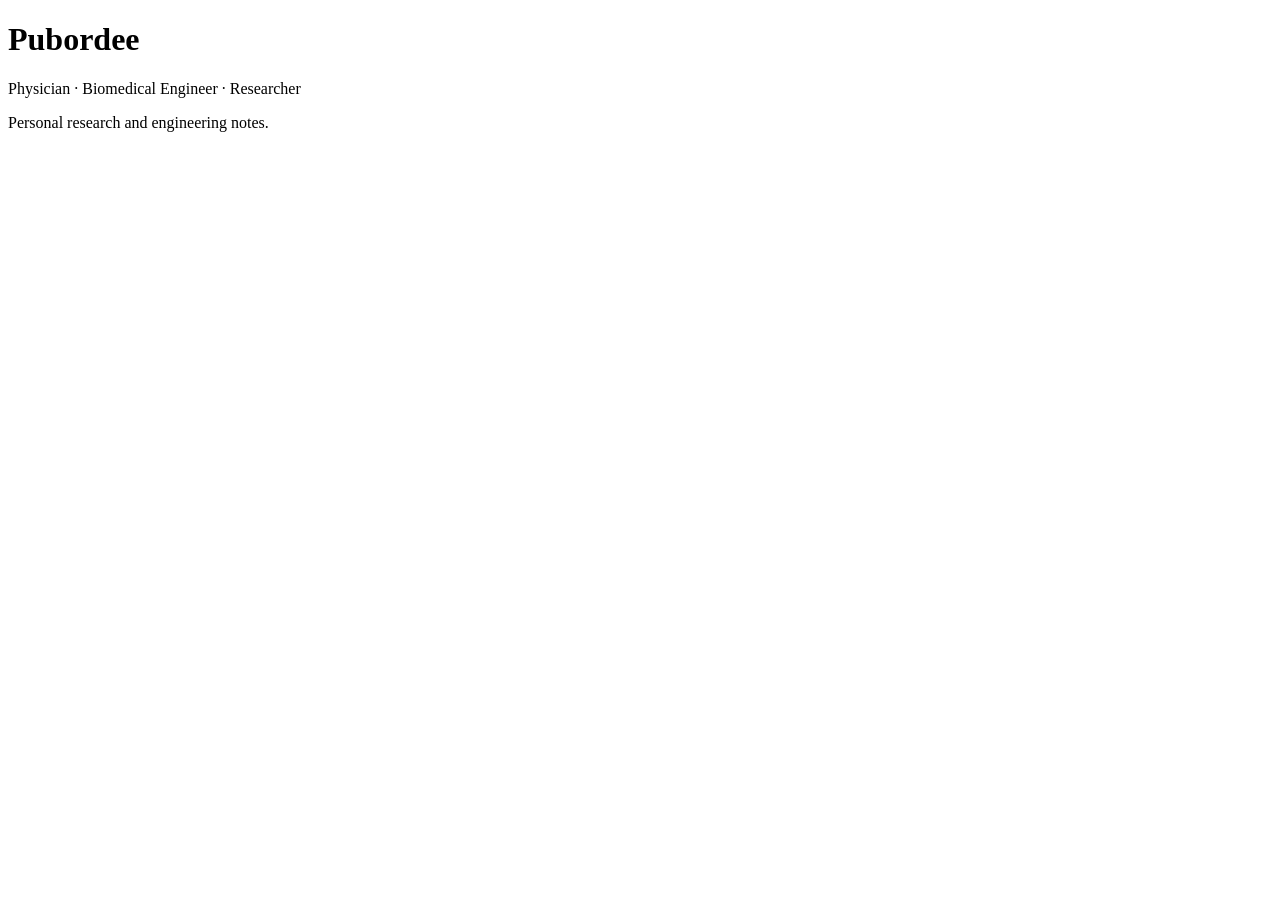
==== index.html @ 701b017e "add index.html" ====
<!DOCTYPE html>
<html lang="en">
<head>
  <meta charset="UTF-8">
  <title>Pubordee</title>
</head>

<body>
  <h1>Pubordee</h1>

  <p>Physician · Biomedical Engineer · Researcher</p>

  <p>Personal research and engineering notes.</p>
</body>
</html>
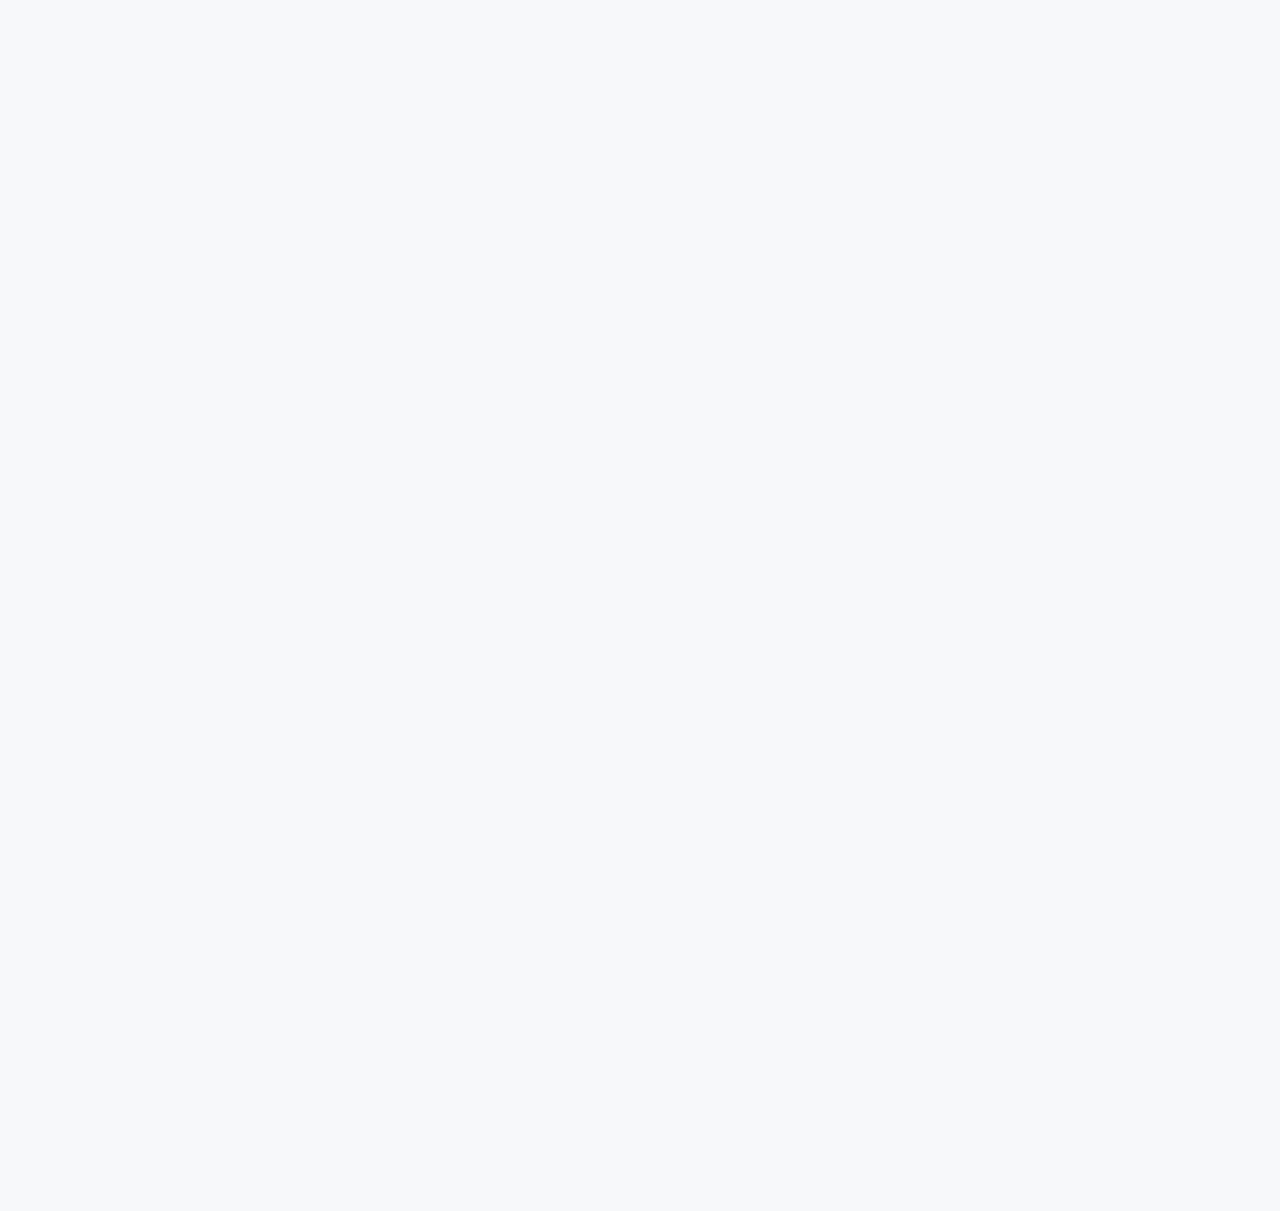
==== commit 48e30b1c: "Publish proto website" ====
--- a/index.html
+++ b/index.html
@@ -1,15 +1,92 @@
-<!DOCTYPE html>
-<html lang="en">
-<head>
-  <meta charset="UTF-8">
-  <title>Pubordee</title>
-</head>
+<!doctype html>
+<html lang="en"><head><meta charset="utf-8"><meta name="viewport" content="width=device-width, initial-scale=1, maximum-scale=1"><meta><title>Pubordee Aussavavirojekul</title><link rel="manifest" href="/manifest.json"><meta name="application-name" content="Pubordee Aussavavirojekul"><meta name="msapplication-TileImage" content="/img/favicon.svg"><meta name="apple-mobile-web-app-capable" content="yes"><meta name="apple-mobile-web-app-title" content="Pubordee Aussavavirojekul"><meta name="apple-mobile-web-app-status-bar-style" content="default"><meta property="og:type" content="blog"><meta property="og:title" content="Pubordee Aussavavirojekul"><meta property="og:url" content="https://eedrobup.github.io/"><meta property="og:site_name" content="Pubordee Aussavavirojekul"><meta property="og:locale" content="en_US"><meta property="og:image" content="https://eedrobup.github.io/img/og_image.png"><meta property="article:author" content="Pubordee Aussavavirojekul"><meta property="twitter:card" content="summary"><meta property="twitter:image:src" content="https://eedrobup.github.io/img/og_image.png"><script type="application/ld+json">{"@context":"https://schema.org","@type":"BlogPosting","mainEntityOfPage":{"@type":"WebPage","@id":"https://eedrobup.github.io"},"headline":"Pubordee Aussavavirojekul","image":["https://eedrobup.github.io/img/og_image.png"],"author":{"@type":"Person","name":"Pubordee Aussavavirojekul"},"publisher":{"@type":"Organization","name":"Pubordee Aussavavirojekul","logo":{"@type":"ImageObject","url":{"text":"Pubordee"}}},"description":""}</script><link rel="icon" href="/img/favicon.svg"><link rel="stylesheet" href="https://use.fontawesome.com/releases/v6.0.0/css/all.css"><link data-pjax rel="stylesheet" href="https://cdn.jsdelivr.net/npm/highlight.js@11.7.0/styles/atom-one-light.css"><link rel="stylesheet" href="https://fonts.googleapis.com/css2?family=Ubuntu:wght@400;600&amp;family=Source+Code+Pro"><link data-pjax rel="stylesheet" href="/css/default.css"><style>body>.footer,body>.navbar,body>.section{opacity:0}</style><!--!--><!--!--><!--!--><!--!--><link rel="stylesheet" href="https://cdn.jsdelivr.net/npm/cookieconsent@3.1.1/build/cookieconsent.min.css"><link rel="stylesheet" href="https://cdn.jsdelivr.net/npm/lightgallery@1.10.0/dist/css/lightgallery.min.css"><link rel="stylesheet" href="https://cdn.jsdelivr.net/npm/justifiedGallery@3.8.1/dist/css/justifiedGallery.min.css"><!--!--><!--!--><!--!--><style>.pace{-webkit-pointer-events:none;pointer-events:none;-webkit-user-select:none;-moz-user-select:none;user-select:none}.pace-inactive{display:none}.pace .pace-progress{background:#3273dc;position:fixed;z-index:2000;top:0;right:100%;width:100%;height:2px}</style><script src="https://cdn.jsdelivr.net/npm/pace-js@1.2.4/pace.min.js"></script><!--!--><!--!--><!-- hexo injector head_end start --><script>
+  (function () {
+      function switchTab() {
+          if (!location.hash) {
+            return;
+          }
 
-<body>
-  <h1>Pubordee</h1>
+          const id = '#' + CSS.escape(location.hash.substring(1));
+          const $tabMenu = document.querySelector(`.tabs a[href="${id}"]`);
+          if (!$tabMenu) {
+            return;
+          }
 
-  <p>Physician · Biomedical Engineer · Researcher</p>
+          const $tabMenuContainer = $tabMenu.parentElement.parentElement;
+          Array.from($tabMenuContainer.children).forEach($menu => $menu.classList.remove('is-active'));
+          Array.from($tabMenuContainer.querySelectorAll('a'))
+              .map($menu => document.getElementById($menu.getAttribute("href").substring(1)))
+              .forEach($content => $content.classList.add('is-hidden'));
 
-  <p>Personal research and engineering notes.</p>
-</body>
-</html>+          if ($tabMenu) {
+              $tabMenu.parentElement.classList.add('is-active');
+          }
+          const $activeTab = document.querySelector(id);
+          if ($activeTab) {
+              $activeTab.classList.remove('is-hidden');
+          }
+      }
+      switchTab();
+      window.addEventListener('hashchange', switchTab, false);
+  })();
+  </script><meta name="theme-color" content="#24557A">
+
+<link rel="stylesheet" href="/css/site-theme.css">
+<!-- hexo injector head_end end --><meta name="generator" content="Hexo 8.1.2"></head><body class="is-3-column"><nav class="navbar navbar-main"><div class="container navbar-container"><div class="navbar-brand justify-content-center"><a class="navbar-item navbar-logo" href="/">Pubordee</a></div><div class="navbar-menu"><div class="navbar-start"><a class="navbar-item is-active" href="/">Home</a><a class="navbar-item" href="/research/">Research</a><a class="navbar-item" href="/projects/">Projects</a><a class="navbar-item" href="/publications/">Publications</a><a class="navbar-item" href="/archives/">Notes</a><a class="navbar-item" href="/about/">About</a></div><div class="navbar-end"><a class="navbar-item" target="_blank" rel="noopener" title="GitHub" href="https://github.com/eedrobup"><i class="fab fa-github"></i></a><a class="navbar-item search" title="Search" href="javascript:;"><i class="fas fa-search"></i></a></div></div></div></nav><section class="section"><div class="container"><div class="columns"><div class="column order-2 column-main is-8-tablet is-8-desktop is-6-widescreen"><div class="card"><article class="card-content article" role="article"><div class="article-meta is-size-7 is-uppercase level is-mobile"><div class="level-left"><span class="level-item">Posted&nbsp;<time dateTime="2026-09-23T09:16:36.287Z" title="9/23/2026, 4:16:36 PM">2026-09-23</time></span><span class="level-item">a minute read (About 123 words)</span></div></div><p class="title is-3 is-size-4-mobile"><a class="link-muted" href="/2026/09/23/hello-world/">Hello World</a></p><div class="content"><p>Welcome to <a target="_blank" rel="noopener" href="https://hexo.io/">Hexo</a>! This is your very first post. Check <a target="_blank" rel="noopener" href="https://hexo.io/docs/">documentation</a> for more info. If you get any problems when using Hexo, you can find the answer in <a target="_blank" rel="noopener" href="https://hexo.io/docs/troubleshooting.html">troubleshooting</a> or you can ask me on <a target="_blank" rel="noopener" href="https://github.com/hexojs/hexo/issues">GitHub</a>.</p>
+<h2 id="Quick-Start"><a href="#Quick-Start" class="headerlink" title="Quick Start"></a>Quick Start</h2><h3 id="Create-a-new-post"><a href="#Create-a-new-post" class="headerlink" title="Create a new post"></a>Create a new post</h3><figure class="highlight bash"><table><tr><td class="gutter"><pre><span class="line">1</span><br></pre></td><td class="code"><pre><span class="line">$ hexo new <span class="string">&quot;My New Post&quot;</span></span><br></pre></td></tr></table></figure>
+
+<p>More info: <a target="_blank" rel="noopener" href="https://hexo.io/docs/writing.html">Writing</a></p>
+<h3 id="Run-server"><a href="#Run-server" class="headerlink" title="Run server"></a>Run server</h3><figure class="highlight bash"><table><tr><td class="gutter"><pre><span class="line">1</span><br></pre></td><td class="code"><pre><span class="line">$ hexo server</span><br></pre></td></tr></table></figure>
+
+<p>More info: <a target="_blank" rel="noopener" href="https://hexo.io/docs/server.html">Server</a></p>
+<h3 id="Generate-static-files"><a href="#Generate-static-files" class="headerlink" title="Generate static files"></a>Generate static files</h3><figure class="highlight bash"><table><tr><td class="gutter"><pre><span class="line">1</span><br></pre></td><td class="code"><pre><span class="line">$ hexo generate</span><br></pre></td></tr></table></figure>
+
+<p>More info: <a target="_blank" rel="noopener" href="https://hexo.io/docs/generating.html">Generating</a></p>
+<h3 id="Deploy-to-remote-sites"><a href="#Deploy-to-remote-sites" class="headerlink" title="Deploy to remote sites"></a>Deploy to remote sites</h3><figure class="highlight bash"><table><tr><td class="gutter"><pre><span class="line">1</span><br></pre></td><td class="code"><pre><span class="line">$ hexo deploy</span><br></pre></td></tr></table></figure>
+
+<p>More info: <a target="_blank" rel="noopener" href="https://hexo.io/docs/one-command-deployment.html">Deployment</a></p>
+</div></article></div></div><div class="column column-left is-4-tablet is-4-desktop is-3-widescreen  order-1 is-sticky"><div class="card widget" data-type="profile"><div class="card-content"><nav class="level"><div class="level-item has-text-centered flex-shrink-1"><div><figure class="image is-128x128 mx-auto mb-2"><img class="avatar" src="/img/avatar.png" alt="Pubordee Aussavavirojekul"></figure><p class="title is-size-4 is-block" style="line-height:inherit;">Pubordee Aussavavirojekul</p><p class="is-size-6 is-block">Physician · Biomedical Engineer · Researcher</p></div></div></nav><nav class="level is-mobile"><div class="level-item has-text-centered is-marginless"><div><p class="heading">Post</p><a href="/archives/"><p class="title">1</p></a></div></div><div class="level-item has-text-centered is-marginless"><div><p class="heading">Categories</p><a href="/categories/"><p class="title">0</p></a></div></div><div class="level-item has-text-centered is-marginless"><div><p class="heading">Tags</p><a href="/tags/"><p class="title">0</p></a></div></div></nav><div class="level"><a class="level-item button is-primary is-rounded" href="https://github.com/eedrobup" target="_blank" rel="me noopener">Follow</a></div><div class="level is-mobile is-multiline"><a class="level-item button is-transparent is-marginless" target="_blank" rel="me noopener" title="GitHub" href="https://github.com/eedrobup"><i class="fab fa-github"></i></a></div></div></div><div class="column-right-shadow is-hidden-widescreen is-sticky"></div></div><div class="column column-right is-4-tablet is-4-desktop is-3-widescreen is-hidden-touch is-hidden-desktop-only order-3 is-sticky"><div class="card widget" data-type="recent-posts"><div class="card-content"><h3 class="menu-label">Recents</h3><article class="media"><div class="media-content"><p class="date"><time dateTime="2026-09-23T09:16:36.287Z">2026-09-23</time></p><p class="title"><a href="/2026/09/23/hello-world/">Hello World</a></p></div></article></div></div><div class="card widget" data-type="archives"><div class="card-content"><div class="menu"><h3 class="menu-label">Archives</h3><ul class="menu-list"><li><a class="level is-mobile" href="/archives/2026/09/"><span class="level-start"><span class="level-item">September 2026</span></span><span class="level-end"><span class="level-item tag">1</span></span></a></li></ul></div></div></div><!--!--><!--!--></div></div></div></section><footer class="footer"><div class="container"><div class="level"><div class="level-start"><a class="footer-logo is-block mb-2" href="/">Pubordee</a><p class="is-size-7"><span>&copy; 2026 Pubordee Aussavavirojekul</span>  Powered by <a href="https://hexo.io/" target="_blank" rel="noopener">Hexo</a> &amp; <a href="https://github.com/ppoffice/hexo-theme-icarus" target="_blank" rel="noopener">Icarus</a></p><p class="is-size-7">All rights reserved.</p></div><div class="level-end"></div></div></div></footer><script src="https://cdn.jsdelivr.net/npm/jquery@3.3.1/dist/jquery.min.js"></script><script src="https://cdn.jsdelivr.net/npm/moment@2.22.2/min/moment-with-locales.min.js"></script><script src="https://cdn.jsdelivr.net/npm/clipboard@2.0.4/dist/clipboard.min.js" defer></script><script>moment.locale("en");</script><script>var IcarusThemeSettings = {
+            article: {
+                highlight: {
+                    clipboard: true,
+                    fold: 'unfolded'
+                }
+            }
+        };</script><script data-pjax src="/js/column.js"></script><script src="/js/animation.js"></script><a id="back-to-top" title="Back to top" href="javascript:;"><i class="fas fa-chevron-up"></i></a><script data-pjax src="/js/back_to_top.js" defer></script><!--!--><!--!--><!--!--><script src="https://cdn.jsdelivr.net/npm/cookieconsent@3.1.1/build/cookieconsent.min.js" defer></script><script>window.addEventListener("load", () => {
+      window.cookieconsent.initialise({
+        type: "info",
+        theme: "edgeless",
+        static: false,
+        position: "bottom-left",
+        content: {
+          message: "This website uses cookies to improve your experience.",
+          dismiss: "Got it!",
+          allow: "Allow cookies",
+          deny: "Decline",
+          link: "Learn more",
+          policy: "Cookie Policy",
+          href: "https://www.cookiesandyou.com/",
+        },
+        palette: {
+          popup: {
+            background: "#edeff5",
+            text: "#838391"
+          },
+          button: {
+            background: "#4b81e8"
+          },
+        },
+      });
+    });</script><script src="https://cdn.jsdelivr.net/npm/lightgallery@1.10.0/dist/js/lightgallery.min.js" defer></script><script src="https://cdn.jsdelivr.net/npm/justifiedGallery@3.8.1/dist/js/jquery.justifiedGallery.min.js" defer></script><script>window.addEventListener("load", () => {
+            if (typeof $.fn.lightGallery === 'function') {
+                $('.article').lightGallery({ selector: '.gallery-item' });
+            }
+            if (typeof $.fn.justifiedGallery === 'function') {
+                if ($('.justified-gallery > p > .gallery-item').length) {
+                    $('.justified-gallery > p > .gallery-item').unwrap();
+                }
+                $('.justified-gallery').justifiedGallery();
+            }
+        });</script><!--!--><!--!--><script src="https://cdn.jsdelivr.net/npm/pjax@0.2.8/pjax.min.js"></script><script src="/js/pjax.js"></script><!--!--><!--!--><!--!--><script data-pjax src="/js/main.js" defer></script><div class="searchbox"><div class="searchbox-container"><div class="searchbox-header"><div class="searchbox-input-container"><input class="searchbox-input" type="text" placeholder="Type something..."></div><a class="searchbox-close" href="javascript:;">×</a></div><div class="searchbox-body"></div></div></div><script data-pjax src="/js/insight.js" defer></script><script data-pjax>document.addEventListener('DOMContentLoaded', function () {
+            loadInsight({"contentUrl":"/content.json"}, {"hint":"Type something...","untitled":"(Untitled)","posts":"Posts","pages":"Pages","categories":"Categories","tags":"Tags"});
+        });</script></body></html>
--- a/css/default.css
+++ b/css/default.css
@@ -0,0 +1,11679 @@
+@-moz-keyframes spinAround {
+  from {
+    transform: rotate(0deg);
+  }
+  to {
+    transform: rotate(359deg);
+  }
+}
+@-webkit-keyframes spinAround {
+  from {
+    transform: rotate(0deg);
+  }
+  to {
+    transform: rotate(359deg);
+  }
+}
+@-o-keyframes spinAround {
+  from {
+    transform: rotate(0deg);
+  }
+  to {
+    transform: rotate(359deg);
+  }
+}
+@keyframes spinAround {
+  from {
+    transform: rotate(0deg);
+  }
+  to {
+    transform: rotate(359deg);
+  }
+}
+.is-unselectable,
+.breadcrumb,
+.modal-close,
+.pagination-previous,
+.pagination-next,
+.pagination-link,
+.pagination-ellipsis,
+.tabs,
+.button,
+.delete,
+.file {
+  -webkit-touch-callout: none;
+  -webkit-user-select: none;
+  -moz-user-select: none;
+  -ms-user-select: none;
+  user-select: none;
+}
+.navbar-link:not(.is-arrowless)::after,
+.select:not(.is-multiple):not(.is-loading)::after {
+  border: 3px solid transparent;
+  border-radius: 2px;
+  border-right: 0;
+  border-top: 0;
+  content: " ";
+  display: block;
+  height: 0.625em;
+  margin-top: -0.4375em;
+  pointer-events: none;
+  position: absolute;
+  top: 50%;
+  transform: rotate(-45deg);
+  transform-origin: center;
+  width: 0.625em;
+}
+.breadcrumb:not(:last-child),
+.level:not(:last-child),
+.list:not(:last-child),
+.message:not(:last-child),
+.pagination:not(:last-child),
+.tabs:not(:last-child),
+.box:not(:last-child),
+.content:not(:last-child),
+.notification:not(:last-child),
+.progress:not(:last-child),
+.table:not(:last-child),
+.table-container:not(:last-child),
+.title:not(:last-child),
+.subtitle:not(:last-child),
+.block:not(:last-child),
+.highlight:not(:last-child) {
+  margin-bottom: 1.5rem;
+}
+.modal-close,
+.delete {
+  -moz-appearance: none;
+  -webkit-appearance: none;
+  background-color: rgba(10,10,10,0.2);
+  border: none;
+  border-radius: 290486px;
+  cursor: pointer;
+  pointer-events: auto;
+  display: inline-block;
+  flex-grow: 0;
+  flex-shrink: 0;
+  font-size: 0;
+  height: 20px;
+  max-height: 20px;
+  max-width: 20px;
+  min-height: 20px;
+  min-width: 20px;
+  outline: none;
+  position: relative;
+  vertical-align: top;
+  width: 20px;
+}
+.modal-close::before,
+.delete::before,
+.modal-close::after,
+.delete::after {
+  background-color: #fff;
+  content: "";
+  display: block;
+  left: 50%;
+  position: absolute;
+  top: 50%;
+  transform: translateX(-50%) translateY(-50%) rotate(45deg);
+  transform-origin: center center;
+}
+.modal-close::before,
+.delete::before {
+  height: 2px;
+  width: 50%;
+}
+.modal-close::after,
+.delete::after {
+  height: 50%;
+  width: 2px;
+}
+.modal-close:hover,
+.delete:hover,
+.modal-close:focus,
+.delete:focus {
+  background-color: rgba(10,10,10,0.3);
+}
+.modal-close:active,
+.delete:active {
+  background-color: rgba(10,10,10,0.4);
+}
+.modal-close.is-small,
+.delete.is-small {
+  height: 16px;
+  max-height: 16px;
+  max-width: 16px;
+  min-height: 16px;
+  min-width: 16px;
+  width: 16px;
+}
+.modal-close.is-medium,
+.delete.is-medium {
+  height: 24px;
+  max-height: 24px;
+  max-width: 24px;
+  min-height: 24px;
+  min-width: 24px;
+  width: 24px;
+}
+.modal-close.is-large,
+.delete.is-large {
+  height: 32px;
+  max-height: 32px;
+  max-width: 32px;
+  min-height: 32px;
+  min-width: 32px;
+  width: 32px;
+}
+.button.is-loading::after,
+.loader,
+.select.is-loading::after,
+.control.is-loading::after {
+  animation: spinAround 500ms infinite linear;
+  border: 2px solid #dbdbdb;
+  border-radius: 290486px;
+  border-right-color: transparent;
+  border-top-color: transparent;
+  content: "";
+  display: block;
+  height: 1em;
+  position: relative;
+  width: 1em;
+}
+.is-overlay,
+.modal,
+.modal-background,
+.image.is-square img,
+.image.is-1by1 img,
+.image.is-5by4 img,
+.image.is-4by3 img,
+.image.is-3by2 img,
+.image.is-5by3 img,
+.image.is-16by9 img,
+.image.is-2by1 img,
+.image.is-3by1 img,
+.image.is-4by5 img,
+.image.is-3by4 img,
+.image.is-2by3 img,
+.image.is-3by5 img,
+.image.is-9by16 img,
+.image.is-1by2 img,
+.image.is-1by3 img,
+.image.is-square .has-ratio,
+.image.is-1by1 .has-ratio,
+.image.is-5by4 .has-ratio,
+.image.is-4by3 .has-ratio,
+.image.is-3by2 .has-ratio,
+.image.is-5by3 .has-ratio,
+.image.is-16by9 .has-ratio,
+.image.is-2by1 .has-ratio,
+.image.is-3by1 .has-ratio,
+.image.is-4by5 .has-ratio,
+.image.is-3by4 .has-ratio,
+.image.is-2by3 .has-ratio,
+.image.is-3by5 .has-ratio,
+.image.is-9by16 .has-ratio,
+.image.is-1by2 .has-ratio,
+.image.is-1by3 .has-ratio,
+.hero-video {
+  bottom: 0;
+  left: 0;
+  position: absolute;
+  right: 0;
+  top: 0;
+}
+.pagination-previous,
+.pagination-next,
+.pagination-link,
+.pagination-ellipsis,
+.button,
+.input,
+.textarea,
+.select select,
+.file-cta,
+.file-name {
+  -moz-appearance: none;
+  -webkit-appearance: none;
+  align-items: center;
+  border: 1px solid transparent;
+  border-radius: 4px;
+  box-shadow: none;
+  display: inline-flex;
+  font-size: 1rem;
+  height: 2.25em;
+  justify-content: flex-start;
+  line-height: 1.5;
+  padding-bottom: calc(0.5em - 1px);
+  padding-left: calc(0.75em - 1px);
+  padding-right: calc(0.75em - 1px);
+  padding-top: calc(0.5em - 1px);
+  position: relative;
+  vertical-align: top;
+}
+.pagination-previous:focus,
+.pagination-next:focus,
+.pagination-link:focus,
+.pagination-ellipsis:focus,
+.button:focus,
+.input:focus,
+.textarea:focus,
+.select select:focus,
+.file-cta:focus,
+.file-name:focus,
+.pagination-previous.is-focused,
+.pagination-next.is-focused,
+.pagination-link.is-focused,
+.pagination-ellipsis.is-focused,
+.button.is-focused,
+.input.is-focused,
+.textarea.is-focused,
+.select select.is-focused,
+.file-cta.is-focused,
+.file-name.is-focused,
+.pagination-previous:active,
+.pagination-next:active,
+.pagination-link:active,
+.pagination-ellipsis:active,
+.button:active,
+.input:active,
+.textarea:active,
+.select select:active,
+.file-cta:active,
+.file-name:active,
+.pagination-previous.is-active,
+.pagination-next.is-active,
+.pagination-link.is-active,
+.pagination-ellipsis.is-active,
+.button.is-active,
+.input.is-active,
+.textarea.is-active,
+.select select.is-active,
+.file-cta.is-active,
+.file-name.is-active {
+  outline: none;
+}
+.pagination-previous[disabled],
+.pagination-next[disabled],
+.pagination-link[disabled],
+.pagination-ellipsis[disabled],
+.button[disabled],
+.input[disabled],
+.textarea[disabled],
+.select select[disabled],
+.file-cta[disabled],
+.file-name[disabled],
+fieldset[disabled] .pagination-previous,
+fieldset[disabled] .pagination-next,
+fieldset[disabled] .pagination-link,
+fieldset[disabled] .pagination-ellipsis,
+fieldset[disabled] .button,
+fieldset[disabled] .input,
+fieldset[disabled] .textarea,
+fieldset[disabled] .select select,
+fieldset[disabled] .file-cta,
+fieldset[disabled] .file-name {
+  cursor: not-allowed;
+}
+/* minireset.css v0.0.6 | MIT License | github.com/jgthms/minireset.css */
+html,
+body,
+p,
+ol,
+ul,
+li,
+dl,
+dt,
+dd,
+blockquote,
+figure,
+fieldset,
+legend,
+textarea,
+pre,
+iframe,
+hr,
+h1,
+h2,
+h3,
+h4,
+h5,
+h6 {
+  margin: 0;
+  padding: 0;
+}
+h1,
+h2,
+h3,
+h4,
+h5,
+h6 {
+  font-size: 100%;
+  font-weight: normal;
+}
+ul {
+  list-style: none;
+}
+button,
+input,
+select,
+textarea {
+  margin: 0;
+}
+html {
+  box-sizing: border-box;
+}
+*,
+*::before,
+*::after {
+  box-sizing: inherit;
+}
+img,
+video {
+  height: auto;
+  max-width: 100%;
+}
+iframe {
+  border: 0;
+}
+table {
+  border-collapse: collapse;
+  border-spacing: 0;
+}
+td,
+th {
+  padding: 0;
+}
+td:not([align]),
+th:not([align]) {
+  text-align: left;
+}
+html {
+  background-color: #f7f7f7;
+  font-size: 14px;
+  -moz-osx-font-smoothing: grayscale;
+  -webkit-font-smoothing: antialiased;
+  min-width: 300px;
+  overflow-x: hidden;
+  overflow-y: scroll;
+  text-rendering: optimizeLegibility;
+  text-size-adjust: 100%;
+}
+article,
+aside,
+figure,
+footer,
+header,
+hgroup,
+section {
+  display: block;
+}
+body,
+button,
+input,
+select,
+textarea {
+  font-family: Ubuntu, Roboto, 'Open Sans', 'Microsoft YaHei', sans-serif;
+}
+code,
+pre {
+  -moz-osx-font-smoothing: auto;
+  -webkit-font-smoothing: auto;
+  font-family: 'Source Code Pro', monospace, 'Microsoft YaHei';
+}
+body {
+  color: #4a4a4a;
+  font-size: 1em;
+  font-weight: 400;
+  line-height: 1.5;
+}
+a {
+  color: #3273dc;
+  cursor: pointer;
+  text-decoration: none;
+}
+a strong {
+  color: currentColor;
+}
+a:hover {
+  color: #363636;
+}
+code {
+  background-color: #f5f5f5;
+  color: #f14668;
+  font-size: 0.875em;
+  font-weight: normal;
+  padding: 0.25em 0.5em 0.25em;
+}
+hr {
+  background-color: #f5f5f5;
+  border: none;
+  display: block;
+  height: 2px;
+  margin: 1.5rem 0;
+}
+img {
+  height: auto;
+  max-width: 100%;
+}
+input[type="checkbox"],
+input[type="radio"] {
+  vertical-align: baseline;
+}
+small {
+  font-size: 0.875em;
+}
+span {
+  font-style: inherit;
+  font-weight: inherit;
+}
+strong {
+  color: #363636;
+  font-weight: 700;
+}
+fieldset {
+  border: none;
+}
+pre {
+  -webkit-overflow-scrolling: touch;
+  background-color: #f5f5f5;
+  color: #4a4a4a;
+  font-size: 0.875em;
+  overflow-x: auto;
+  padding: 1.25rem 1.5rem;
+  white-space: pre;
+  word-wrap: normal;
+}
+pre code {
+  background-color: transparent;
+  color: currentColor;
+  font-size: 1em;
+  padding: 0;
+}
+table td,
+table th {
+  vertical-align: top;
+}
+table td:not([align]),
+table th:not([align]) {
+  text-align: left;
+}
+table th {
+  color: #363636;
+}
+.is-clearfix::after {
+  clear: both;
+  content: " ";
+  display: table;
+}
+.is-pulled-left {
+  float: left !important;
+}
+.is-pulled-right {
+  float: right !important;
+}
+.is-clipped {
+  overflow: hidden !important;
+}
+.is-size-1 {
+  font-size: 3rem !important;
+}
+.is-size-2 {
+  font-size: 2.5rem !important;
+}
+.is-size-3 {
+  font-size: 2rem !important;
+}
+.is-size-4 {
+  font-size: 1.5rem !important;
+}
+.is-size-5 {
+  font-size: 1.25rem !important;
+}
+.is-size-6,
+article.media .title {
+  font-size: 1rem !important;
+}
+.is-size-7,
+article.media .date,
+article.media .categories,
+.article-licensing .licensing-title a,
+.article-licensing .licensing-meta h6 {
+  font-size: 0.85rem !important;
+}
+@media screen and (max-width: 768px) {
+  .is-size-1-mobile {
+    font-size: 3rem !important;
+  }
+  .is-size-2-mobile {
+    font-size: 2.5rem !important;
+  }
+  .is-size-3-mobile {
+    font-size: 2rem !important;
+  }
+  .is-size-4-mobile {
+    font-size: 1.5rem !important;
+  }
+  .is-size-5-mobile {
+    font-size: 1.25rem !important;
+  }
+  .is-size-6-mobile {
+    font-size: 1rem !important;
+  }
+  .is-size-7-mobile {
+    font-size: 0.85rem !important;
+  }
+}
+@media screen and (min-width: 769px), print {
+  .is-size-1-tablet {
+    font-size: 3rem !important;
+  }
+  .is-size-2-tablet {
+    font-size: 2.5rem !important;
+  }
+  .is-size-3-tablet {
+    font-size: 2rem !important;
+  }
+  .is-size-4-tablet {
+    font-size: 1.5rem !important;
+  }
+  .is-size-5-tablet {
+    font-size: 1.25rem !important;
+  }
+  .is-size-6-tablet {
+    font-size: 1rem !important;
+  }
+  .is-size-7-tablet {
+    font-size: 0.85rem !important;
+  }
+}
+@media screen and (max-width: 1087px) {
+  .is-size-1-touch {
+    font-size: 3rem !important;
+  }
+  .is-size-2-touch {
+    font-size: 2.5rem !important;
+  }
+  .is-size-3-touch {
+    font-size: 2rem !important;
+  }
+  .is-size-4-touch {
+    font-size: 1.5rem !important;
+  }
+  .is-size-5-touch {
+    font-size: 1.25rem !important;
+  }
+  .is-size-6-touch {
+    font-size: 1rem !important;
+  }
+  .is-size-7-touch {
+    font-size: 0.85rem !important;
+  }
+}
+@media screen and (min-width: 1088px) {
+  .is-size-1-desktop {
+    font-size: 3rem !important;
+  }
+  .is-size-2-desktop {
+    font-size: 2.5rem !important;
+  }
+  .is-size-3-desktop {
+    font-size: 2rem !important;
+  }
+  .is-size-4-desktop {
+    font-size: 1.5rem !important;
+  }
+  .is-size-5-desktop {
+    font-size: 1.25rem !important;
+  }
+  .is-size-6-desktop {
+    font-size: 1rem !important;
+  }
+  .is-size-7-desktop {
+    font-size: 0.85rem !important;
+  }
+}
+@media screen and (min-width: 1280px) {
+  .is-size-1-widescreen {
+    font-size: 3rem !important;
+  }
+  .is-size-2-widescreen {
+    font-size: 2.5rem !important;
+  }
+  .is-size-3-widescreen {
+    font-size: 2rem !important;
+  }
+  .is-size-4-widescreen {
+    font-size: 1.5rem !important;
+  }
+  .is-size-5-widescreen {
+    font-size: 1.25rem !important;
+  }
+  .is-size-6-widescreen {
+    font-size: 1rem !important;
+  }
+  .is-size-7-widescreen {
+    font-size: 0.85rem !important;
+  }
+}
+@media screen and (min-width: 1472px) {
+  .is-size-1-fullhd {
+    font-size: 3rem !important;
+  }
+  .is-size-2-fullhd {
+    font-size: 2.5rem !important;
+  }
+  .is-size-3-fullhd {
+    font-size: 2rem !important;
+  }
+  .is-size-4-fullhd {
+    font-size: 1.5rem !important;
+  }
+  .is-size-5-fullhd {
+    font-size: 1.25rem !important;
+  }
+  .is-size-6-fullhd {
+    font-size: 1rem !important;
+  }
+  .is-size-7-fullhd {
+    font-size: 0.85rem !important;
+  }
+}
+.has-text-centered {
+  text-align: center !important;
+}
+.has-text-justified {
+  text-align: justify !important;
+}
+.has-text-left {
+  text-align: left !important;
+}
+.has-text-right {
+  text-align: right !important;
+}
+@media screen and (max-width: 768px) {
+  .has-text-centered-mobile {
+    text-align: center !important;
+  }
+}
+@media screen and (min-width: 769px), print {
+  .has-text-centered-tablet {
+    text-align: center !important;
+  }
+}
+@media screen and (min-width: 769px) and (max-width: 1087px) {
+  .has-text-centered-tablet-only {
+    text-align: center !important;
+  }
+}
+@media screen and (max-width: 1087px) {
+  .has-text-centered-touch {
+    text-align: center !important;
+  }
+}
+@media screen and (min-width: 1088px) {
+  .has-text-centered-desktop {
+    text-align: center !important;
+  }
+}
+@media screen and (min-width: 1088px) and (max-width: 1279px) {
+  .has-text-centered-desktop-only {
+    text-align: center !important;
+  }
+}
+@media screen and (min-width: 1280px) {
+  .has-text-centered-widescreen {
+    text-align: center !important;
+  }
+}
+@media screen and (min-width: 1280px) and (max-width: 1471px) {
+  .has-text-centered-widescreen-only {
+    text-align: center !important;
+  }
+}
+@media screen and (min-width: 1472px) {
+  .has-text-centered-fullhd {
+    text-align: center !important;
+  }
+}
+@media screen and (max-width: 768px) {
+  .has-text-justified-mobile {
+    text-align: justify !important;
+  }
+}
+@media screen and (min-width: 769px), print {
+  .has-text-justified-tablet {
+    text-align: justify !important;
+  }
+}
+@media screen and (min-width: 769px) and (max-width: 1087px) {
+  .has-text-justified-tablet-only {
+    text-align: justify !important;
+  }
+}
+@media screen and (max-width: 1087px) {
+  .has-text-justified-touch {
+    text-align: justify !important;
+  }
+}
+@media screen and (min-width: 1088px) {
+  .has-text-justified-desktop {
+    text-align: justify !important;
+  }
+}
+@media screen and (min-width: 1088px) and (max-width: 1279px) {
+  .has-text-justified-desktop-only {
+    text-align: justify !important;
+  }
+}
+@media screen and (min-width: 1280px) {
+  .has-text-justified-widescreen {
+    text-align: justify !important;
+  }
+}
+@media screen and (min-width: 1280px) and (max-width: 1471px) {
+  .has-text-justified-widescreen-only {
+    text-align: justify !important;
+  }
+}
+@media screen and (min-width: 1472px) {
+  .has-text-justified-fullhd {
+    text-align: justify !important;
+  }
+}
+@media screen and (max-width: 768px) {
+  .has-text-left-mobile {
+    text-align: left !important;
+  }
+}
+@media screen and (min-width: 769px), print {
+  .has-text-left-tablet {
+    text-align: left !important;
+  }
+}
+@media screen and (min-width: 769px) and (max-width: 1087px) {
+  .has-text-left-tablet-only {
+    text-align: left !important;
+  }
+}
+@media screen and (max-width: 1087px) {
+  .has-text-left-touch {
+    text-align: left !important;
+  }
+}
+@media screen and (min-width: 1088px) {
+  .has-text-left-desktop {
+    text-align: left !important;
+  }
+}
+@media screen and (min-width: 1088px) and (max-width: 1279px) {
+  .has-text-left-desktop-only {
+    text-align: left !important;
+  }
+}
+@media screen and (min-width: 1280px) {
+  .has-text-left-widescreen {
+    text-align: left !important;
+  }
+}
+@media screen and (min-width: 1280px) and (max-width: 1471px) {
+  .has-text-left-widescreen-only {
+    text-align: left !important;
+  }
+}
+@media screen and (min-width: 1472px) {
+  .has-text-left-fullhd {
+    text-align: left !important;
+  }
+}
+@media screen and (max-width: 768px) {
+  .has-text-right-mobile {
+    text-align: right !important;
+  }
+}
+@media screen and (min-width: 769px), print {
+  .has-text-right-tablet {
+    text-align: right !important;
+  }
+}
+@media screen and (min-width: 769px) and (max-width: 1087px) {
+  .has-text-right-tablet-only {
+    text-align: right !important;
+  }
+}
+@media screen and (max-width: 1087px) {
+  .has-text-right-touch {
+    text-align: right !important;
+  }
+}
+@media screen and (min-width: 1088px) {
+  .has-text-right-desktop {
+    text-align: right !important;
+  }
+}
+@media screen and (min-width: 1088px) and (max-width: 1279px) {
+  .has-text-right-desktop-only {
+    text-align: right !important;
+  }
+}
+@media screen and (min-width: 1280px) {
+  .has-text-right-widescreen {
+    text-align: right !important;
+  }
+}
+@media screen and (min-width: 1280px) and (max-width: 1471px) {
+  .has-text-right-widescreen-only {
+    text-align: right !important;
+  }
+}
+@media screen and (min-width: 1472px) {
+  .has-text-right-fullhd {
+    text-align: right !important;
+  }
+}
+.is-capitalized {
+  text-transform: capitalize !important;
+}
+.is-lowercase {
+  text-transform: lowercase !important;
+}
+.is-uppercase,
+article.media .categories {
+  text-transform: uppercase !important;
+}
+.is-italic {
+  font-style: italic !important;
+}
+.has-text-white {
+  color: #fff !important;
+}
+a.has-text-white:hover,
+a.has-text-white:focus {
+  color: #e6e6e6 !important;
+}
+.has-background-white {
+  background-color: #fff !important;
+}
+.has-text-black {
+  color: #0a0a0a !important;
+}
+a.has-text-black:hover,
+a.has-text-black:focus {
+  color: #000 !important;
+}
+.has-background-black {
+  background-color: #0a0a0a !important;
+}
+.has-text-light {
+  color: #f5f5f5 !important;
+}
+a.has-text-light:hover,
+a.has-text-light:focus {
+  color: #dbdbdb !important;
+}
+.has-background-light {
+  background-color: #f5f5f5 !important;
+}
+.has-text-dark {
+  color: #363636 !important;
+}
+a.has-text-dark:hover,
+a.has-text-dark:focus {
+  color: #1c1c1c !important;
+}
+.has-background-dark {
+  background-color: #363636 !important;
+}
+.has-text-primary {
+  color: #3273dc !important;
+}
+a.has-text-primary:hover,
+a.has-text-primary:focus {
+  color: #205bbc !important;
+}
+.has-background-primary {
+  background-color: #3273dc !important;
+}
+.has-text-link {
+  color: #3273dc !important;
+}
+a.has-text-link:hover,
+a.has-text-link:focus {
+  color: #205bbc !important;
+}
+.has-background-link {
+  background-color: #3273dc !important;
+}
+.has-text-info {
+  color: #3298dc !important;
+}
+a.has-text-info:hover,
+a.has-text-info:focus {
+  color: #207dbc !important;
+}
+.has-background-info {
+  background-color: #3298dc !important;
+}
+.has-text-success {
+  color: #48c774 !important;
+}
+a.has-text-success:hover,
+a.has-text-success:focus {
+  color: #34a85c !important;
+}
+.has-background-success {
+  background-color: #48c774 !important;
+}
+.has-text-warning {
+  color: #ffdd57 !important;
+}
+a.has-text-warning:hover,
+a.has-text-warning:focus {
+  color: #ffd324 !important;
+}
+.has-background-warning {
+  background-color: #ffdd57 !important;
+}
+.has-text-danger {
+  color: #f14668 !important;
+}
+a.has-text-danger:hover,
+a.has-text-danger:focus {
+  color: #ee1742 !important;
+}
+.has-background-danger {
+  background-color: #f14668 !important;
+}
+.has-text-grey-lightest {
+  color: #ededed !important;
+}
+a.has-text-grey-lightest:hover,
+a.has-text-grey-lightest:focus {
+  color: #d4d4d4 !important;
+}
+.has-background-grey-lightest {
+  background-color: #ededed !important;
+}
+.has-text-black-bis {
+  color: #121212 !important;
+}
+.has-background-black-bis {
+  background-color: #121212 !important;
+}
+.has-text-black-ter {
+  color: #242424 !important;
+}
+.has-background-black-ter {
+  background-color: #242424 !important;
+}
+.has-text-grey-darker {
+  color: #363636 !important;
+}
+.has-background-grey-darker {
+  background-color: #363636 !important;
+}
+.has-text-grey-dark {
+  color: #4a4a4a !important;
+}
+.has-background-grey-dark {
+  background-color: #4a4a4a !important;
+}
+.has-text-grey,
+.article-licensing .licensing-title a {
+  color: #7a7a7a !important;
+}
+.has-background-grey {
+  background-color: #7a7a7a !important;
+}
+.has-text-grey-light {
+  color: #b5b5b5 !important;
+}
+.has-background-grey-light {
+  background-color: #b5b5b5 !important;
+}
+.has-text-grey-lighter {
+  color: #dbdbdb !important;
+}
+.has-background-grey-lighter {
+  background-color: #dbdbdb !important;
+}
+.has-text-white-ter {
+  color: #f5f5f5 !important;
+}
+.has-background-white-ter {
+  background-color: #f5f5f5 !important;
+}
+.has-text-white-bis {
+  color: #fafafa !important;
+}
+.has-background-white-bis {
+  background-color: #fafafa !important;
+}
+.has-text-weight-light {
+  font-weight: 300 !important;
+}
+.has-text-weight-normal {
+  font-weight: 400 !important;
+}
+.has-text-weight-medium {
+  font-weight: 500 !important;
+}
+.has-text-weight-semibold {
+  font-weight: 600 !important;
+}
+.has-text-weight-bold {
+  font-weight: 700 !important;
+}
+.is-family-primary {
+  font-family: Ubuntu, Roboto, 'Open Sans', 'Microsoft YaHei', sans-serif !important;
+}
+.is-family-secondary {
+  font-family: Ubuntu, Roboto, 'Open Sans', 'Microsoft YaHei', sans-serif !important;
+}
+.is-family-sans-serif {
+  font-family: Ubuntu, Roboto, 'Open Sans', 'Microsoft YaHei', sans-serif !important;
+}
+.is-family-monospace {
+  font-family: monospace !important;
+}
+.is-family-code {
+  font-family: 'Source Code Pro', monospace, 'Microsoft YaHei' !important;
+}
+.is-block {
+  display: block !important;
+}
+@media screen and (max-width: 768px) {
+  .is-block-mobile {
+    display: block !important;
+  }
+}
+@media screen and (min-width: 769px), print {
+  .is-block-tablet {
+    display: block !important;
+  }
+}
+@media screen and (min-width: 769px) and (max-width: 1087px) {
+  .is-block-tablet-only {
+    display: block !important;
+  }
+}
+@media screen and (max-width: 1087px) {
+  .is-block-touch {
+    display: block !important;
+  }
+}
+@media screen and (min-width: 1088px) {
+  .is-block-desktop {
+    display: block !important;
+  }
+}
+@media screen and (min-width: 1088px) and (max-width: 1279px) {
+  .is-block-desktop-only {
+    display: block !important;
+  }
+}
+@media screen and (min-width: 1280px) {
+  .is-block-widescreen {
+    display: block !important;
+  }
+}
+@media screen and (min-width: 1280px) and (max-width: 1471px) {
+  .is-block-widescreen-only {
+    display: block !important;
+  }
+}
+@media screen and (min-width: 1472px) {
+  .is-block-fullhd {
+    display: block !important;
+  }
+}
+.is-flex {
+  display: flex !important;
+}
+@media screen and (max-width: 768px) {
+  .is-flex-mobile {
+    display: flex !important;
+  }
+}
+@media screen and (min-width: 769px), print {
+  .is-flex-tablet {
+    display: flex !important;
+  }
+}
+@media screen and (min-width: 769px) and (max-width: 1087px) {
+  .is-flex-tablet-only {
+    display: flex !important;
+  }
+}
+@media screen and (max-width: 1087px) {
+  .is-flex-touch {
+    display: flex !important;
+  }
+}
+@media screen and (min-width: 1088px) {
+  .is-flex-desktop {
+    display: flex !important;
+  }
+}
+@media screen and (min-width: 1088px) and (max-width: 1279px) {
+  .is-flex-desktop-only {
+    display: flex !important;
+  }
+}
+@media screen and (min-width: 1280px) {
+  .is-flex-widescreen {
+    display: flex !important;
+  }
+}
+@media screen and (min-width: 1280px) and (max-width: 1471px) {
+  .is-flex-widescreen-only {
+    display: flex !important;
+  }
+}
+@media screen and (min-width: 1472px) {
+  .is-flex-fullhd {
+    display: flex !important;
+  }
+}
+.is-inline {
+  display: inline !important;
+}
+@media screen and (max-width: 768px) {
+  .is-inline-mobile {
+    display: inline !important;
+  }
+}
+@media screen and (min-width: 769px), print {
+  .is-inline-tablet {
+    display: inline !important;
+  }
+}
+@media screen and (min-width: 769px) and (max-width: 1087px) {
+  .is-inline-tablet-only {
+    display: inline !important;
+  }
+}
+@media screen and (max-width: 1087px) {
+  .is-inline-touch {
+    display: inline !important;
+  }
+}
+@media screen and (min-width: 1088px) {
+  .is-inline-desktop {
+    display: inline !important;
+  }
+}
+@media screen and (min-width: 1088px) and (max-width: 1279px) {
+  .is-inline-desktop-only {
+    display: inline !important;
+  }
+}
+@media screen and (min-width: 1280px) {
+  .is-inline-widescreen {
+    display: inline !important;
+  }
+}
+@media screen and (min-width: 1280px) and (max-width: 1471px) {
+  .is-inline-widescreen-only {
+    display: inline !important;
+  }
+}
+@media screen and (min-width: 1472px) {
+  .is-inline-fullhd {
+    display: inline !important;
+  }
+}
+.is-inline-block {
+  display: inline-block !important;
+}
+@media screen and (max-width: 768px) {
+  .is-inline-block-mobile {
+    display: inline-block !important;
+  }
+}
+@media screen and (min-width: 769px), print {
+  .is-inline-block-tablet {
+    display: inline-block !important;
+  }
+}
+@media screen and (min-width: 769px) and (max-width: 1087px) {
+  .is-inline-block-tablet-only {
+    display: inline-block !important;
+  }
+}
+@media screen and (max-width: 1087px) {
+  .is-inline-block-touch {
+    display: inline-block !important;
+  }
+}
+@media screen and (min-width: 1088px) {
+  .is-inline-block-desktop {
+    display: inline-block !important;
+  }
+}
+@media screen and (min-width: 1088px) and (max-width: 1279px) {
+  .is-inline-block-desktop-only {
+    display: inline-block !important;
+  }
+}
+@media screen and (min-width: 1280px) {
+  .is-inline-block-widescreen {
+    display: inline-block !important;
+  }
+}
+@media screen and (min-width: 1280px) and (max-width: 1471px) {
+  .is-inline-block-widescreen-only {
+    display: inline-block !important;
+  }
+}
+@media screen and (min-width: 1472px) {
+  .is-inline-block-fullhd {
+    display: inline-block !important;
+  }
+}
+.is-inline-flex {
+  display: inline-flex !important;
+}
+@media screen and (max-width: 768px) {
+  .is-inline-flex-mobile {
+    display: inline-flex !important;
+  }
+}
+@media screen and (min-width: 769px), print {
+  .is-inline-flex-tablet {
+    display: inline-flex !important;
+  }
+}
+@media screen and (min-width: 769px) and (max-width: 1087px) {
+  .is-inline-flex-tablet-only {
+    display: inline-flex !important;
+  }
+}
+@media screen and (max-width: 1087px) {
+  .is-inline-flex-touch {
+    display: inline-flex !important;
+  }
+}
+@media screen and (min-width: 1088px) {
+  .is-inline-flex-desktop {
+    display: inline-flex !important;
+  }
+}
+@media screen and (min-width: 1088px) and (max-width: 1279px) {
+  .is-inline-flex-desktop-only {
+    display: inline-flex !important;
+  }
+}
+@media screen and (min-width: 1280px) {
+  .is-inline-flex-widescreen {
+    display: inline-flex !important;
+  }
+}
+@media screen and (min-width: 1280px) and (max-width: 1471px) {
+  .is-inline-flex-widescreen-only {
+    display: inline-flex !important;
+  }
+}
+@media screen and (min-width: 1472px) {
+  .is-inline-flex-fullhd {
+    display: inline-flex !important;
+  }
+}
+.is-hidden {
+  display: none !important;
+}
+.is-sr-only {
+  border: none !important;
+  clip: rect(0, 0, 0, 0) !important;
+  height: 0.01em !important;
+  overflow: hidden !important;
+  padding: 0 !important;
+  position: absolute !important;
+  white-space: nowrap !important;
+  width: 0.01em !important;
+}
+@media screen and (max-width: 768px) {
+  .is-hidden-mobile {
+    display: none !important;
+  }
+}
+@media screen and (min-width: 769px), print {
+  .is-hidden-tablet {
+    display: none !important;
+  }
+}
+@media screen and (min-width: 769px) and (max-width: 1087px) {
+  .is-hidden-tablet-only {
+    display: none !important;
+  }
+}
+@media screen and (max-width: 1087px) {
+  .is-hidden-touch {
+    display: none !important;
+  }
+}
+@media screen and (min-width: 1088px) {
+  .is-hidden-desktop {
+    display: none !important;
+  }
+}
+@media screen and (min-width: 1088px) and (max-width: 1279px) {
+  .is-hidden-desktop-only {
+    display: none !important;
+  }
+}
+@media screen and (min-width: 1280px) {
+  .is-hidden-widescreen {
+    display: none !important;
+  }
+}
+@media screen and (min-width: 1280px) and (max-width: 1471px) {
+  .is-hidden-widescreen-only {
+    display: none !important;
+  }
+}
+@media screen and (min-width: 1472px) {
+  .is-hidden-fullhd {
+    display: none !important;
+  }
+}
+.is-invisible {
+  visibility: hidden !important;
+}
+@media screen and (max-width: 768px) {
+  .is-invisible-mobile {
+    visibility: hidden !important;
+  }
+}
+@media screen and (min-width: 769px), print {
+  .is-invisible-tablet {
+    visibility: hidden !important;
+  }
+}
+@media screen and (min-width: 769px) and (max-width: 1087px) {
+  .is-invisible-tablet-only {
+    visibility: hidden !important;
+  }
+}
+@media screen and (max-width: 1087px) {
+  .is-invisible-touch {
+    visibility: hidden !important;
+  }
+}
+@media screen and (min-width: 1088px) {
+  .is-invisible-desktop {
+    visibility: hidden !important;
+  }
+}
+@media screen and (min-width: 1088px) and (max-width: 1279px) {
+  .is-invisible-desktop-only {
+    visibility: hidden !important;
+  }
+}
+@media screen and (min-width: 1280px) {
+  .is-invisible-widescreen {
+    visibility: hidden !important;
+  }
+}
+@media screen and (min-width: 1280px) and (max-width: 1471px) {
+  .is-invisible-widescreen-only {
+    visibility: hidden !important;
+  }
+}
+@media screen and (min-width: 1472px) {
+  .is-invisible-fullhd {
+    visibility: hidden !important;
+  }
+}
+.is-marginless {
+  margin: 0 !important;
+}
+.is-paddingless {
+  padding: 0 !important;
+}
+.is-radiusless {
+  border-radius: 0 !important;
+}
+.is-shadowless {
+  box-shadow: none !important;
+}
+.is-relative {
+  position: relative !important;
+}
+.breadcrumb {
+  font-size: 1rem;
+  white-space: nowrap;
+}
+.breadcrumb a {
+  align-items: center;
+  color: #3273dc;
+  display: flex;
+  justify-content: center;
+  padding: 0 0.75em;
+}
+.breadcrumb a:hover {
+  color: #363636;
+}
+.breadcrumb li {
+  align-items: center;
+  display: flex;
+}
+.breadcrumb li:first-child a {
+  padding-left: 0;
+}
+.breadcrumb li.is-active a {
+  color: #363636;
+  cursor: default;
+  pointer-events: none;
+}
+.breadcrumb li + li::before {
+  color: #b5b5b5;
+  content: "\0002f";
+}
+.breadcrumb ul,
+.breadcrumb ol {
+  align-items: flex-start;
+  display: flex;
+  flex-wrap: wrap;
+  justify-content: flex-start;
+}
+.breadcrumb .icon:first-child {
+  margin-right: 0.5em;
+}
+.breadcrumb .icon:last-child {
+  margin-left: 0.5em;
+}
+.breadcrumb.is-centered ol,
+.breadcrumb.is-centered ul {
+  justify-content: center;
+}
+.breadcrumb.is-right ol,
+.breadcrumb.is-right ul {
+  justify-content: flex-end;
+}
+.breadcrumb.is-small {
+  font-size: 0.75rem;
+}
+.breadcrumb.is-medium {
+  font-size: 1.25rem;
+}
+.breadcrumb.is-large {
+  font-size: 1.5rem;
+}
+.breadcrumb.has-arrow-separator li + li::before {
+  content: "\02192";
+}
+.breadcrumb.has-bullet-separator li + li::before {
+  content: "\02022";
+}
+.breadcrumb.has-dot-separator li + li::before {
+  content: "\000b7";
+}
+.breadcrumb.has-succeeds-separator li + li::before {
+  content: "\0227B";
+}
+.card {
+  background-color: #fff;
+  box-shadow: 0 4px 10px rgba(0,0,0,0.05), 0 0 1px rgba(0,0,0,0.1);
+  color: #4a4a4a;
+  max-width: 100%;
+  position: relative;
+}
+.card-header {
+  background-color: transparent;
+  align-items: stretch;
+  box-shadow: 0 0.125em 0.25em rgba(10,10,10,0.1);
+  display: flex;
+}
+.card-header-title {
+  align-items: center;
+  color: #363636;
+  display: flex;
+  flex-grow: 1;
+  font-weight: 700;
+  padding: 0.75rem 1rem;
+}
+.card-header-title.is-centered {
+  justify-content: center;
+}
+.card-header-icon {
+  align-items: center;
+  cursor: pointer;
+  display: flex;
+  justify-content: center;
+  padding: 0.75rem 1rem;
+}
+.card-image {
+  display: block;
+  position: relative;
+}
+.card-content {
+  background-color: transparent;
+  padding: 1.5rem;
+}
+.card-footer {
+  background-color: transparent;
+  border-top: 1px solid #ededed;
+  align-items: stretch;
+  display: flex;
+}
+.card-footer-item {
+  align-items: center;
+  display: flex;
+  flex-basis: 0;
+  flex-grow: 1;
+  flex-shrink: 0;
+  justify-content: center;
+  padding: 0.75rem;
+}
+.card-footer-item:not(:last-child) {
+  border-right: 1px solid #ededed;
+}
+.card .media:not(:last-child) {
+  margin-bottom: 0.75rem;
+}
+.dropdown {
+  display: inline-flex;
+  position: relative;
+  vertical-align: top;
+}
+.dropdown.is-active .dropdown-menu,
+.dropdown.is-hoverable:hover .dropdown-menu {
+  display: block;
+}
+.dropdown.is-right .dropdown-menu {
+  left: auto;
+  right: 0;
+}
+.dropdown.is-up .dropdown-menu {
+  bottom: 100%;
+  padding-bottom: 4px;
+  padding-top: initial;
+  top: auto;
+}
+.dropdown-menu {
+  display: none;
+  left: 0;
+  min-width: 12rem;
+  padding-top: 4px;
+  position: absolute;
+  top: 100%;
+  z-index: 20;
+}
+.dropdown-content {
+  background-color: #fff;
+  border-radius: 4px;
+  box-shadow: 0 0.5em 1em -0.125em rgba(10,10,10,0.1), 0 0px 0 1px rgba(10,10,10,0.02);
+  padding-bottom: 0.5rem;
+  padding-top: 0.5rem;
+}
+.dropdown-item {
+  color: #4a4a4a;
+  display: block;
+  font-size: 0.875rem;
+  line-height: 1.5;
+  padding: 0.375rem 1rem;
+  position: relative;
+}
+a.dropdown-item,
+button.dropdown-item {
+  padding-right: 3rem;
+  text-align: left;
+  white-space: nowrap;
+  width: 100%;
+}
+a.dropdown-item:hover,
+button.dropdown-item:hover {
+  background-color: #f5f5f5;
+  color: #0a0a0a;
+}
+a.dropdown-item.is-active,
+button.dropdown-item.is-active {
+  background-color: #3273dc;
+  color: #fff;
+}
+.dropdown-divider {
+  background-color: #ededed;
+  border: none;
+  display: block;
+  height: 1px;
+  margin: 0.5rem 0;
+}
+.level {
+  align-items: center;
+  justify-content: space-between;
+}
+.level code {
+  border-radius: 4px;
+}
+.level img {
+  display: inline-block;
+  vertical-align: top;
+}
+.level.is-mobile {
+  display: flex;
+}
+.level.is-mobile .level-left,
+.level.is-mobile .level-right {
+  display: flex;
+}
+.level.is-mobile .level-left + .level-right {
+  margin-top: 0;
+}
+.level.is-mobile .level-item:not(:last-child) {
+  margin-bottom: 0;
+  margin-right: 0.75rem;
+}
+.level.is-mobile .level-item:not(.is-narrow) {
+  flex-grow: 1;
+}
+@media screen and (min-width: 769px), print {
+  .level {
+    display: flex;
+  }
+  .level > .level-item:not(.is-narrow) {
+    flex-grow: 1;
+  }
+}
+.level-item {
+  align-items: center;
+  display: flex;
+  flex-basis: auto;
+  flex-grow: 0;
+  flex-shrink: 0;
+  justify-content: center;
+}
+.level-item .title,
+.level-item .subtitle {
+  margin-bottom: 0;
+}
+@media screen and (max-width: 768px) {
+  .level-item:not(:last-child) {
+    margin-bottom: 0.75rem;
+  }
+}
+.level-left,
+.level-right {
+  flex-basis: auto;
+  flex-grow: 0;
+  flex-shrink: 0;
+}
+.level-left .level-item.is-flexible,
+.level-right .level-item.is-flexible {
+  flex-grow: 1;
+}
+@media screen and (min-width: 769px), print {
+  .level-left .level-item:not(:last-child),
+  .level-right .level-item:not(:last-child) {
+    margin-right: 0.75rem;
+  }
+}
+.level-left {
+  align-items: center;
+  justify-content: flex-start;
+}
+@media screen and (max-width: 768px) {
+  .level-left + .level-right {
+    margin-top: 1.5rem;
+  }
+}
+@media screen and (min-width: 769px), print {
+  .level-left {
+    display: flex;
+  }
+}
+.level-right {
+  align-items: center;
+  justify-content: flex-end;
+}
+@media screen and (min-width: 769px), print {
+  .level-right {
+    display: flex;
+  }
+}
+.list {
+  background-color: #fff;
+  border-radius: 4px;
+  box-shadow: 0 2px 3px rgba(10,10,10,0.1), 0 0 0 1px rgba(10,10,10,0.1);
+}
+.list-item {
+  display: block;
+  padding: 0.5em 1em;
+}
+.list-item:not(a) {
+  color: #4a4a4a;
+}
+.list-item:first-child {
+  border-top-left-radius: 4px;
+  border-top-right-radius: 4px;
+}
+.list-item:last-child {
+  border-bottom-left-radius: 4px;
+  border-bottom-right-radius: 4px;
+}
+.list-item:not(:last-child) {
+  border-bottom: 1px solid #dbdbdb;
+}
+.list-item.is-active {
+  background-color: #3273dc;
+  color: #fff;
+}
+a.list-item {
+  background-color: #f5f5f5;
+  cursor: pointer;
+}
+.media {
+  align-items: flex-start;
+  display: flex;
+  text-align: left;
+}
+.media .content:not(:last-child) {
+  margin-bottom: 0.75rem;
+}
+.media .media {
+  border-top: 1px solid rgba(219,219,219,0.5);
+  display: flex;
+  padding-top: 0.75rem;
+}
+.media .media .content:not(:last-child),
+.media .media .control:not(:last-child) {
+  margin-bottom: 0.5rem;
+}
+.media .media .media {
+  padding-top: 0.5rem;
+}
+.media .media .media + .media {
+  margin-top: 0.5rem;
+}
+.media + .media {
+  border-top: 1px solid rgba(219,219,219,0.5);
+  margin-top: 1rem;
+  padding-top: 1rem;
+}
+.media.is-large + .media {
+  margin-top: 1.5rem;
+  padding-top: 1.5rem;
+}
+.media-left,
+.media-right {
+  flex-basis: auto;
+  flex-grow: 0;
+  flex-shrink: 0;
+}
+.media-left {
+  margin-right: 1rem;
+}
+.media-right {
+  margin-left: 1rem;
+}
+.media-content {
+  flex-basis: auto;
+  flex-grow: 1;
+  flex-shrink: 1;
+  text-align: left;
+}
+@media screen and (max-width: 768px) {
+  .media-content {
+    overflow-x: auto;
+  }
+}
+.menu {
+  font-size: 1rem;
+}
+.menu.is-small {
+  font-size: 0.75rem;
+}
+.menu.is-medium {
+  font-size: 1.25rem;
+}
+.menu.is-large {
+  font-size: 1.5rem;
+}
+.menu-list {
+  line-height: 1.25;
+}
+.menu-list a {
+  border-radius: 2px;
+  color: #4a4a4a;
+  display: block;
+  padding: 0.5em 0.75em;
+}
+.menu-list a:hover {
+  background-color: #f5f5f5;
+  color: #363636;
+}
+.menu-list a.is-active {
+  background-color: #eef3fc;
+  color: #3273dc;
+}
+.menu-list li ul {
+  border-left: 1px solid #dbdbdb;
+  margin: 0.75em;
+  padding-left: 0.75em;
+}
+.menu-label {
+  color: #7a7a7a;
+  font-size: 0.75em;
+  letter-spacing: 0.1em;
+  text-transform: uppercase;
+}
+.menu-label:not(:first-child) {
+  margin-top: 1em;
+}
+.menu-label:not(:last-child) {
+  margin-bottom: 1em;
+}
+.message {
+  background-color: #f5f5f5;
+  border-radius: 4px;
+  font-size: 1rem;
+}
+.message strong {
+  color: currentColor;
+}
+.message a:not(.button):not(.tag):not(.dropdown-item) {
+  color: currentColor;
+  text-decoration: underline;
+}
+.message.is-small {
+  font-size: 0.75rem;
+}
+.message.is-medium {
+  font-size: 1.25rem;
+}
+.message.is-large {
+  font-size: 1.5rem;
+}
+.message.is-white {
+  background-color: #fff;
+}
+.message.is-white .message-header {
+  background-color: #fff;
+  color: #0a0a0a;
+}
+.message.is-white .message-body {
+  border-color: #fff;
+}
+.message.is-black {
+  background-color: #fafafa;
+}
+.message.is-black .message-header {
+  background-color: #0a0a0a;
+  color: #fff;
+}
+.message.is-black .message-body {
+  border-color: #0a0a0a;
+}
+.message.is-light {
+  background-color: #fafafa;
+}
+.message.is-light .message-header {
+  background-color: #f5f5f5;
+  color: rgba(0,0,0,0.7);
+}
+.message.is-light .message-body {
+  border-color: #f5f5f5;
+}
+.message.is-dark {
+  background-color: #fafafa;
+}
+.message.is-dark .message-header {
+  background-color: #363636;
+  color: #fff;
+}
+.message.is-dark .message-body {
+  border-color: #363636;
+}
+.message.is-primary {
+  background-color: #eef3fc;
+}
+.message.is-primary .message-header {
+  background-color: #3273dc;
+  color: #fff;
+}
+.message.is-primary .message-body {
+  border-color: #3273dc;
+  color: #2160c4;
+}
+.message.is-link {
+  background-color: #eef3fc;
+}
+.message.is-link .message-header {
+  background-color: #3273dc;
+  color: #fff;
+}
+.message.is-link .message-body {
+  border-color: #3273dc;
+  color: #2160c4;
+}
+.message.is-info {
+  background-color: #eef6fc;
+}
+.message.is-info .message-header {
+  background-color: #3298dc;
+  color: #fff;
+}
+.message.is-info .message-body {
+  border-color: #3298dc;
+  color: #1d72aa;
+}
+.message.is-success {
+  background-color: #effaf3;
+}
+.message.is-success .message-header {
+  background-color: #48c774;
+  color: #fff;
+}
+.message.is-success .message-body {
+  border-color: #48c774;
+  color: #257942;
+}
+.message.is-warning {
+  background-color: #fffbeb;
+}
+.message.is-warning .message-header {
+  background-color: #ffdd57;
+  color: rgba(0,0,0,0.7);
+}
+.message.is-warning .message-body {
+  border-color: #ffdd57;
+  color: #947600;
+}
+.message.is-danger {
+  background-color: #feecf0;
+}
+.message.is-danger .message-header {
+  background-color: #f14668;
+  color: #fff;
+}
+.message.is-danger .message-body {
+  border-color: #f14668;
+  color: #cc0f35;
+}
+.message.is-grey-lightest {
+  background-color: #fafafa;
+}
+.message.is-grey-lightest .message-header {
+  background-color: #ededed;
+  color: #363636;
+}
+.message.is-grey-lightest .message-body {
+  border-color: #ededed;
+}
+.message-header {
+  align-items: center;
+  background-color: #4a4a4a;
+  border-radius: 4px 4px 0 0;
+  color: #fff;
+  display: flex;
+  font-weight: 700;
+  justify-content: space-between;
+  line-height: 1.25;
+  padding: 0.75em 1em;
+  position: relative;
+}
+.message-header .delete {
+  flex-grow: 0;
+  flex-shrink: 0;
+  margin-left: 0.75em;
+}
+.message-header + .message-body {
+  border-width: 0;
+  border-top-left-radius: 0;
+  border-top-right-radius: 0;
+}
+.message-body {
+  border-color: #dbdbdb;
+  border-radius: 4px;
+  border-style: solid;
+  border-width: 0 0 0 4px;
+  color: #4a4a4a;
+  padding: 1.25em 1.5em;
+}
+.message-body code,
+.message-body pre {
+  background-color: #fff;
+}
+.message-body pre code {
+  background-color: transparent;
+}
+.modal {
+  align-items: center;
+  display: none;
+  flex-direction: column;
+  justify-content: center;
+  overflow: hidden;
+  position: fixed;
+  z-index: 40;
+}
+.modal.is-active {
+  display: flex;
+}
+.modal-background {
+  background-color: rgba(10,10,10,0.86);
+}
+.modal-content,
+.modal-card {
+  margin: 0 20px;
+  max-height: calc(100vh - 160px);
+  overflow: auto;
+  position: relative;
+  width: 100%;
+}
+@media screen and (min-width: 769px), print {
+  .modal-content,
+  .modal-card {
+    margin: 0 auto;
+    max-height: calc(100vh - 40px);
+    width: 640px;
+  }
+}
+.modal-close {
+  background: none;
+  height: 40px;
+  position: fixed;
+  right: 20px;
+  top: 20px;
+  width: 40px;
+}
+.modal-card {
+  display: flex;
+  flex-direction: column;
+  max-height: calc(100vh - 40px);
+  overflow: hidden;
+  -ms-overflow-y: visible;
+}
+.modal-card-head,
+.modal-card-foot {
+  align-items: center;
+  background-color: #f5f5f5;
+  display: flex;
+  flex-shrink: 0;
+  justify-content: flex-start;
+  padding: 20px;
+  position: relative;
+}
+.modal-card-head {
+  border-bottom: 1px solid #dbdbdb;
+  border-top-left-radius: 6px;
+  border-top-right-radius: 6px;
+}
+.modal-card-title {
+  color: #363636;
+  flex-grow: 1;
+  flex-shrink: 0;
+  font-size: 1.5rem;
+  line-height: 1;
+}
+.modal-card-foot {
+  border-bottom-left-radius: 6px;
+  border-bottom-right-radius: 6px;
+  border-top: 1px solid #dbdbdb;
+}
+.modal-card-foot .button:not(:last-child) {
+  margin-right: 0.5em;
+}
+.modal-card-body {
+  -webkit-overflow-scrolling: touch;
+  background-color: #fff;
+  flex-grow: 1;
+  flex-shrink: 1;
+  overflow: auto;
+  padding: 20px;
+}
+.navbar {
+  background-color: #fff;
+  min-height: 3.25rem;
+  position: relative;
+  z-index: 30;
+}
+.navbar.is-white {
+  background-color: #fff;
+  color: #0a0a0a;
+}
+.navbar.is-white .navbar-brand > .navbar-item,
+.navbar.is-white .navbar-brand .navbar-link {
+  color: #0a0a0a;
+}
+.navbar.is-white .navbar-brand > a.navbar-item:focus,
+.navbar.is-white .navbar-brand .navbar-link:focus,
+.navbar.is-white .navbar-brand > a.navbar-item:hover,
+.navbar.is-white .navbar-brand .navbar-link:hover,
+.navbar.is-white .navbar-brand > a.navbar-item.is-active,
+.navbar.is-white .navbar-brand .navbar-link.is-active {
+  background-color: #f2f2f2;
+  color: #0a0a0a;
+}
+.navbar.is-white .navbar-brand .navbar-link::after {
+  border-color: #0a0a0a;
+}
+.navbar.is-white .navbar-burger {
+  color: #0a0a0a;
+}
+@media screen and (min-width: 1088px) {
+  .navbar.is-white .navbar-start > .navbar-item,
+  .navbar.is-white .navbar-end > .navbar-item,
+  .navbar.is-white .navbar-start .navbar-link,
+  .navbar.is-white .navbar-end .navbar-link {
+    color: #0a0a0a;
+  }
+  .navbar.is-white .navbar-start > a.navbar-item:focus,
+  .navbar.is-white .navbar-end > a.navbar-item:focus,
+  .navbar.is-white .navbar-start .navbar-link:focus,
+  .navbar.is-white .navbar-end .navbar-link:focus,
+  .navbar.is-white .navbar-start > a.navbar-item:hover,
+  .navbar.is-white .navbar-end > a.navbar-item:hover,
+  .navbar.is-white .navbar-start .navbar-link:hover,
+  .navbar.is-white .navbar-end .navbar-link:hover,
+  .navbar.is-white .navbar-start > a.navbar-item.is-active,
+  .navbar.is-white .navbar-end > a.navbar-item.is-active,
+  .navbar.is-white .navbar-start .navbar-link.is-active,
+  .navbar.is-white .navbar-end .navbar-link.is-active {
+    background-color: #f2f2f2;
+    color: #0a0a0a;
+  }
+  .navbar.is-white .navbar-start .navbar-link::after,
+  .navbar.is-white .navbar-end .navbar-link::after {
+    border-color: #0a0a0a;
+  }
+  .navbar.is-white .navbar-item.has-dropdown:focus .navbar-link,
+  .navbar.is-white .navbar-item.has-dropdown:hover .navbar-link,
+  .navbar.is-white .navbar-item.has-dropdown.is-active .navbar-link {
+    background-color: #f2f2f2;
+    color: #0a0a0a;
+  }
+  .navbar.is-white .navbar-dropdown a.navbar-item.is-active {
+    background-color: #fff;
+    color: #0a0a0a;
+  }
+}
+.navbar.is-black {
+  background-color: #0a0a0a;
+  color: #fff;
+}
+.navbar.is-black .navbar-brand > .navbar-item,
+.navbar.is-black .navbar-brand .navbar-link {
+  color: #fff;
+}
+.navbar.is-black .navbar-brand > a.navbar-item:focus,
+.navbar.is-black .navbar-brand .navbar-link:focus,
+.navbar.is-black .navbar-brand > a.navbar-item:hover,
+.navbar.is-black .navbar-brand .navbar-link:hover,
+.navbar.is-black .navbar-brand > a.navbar-item.is-active,
+.navbar.is-black .navbar-brand .navbar-link.is-active {
+  background-color: #000;
+  color: #fff;
+}
+.navbar.is-black .navbar-brand .navbar-link::after {
+  border-color: #fff;
+}
+.navbar.is-black .navbar-burger {
+  color: #fff;
+}
+@media screen and (min-width: 1088px) {
+  .navbar.is-black .navbar-start > .navbar-item,
+  .navbar.is-black .navbar-end > .navbar-item,
+  .navbar.is-black .navbar-start .navbar-link,
+  .navbar.is-black .navbar-end .navbar-link {
+    color: #fff;
+  }
+  .navbar.is-black .navbar-start > a.navbar-item:focus,
+  .navbar.is-black .navbar-end > a.navbar-item:focus,
+  .navbar.is-black .navbar-start .navbar-link:focus,
+  .navbar.is-black .navbar-end .navbar-link:focus,
+  .navbar.is-black .navbar-start > a.navbar-item:hover,
+  .navbar.is-black .navbar-end > a.navbar-item:hover,
+  .navbar.is-black .navbar-start .navbar-link:hover,
+  .navbar.is-black .navbar-end .navbar-link:hover,
+  .navbar.is-black .navbar-start > a.navbar-item.is-active,
+  .navbar.is-black .navbar-end > a.navbar-item.is-active,
+  .navbar.is-black .navbar-start .navbar-link.is-active,
+  .navbar.is-black .navbar-end .navbar-link.is-active {
+    background-color: #000;
+    color: #fff;
+  }
+  .navbar.is-black .navbar-start .navbar-link::after,
+  .navbar.is-black .navbar-end .navbar-link::after {
+    border-color: #fff;
+  }
+  .navbar.is-black .navbar-item.has-dropdown:focus .navbar-link,
+  .navbar.is-black .navbar-item.has-dropdown:hover .navbar-link,
+  .navbar.is-black .navbar-item.has-dropdown.is-active .navbar-link {
+    background-color: #000;
+    color: #fff;
+  }
+  .navbar.is-black .navbar-dropdown a.navbar-item.is-active {
+    background-color: #0a0a0a;
+    color: #fff;
+  }
+}
+.navbar.is-light {
+  background-color: #f5f5f5;
+  color: rgba(0,0,0,0.7);
+}
+.navbar.is-light .navbar-brand > .navbar-item,
+.navbar.is-light .navbar-brand .navbar-link {
+  color: rgba(0,0,0,0.7);
+}
+.navbar.is-light .navbar-brand > a.navbar-item:focus,
+.navbar.is-light .navbar-brand .navbar-link:focus,
+.navbar.is-light .navbar-brand > a.navbar-item:hover,
+.navbar.is-light .navbar-brand .navbar-link:hover,
+.navbar.is-light .navbar-brand > a.navbar-item.is-active,
+.navbar.is-light .navbar-brand .navbar-link.is-active {
+  background-color: #e8e8e8;
+  color: rgba(0,0,0,0.7);
+}
+.navbar.is-light .navbar-brand .navbar-link::after {
+  border-color: rgba(0,0,0,0.7);
+}
+.navbar.is-light .navbar-burger {
+  color: rgba(0,0,0,0.7);
+}
+@media screen and (min-width: 1088px) {
+  .navbar.is-light .navbar-start > .navbar-item,
+  .navbar.is-light .navbar-end > .navbar-item,
+  .navbar.is-light .navbar-start .navbar-link,
+  .navbar.is-light .navbar-end .navbar-link {
+    color: rgba(0,0,0,0.7);
+  }
+  .navbar.is-light .navbar-start > a.navbar-item:focus,
+  .navbar.is-light .navbar-end > a.navbar-item:focus,
+  .navbar.is-light .navbar-start .navbar-link:focus,
+  .navbar.is-light .navbar-end .navbar-link:focus,
+  .navbar.is-light .navbar-start > a.navbar-item:hover,
+  .navbar.is-light .navbar-end > a.navbar-item:hover,
+  .navbar.is-light .navbar-start .navbar-link:hover,
+  .navbar.is-light .navbar-end .navbar-link:hover,
+  .navbar.is-light .navbar-start > a.navbar-item.is-active,
+  .navbar.is-light .navbar-end > a.navbar-item.is-active,
+  .navbar.is-light .navbar-start .navbar-link.is-active,
+  .navbar.is-light .navbar-end .navbar-link.is-active {
+    background-color: #e8e8e8;
+    color: rgba(0,0,0,0.7);
+  }
+  .navbar.is-light .navbar-start .navbar-link::after,
+  .navbar.is-light .navbar-end .navbar-link::after {
+    border-color: rgba(0,0,0,0.7);
+  }
+  .navbar.is-light .navbar-item.has-dropdown:focus .navbar-link,
+  .navbar.is-light .navbar-item.has-dropdown:hover .navbar-link,
+  .navbar.is-light .navbar-item.has-dropdown.is-active .navbar-link {
+    background-color: #e8e8e8;
+    color: rgba(0,0,0,0.7);
+  }
+  .navbar.is-light .navbar-dropdown a.navbar-item.is-active {
+    background-color: #f5f5f5;
+    color: rgba(0,0,0,0.7);
+  }
+}
+.navbar.is-dark {
+  background-color: #363636;
+  color: #fff;
+}
+.navbar.is-dark .navbar-brand > .navbar-item,
+.navbar.is-dark .navbar-brand .navbar-link {
+  color: #fff;
+}
+.navbar.is-dark .navbar-brand > a.navbar-item:focus,
+.navbar.is-dark .navbar-brand .navbar-link:focus,
+.navbar.is-dark .navbar-brand > a.navbar-item:hover,
+.navbar.is-dark .navbar-brand .navbar-link:hover,
+.navbar.is-dark .navbar-brand > a.navbar-item.is-active,
+.navbar.is-dark .navbar-brand .navbar-link.is-active {
+  background-color: #292929;
+  color: #fff;
+}
+.navbar.is-dark .navbar-brand .navbar-link::after {
+  border-color: #fff;
+}
+.navbar.is-dark .navbar-burger {
+  color: #fff;
+}
+@media screen and (min-width: 1088px) {
+  .navbar.is-dark .navbar-start > .navbar-item,
+  .navbar.is-dark .navbar-end > .navbar-item,
+  .navbar.is-dark .navbar-start .navbar-link,
+  .navbar.is-dark .navbar-end .navbar-link {
+    color: #fff;
+  }
+  .navbar.is-dark .navbar-start > a.navbar-item:focus,
+  .navbar.is-dark .navbar-end > a.navbar-item:focus,
+  .navbar.is-dark .navbar-start .navbar-link:focus,
+  .navbar.is-dark .navbar-end .navbar-link:focus,
+  .navbar.is-dark .navbar-start > a.navbar-item:hover,
+  .navbar.is-dark .navbar-end > a.navbar-item:hover,
+  .navbar.is-dark .navbar-start .navbar-link:hover,
+  .navbar.is-dark .navbar-end .navbar-link:hover,
+  .navbar.is-dark .navbar-start > a.navbar-item.is-active,
+  .navbar.is-dark .navbar-end > a.navbar-item.is-active,
+  .navbar.is-dark .navbar-start .navbar-link.is-active,
+  .navbar.is-dark .navbar-end .navbar-link.is-active {
+    background-color: #292929;
+    color: #fff;
+  }
+  .navbar.is-dark .navbar-start .navbar-link::after,
+  .navbar.is-dark .navbar-end .navbar-link::after {
+    border-color: #fff;
+  }
+  .navbar.is-dark .navbar-item.has-dropdown:focus .navbar-link,
+  .navbar.is-dark .navbar-item.has-dropdown:hover .navbar-link,
+  .navbar.is-dark .navbar-item.has-dropdown.is-active .navbar-link {
+    background-color: #292929;
+    color: #fff;
+  }
+  .navbar.is-dark .navbar-dropdown a.navbar-item.is-active {
+    background-color: #363636;
+    color: #fff;
+  }
+}
+.navbar.is-primary {
+  background-color: #3273dc;
+  color: #fff;
+}
+.navbar.is-primary .navbar-brand > .navbar-item,
+.navbar.is-primary .navbar-brand .navbar-link {
+  color: #fff;
+}
+.navbar.is-primary .navbar-brand > a.navbar-item:focus,
+.navbar.is-primary .navbar-brand .navbar-link:focus,
+.navbar.is-primary .navbar-brand > a.navbar-item:hover,
+.navbar.is-primary .navbar-brand .navbar-link:hover,
+.navbar.is-primary .navbar-brand > a.navbar-item.is-active,
+.navbar.is-primary .navbar-brand .navbar-link.is-active {
+  background-color: #2366d1;
+  color: #fff;
+}
+.navbar.is-primary .navbar-brand .navbar-link::after {
+  border-color: #fff;
+}
+.navbar.is-primary .navbar-burger {
+  color: #fff;
+}
+@media screen and (min-width: 1088px) {
+  .navbar.is-primary .navbar-start > .navbar-item,
+  .navbar.is-primary .navbar-end > .navbar-item,
+  .navbar.is-primary .navbar-start .navbar-link,
+  .navbar.is-primary .navbar-end .navbar-link {
+    color: #fff;
+  }
+  .navbar.is-primary .navbar-start > a.navbar-item:focus,
+  .navbar.is-primary .navbar-end > a.navbar-item:focus,
+  .navbar.is-primary .navbar-start .navbar-link:focus,
+  .navbar.is-primary .navbar-end .navbar-link:focus,
+  .navbar.is-primary .navbar-start > a.navbar-item:hover,
+  .navbar.is-primary .navbar-end > a.navbar-item:hover,
+  .navbar.is-primary .navbar-start .navbar-link:hover,
+  .navbar.is-primary .navbar-end .navbar-link:hover,
+  .navbar.is-primary .navbar-start > a.navbar-item.is-active,
+  .navbar.is-primary .navbar-end > a.navbar-item.is-active,
+  .navbar.is-primary .navbar-start .navbar-link.is-active,
+  .navbar.is-primary .navbar-end .navbar-link.is-active {
+    background-color: #2366d1;
+    color: #fff;
+  }
+  .navbar.is-primary .navbar-start .navbar-link::after,
+  .navbar.is-primary .navbar-end .navbar-link::after {
+    border-color: #fff;
+  }
+  .navbar.is-primary .navbar-item.has-dropdown:focus .navbar-link,
+  .navbar.is-primary .navbar-item.has-dropdown:hover .navbar-link,
+  .navbar.is-primary .navbar-item.has-dropdown.is-active .navbar-link {
+    background-color: #2366d1;
+    color: #fff;
+  }
+  .navbar.is-primary .navbar-dropdown a.navbar-item.is-active {
+    background-color: #3273dc;
+    color: #fff;
+  }
+}
+.navbar.is-link {
+  background-color: #3273dc;
+  color: #fff;
+}
+.navbar.is-link .navbar-brand > .navbar-item,
+.navbar.is-link .navbar-brand .navbar-link {
+  color: #fff;
+}
+.navbar.is-link .navbar-brand > a.navbar-item:focus,
+.navbar.is-link .navbar-brand .navbar-link:focus,
+.navbar.is-link .navbar-brand > a.navbar-item:hover,
+.navbar.is-link .navbar-brand .navbar-link:hover,
+.navbar.is-link .navbar-brand > a.navbar-item.is-active,
+.navbar.is-link .navbar-brand .navbar-link.is-active {
+  background-color: #2366d1;
+  color: #fff;
+}
+.navbar.is-link .navbar-brand .navbar-link::after {
+  border-color: #fff;
+}
+.navbar.is-link .navbar-burger {
+  color: #fff;
+}
+@media screen and (min-width: 1088px) {
+  .navbar.is-link .navbar-start > .navbar-item,
+  .navbar.is-link .navbar-end > .navbar-item,
+  .navbar.is-link .navbar-start .navbar-link,
+  .navbar.is-link .navbar-end .navbar-link {
+    color: #fff;
+  }
+  .navbar.is-link .navbar-start > a.navbar-item:focus,
+  .navbar.is-link .navbar-end > a.navbar-item:focus,
+  .navbar.is-link .navbar-start .navbar-link:focus,
+  .navbar.is-link .navbar-end .navbar-link:focus,
+  .navbar.is-link .navbar-start > a.navbar-item:hover,
+  .navbar.is-link .navbar-end > a.navbar-item:hover,
+  .navbar.is-link .navbar-start .navbar-link:hover,
+  .navbar.is-link .navbar-end .navbar-link:hover,
+  .navbar.is-link .navbar-start > a.navbar-item.is-active,
+  .navbar.is-link .navbar-end > a.navbar-item.is-active,
+  .navbar.is-link .navbar-start .navbar-link.is-active,
+  .navbar.is-link .navbar-end .navbar-link.is-active {
+    background-color: #2366d1;
+    color: #fff;
+  }
+  .navbar.is-link .navbar-start .navbar-link::after,
+  .navbar.is-link .navbar-end .navbar-link::after {
+    border-color: #fff;
+  }
+  .navbar.is-link .navbar-item.has-dropdown:focus .navbar-link,
+  .navbar.is-link .navbar-item.has-dropdown:hover .navbar-link,
+  .navbar.is-link .navbar-item.has-dropdown.is-active .navbar-link {
+    background-color: #2366d1;
+    color: #fff;
+  }
+  .navbar.is-link .navbar-dropdown a.navbar-item.is-active {
+    background-color: #3273dc;
+    color: #fff;
+  }
+}
+.navbar.is-info {
+  background-color: #3298dc;
+  color: #fff;
+}
+.navbar.is-info .navbar-brand > .navbar-item,
+.navbar.is-info .navbar-brand .navbar-link {
+  color: #fff;
+}
+.navbar.is-info .navbar-brand > a.navbar-item:focus,
+.navbar.is-info .navbar-brand .navbar-link:focus,
+.navbar.is-info .navbar-brand > a.navbar-item:hover,
+.navbar.is-info .navbar-brand .navbar-link:hover,
+.navbar.is-info .navbar-brand > a.navbar-item.is-active,
+.navbar.is-info .navbar-brand .navbar-link.is-active {
+  background-color: #238cd1;
+  color: #fff;
+}
+.navbar.is-info .navbar-brand .navbar-link::after {
+  border-color: #fff;
+}
+.navbar.is-info .navbar-burger {
+  color: #fff;
+}
+@media screen and (min-width: 1088px) {
+  .navbar.is-info .navbar-start > .navbar-item,
+  .navbar.is-info .navbar-end > .navbar-item,
+  .navbar.is-info .navbar-start .navbar-link,
+  .navbar.is-info .navbar-end .navbar-link {
+    color: #fff;
+  }
+  .navbar.is-info .navbar-start > a.navbar-item:focus,
+  .navbar.is-info .navbar-end > a.navbar-item:focus,
+  .navbar.is-info .navbar-start .navbar-link:focus,
+  .navbar.is-info .navbar-end .navbar-link:focus,
+  .navbar.is-info .navbar-start > a.navbar-item:hover,
+  .navbar.is-info .navbar-end > a.navbar-item:hover,
+  .navbar.is-info .navbar-start .navbar-link:hover,
+  .navbar.is-info .navbar-end .navbar-link:hover,
+  .navbar.is-info .navbar-start > a.navbar-item.is-active,
+  .navbar.is-info .navbar-end > a.navbar-item.is-active,
+  .navbar.is-info .navbar-start .navbar-link.is-active,
+  .navbar.is-info .navbar-end .navbar-link.is-active {
+    background-color: #238cd1;
+    color: #fff;
+  }
+  .navbar.is-info .navbar-start .navbar-link::after,
+  .navbar.is-info .navbar-end .navbar-link::after {
+    border-color: #fff;
+  }
+  .navbar.is-info .navbar-item.has-dropdown:focus .navbar-link,
+  .navbar.is-info .navbar-item.has-dropdown:hover .navbar-link,
+  .navbar.is-info .navbar-item.has-dropdown.is-active .navbar-link {
+    background-color: #238cd1;
+    color: #fff;
+  }
+  .navbar.is-info .navbar-dropdown a.navbar-item.is-active {
+    background-color: #3298dc;
+    color: #fff;
+  }
+}
+.navbar.is-success {
+  background-color: #48c774;
+  color: #fff;
+}
+.navbar.is-success .navbar-brand > .navbar-item,
+.navbar.is-success .navbar-brand .navbar-link {
+  color: #fff;
+}
+.navbar.is-success .navbar-brand > a.navbar-item:focus,
+.navbar.is-success .navbar-brand .navbar-link:focus,
+.navbar.is-success .navbar-brand > a.navbar-item:hover,
+.navbar.is-success .navbar-brand .navbar-link:hover,
+.navbar.is-success .navbar-brand > a.navbar-item.is-active,
+.navbar.is-success .navbar-brand .navbar-link.is-active {
+  background-color: #3abb67;
+  color: #fff;
+}
+.navbar.is-success .navbar-brand .navbar-link::after {
+  border-color: #fff;
+}
+.navbar.is-success .navbar-burger {
+  color: #fff;
+}
+@media screen and (min-width: 1088px) {
+  .navbar.is-success .navbar-start > .navbar-item,
+  .navbar.is-success .navbar-end > .navbar-item,
+  .navbar.is-success .navbar-start .navbar-link,
+  .navbar.is-success .navbar-end .navbar-link {
+    color: #fff;
+  }
+  .navbar.is-success .navbar-start > a.navbar-item:focus,
+  .navbar.is-success .navbar-end > a.navbar-item:focus,
+  .navbar.is-success .navbar-start .navbar-link:focus,
+  .navbar.is-success .navbar-end .navbar-link:focus,
+  .navbar.is-success .navbar-start > a.navbar-item:hover,
+  .navbar.is-success .navbar-end > a.navbar-item:hover,
+  .navbar.is-success .navbar-start .navbar-link:hover,
+  .navbar.is-success .navbar-end .navbar-link:hover,
+  .navbar.is-success .navbar-start > a.navbar-item.is-active,
+  .navbar.is-success .navbar-end > a.navbar-item.is-active,
+  .navbar.is-success .navbar-start .navbar-link.is-active,
+  .navbar.is-success .navbar-end .navbar-link.is-active {
+    background-color: #3abb67;
+    color: #fff;
+  }
+  .navbar.is-success .navbar-start .navbar-link::after,
+  .navbar.is-success .navbar-end .navbar-link::after {
+    border-color: #fff;
+  }
+  .navbar.is-success .navbar-item.has-dropdown:focus .navbar-link,
+  .navbar.is-success .navbar-item.has-dropdown:hover .navbar-link,
+  .navbar.is-success .navbar-item.has-dropdown.is-active .navbar-link {
+    background-color: #3abb67;
+    color: #fff;
+  }
+  .navbar.is-success .navbar-dropdown a.navbar-item.is-active {
+    background-color: #48c774;
+    color: #fff;
+  }
+}
+.navbar.is-warning {
+  background-color: #ffdd57;
+  color: rgba(0,0,0,0.7);
+}
+.navbar.is-warning .navbar-brand > .navbar-item,
+.navbar.is-warning .navbar-brand .navbar-link {
+  color: rgba(0,0,0,0.7);
+}
+.navbar.is-warning .navbar-brand > a.navbar-item:focus,
+.navbar.is-warning .navbar-brand .navbar-link:focus,
+.navbar.is-warning .navbar-brand > a.navbar-item:hover,
+.navbar.is-warning .navbar-brand .navbar-link:hover,
+.navbar.is-warning .navbar-brand > a.navbar-item.is-active,
+.navbar.is-warning .navbar-brand .navbar-link.is-active {
+  background-color: #ffd83d;
+  color: rgba(0,0,0,0.7);
+}
+.navbar.is-warning .navbar-brand .navbar-link::after {
+  border-color: rgba(0,0,0,0.7);
+}
+.navbar.is-warning .navbar-burger {
+  color: rgba(0,0,0,0.7);
+}
+@media screen and (min-width: 1088px) {
+  .navbar.is-warning .navbar-start > .navbar-item,
+  .navbar.is-warning .navbar-end > .navbar-item,
+  .navbar.is-warning .navbar-start .navbar-link,
+  .navbar.is-warning .navbar-end .navbar-link {
+    color: rgba(0,0,0,0.7);
+  }
+  .navbar.is-warning .navbar-start > a.navbar-item:focus,
+  .navbar.is-warning .navbar-end > a.navbar-item:focus,
+  .navbar.is-warning .navbar-start .navbar-link:focus,
+  .navbar.is-warning .navbar-end .navbar-link:focus,
+  .navbar.is-warning .navbar-start > a.navbar-item:hover,
+  .navbar.is-warning .navbar-end > a.navbar-item:hover,
+  .navbar.is-warning .navbar-start .navbar-link:hover,
+  .navbar.is-warning .navbar-end .navbar-link:hover,
+  .navbar.is-warning .navbar-start > a.navbar-item.is-active,
+  .navbar.is-warning .navbar-end > a.navbar-item.is-active,
+  .navbar.is-warning .navbar-start .navbar-link.is-active,
+  .navbar.is-warning .navbar-end .navbar-link.is-active {
+    background-color: #ffd83d;
+    color: rgba(0,0,0,0.7);
+  }
+  .navbar.is-warning .navbar-start .navbar-link::after,
+  .navbar.is-warning .navbar-end .navbar-link::after {
+    border-color: rgba(0,0,0,0.7);
+  }
+  .navbar.is-warning .navbar-item.has-dropdown:focus .navbar-link,
+  .navbar.is-warning .navbar-item.has-dropdown:hover .navbar-link,
+  .navbar.is-warning .navbar-item.has-dropdown.is-active .navbar-link {
+    background-color: #ffd83d;
+    color: rgba(0,0,0,0.7);
+  }
+  .navbar.is-warning .navbar-dropdown a.navbar-item.is-active {
+    background-color: #ffdd57;
+    color: rgba(0,0,0,0.7);
+  }
+}
+.navbar.is-danger {
+  background-color: #f14668;
+  color: #fff;
+}
+.navbar.is-danger .navbar-brand > .navbar-item,
+.navbar.is-danger .navbar-brand .navbar-link {
+  color: #fff;
+}
+.navbar.is-danger .navbar-brand > a.navbar-item:focus,
+.navbar.is-danger .navbar-brand .navbar-link:focus,
+.navbar.is-danger .navbar-brand > a.navbar-item:hover,
+.navbar.is-danger .navbar-brand .navbar-link:hover,
+.navbar.is-danger .navbar-brand > a.navbar-item.is-active,
+.navbar.is-danger .navbar-brand .navbar-link.is-active {
+  background-color: #ef2e55;
+  color: #fff;
+}
+.navbar.is-danger .navbar-brand .navbar-link::after {
+  border-color: #fff;
+}
+.navbar.is-danger .navbar-burger {
+  color: #fff;
+}
+@media screen and (min-width: 1088px) {
+  .navbar.is-danger .navbar-start > .navbar-item,
+  .navbar.is-danger .navbar-end > .navbar-item,
+  .navbar.is-danger .navbar-start .navbar-link,
+  .navbar.is-danger .navbar-end .navbar-link {
+    color: #fff;
+  }
+  .navbar.is-danger .navbar-start > a.navbar-item:focus,
+  .navbar.is-danger .navbar-end > a.navbar-item:focus,
+  .navbar.is-danger .navbar-start .navbar-link:focus,
+  .navbar.is-danger .navbar-end .navbar-link:focus,
+  .navbar.is-danger .navbar-start > a.navbar-item:hover,
+  .navbar.is-danger .navbar-end > a.navbar-item:hover,
+  .navbar.is-danger .navbar-start .navbar-link:hover,
+  .navbar.is-danger .navbar-end .navbar-link:hover,
+  .navbar.is-danger .navbar-start > a.navbar-item.is-active,
+  .navbar.is-danger .navbar-end > a.navbar-item.is-active,
+  .navbar.is-danger .navbar-start .navbar-link.is-active,
+  .navbar.is-danger .navbar-end .navbar-link.is-active {
+    background-color: #ef2e55;
+    color: #fff;
+  }
+  .navbar.is-danger .navbar-start .navbar-link::after,
+  .navbar.is-danger .navbar-end .navbar-link::after {
+    border-color: #fff;
+  }
+  .navbar.is-danger .navbar-item.has-dropdown:focus .navbar-link,
+  .navbar.is-danger .navbar-item.has-dropdown:hover .navbar-link,
+  .navbar.is-danger .navbar-item.has-dropdown.is-active .navbar-link {
+    background-color: #ef2e55;
+    color: #fff;
+  }
+  .navbar.is-danger .navbar-dropdown a.navbar-item.is-active {
+    background-color: #f14668;
+    color: #fff;
+  }
+}
+.navbar.is-grey-lightest {
+  background-color: #ededed;
+  color: #363636;
+}
+.navbar.is-grey-lightest .navbar-brand > .navbar-item,
+.navbar.is-grey-lightest .navbar-brand .navbar-link {
+  color: #363636;
+}
+.navbar.is-grey-lightest .navbar-brand > a.navbar-item:focus,
+.navbar.is-grey-lightest .navbar-brand .navbar-link:focus,
+.navbar.is-grey-lightest .navbar-brand > a.navbar-item:hover,
+.navbar.is-grey-lightest .navbar-brand .navbar-link:hover,
+.navbar.is-grey-lightest .navbar-brand > a.navbar-item.is-active,
+.navbar.is-grey-lightest .navbar-brand .navbar-link.is-active {
+  background-color: #e0e0e0;
+  color: #363636;
+}
+.navbar.is-grey-lightest .navbar-brand .navbar-link::after {
+  border-color: #363636;
+}
+.navbar.is-grey-lightest .navbar-burger {
+  color: #363636;
+}
+@media screen and (min-width: 1088px) {
+  .navbar.is-grey-lightest .navbar-start > .navbar-item,
+  .navbar.is-grey-lightest .navbar-end > .navbar-item,
+  .navbar.is-grey-lightest .navbar-start .navbar-link,
+  .navbar.is-grey-lightest .navbar-end .navbar-link {
+    color: #363636;
+  }
+  .navbar.is-grey-lightest .navbar-start > a.navbar-item:focus,
+  .navbar.is-grey-lightest .navbar-end > a.navbar-item:focus,
+  .navbar.is-grey-lightest .navbar-start .navbar-link:focus,
+  .navbar.is-grey-lightest .navbar-end .navbar-link:focus,
+  .navbar.is-grey-lightest .navbar-start > a.navbar-item:hover,
+  .navbar.is-grey-lightest .navbar-end > a.navbar-item:hover,
+  .navbar.is-grey-lightest .navbar-start .navbar-link:hover,
+  .navbar.is-grey-lightest .navbar-end .navbar-link:hover,
+  .navbar.is-grey-lightest .navbar-start > a.navbar-item.is-active,
+  .navbar.is-grey-lightest .navbar-end > a.navbar-item.is-active,
+  .navbar.is-grey-lightest .navbar-start .navbar-link.is-active,
+  .navbar.is-grey-lightest .navbar-end .navbar-link.is-active {
+    background-color: #e0e0e0;
+    color: #363636;
+  }
+  .navbar.is-grey-lightest .navbar-start .navbar-link::after,
+  .navbar.is-grey-lightest .navbar-end .navbar-link::after {
+    border-color: #363636;
+  }
+  .navbar.is-grey-lightest .navbar-item.has-dropdown:focus .navbar-link,
+  .navbar.is-grey-lightest .navbar-item.has-dropdown:hover .navbar-link,
+  .navbar.is-grey-lightest .navbar-item.has-dropdown.is-active .navbar-link {
+    background-color: #e0e0e0;
+    color: #363636;
+  }
+  .navbar.is-grey-lightest .navbar-dropdown a.navbar-item.is-active {
+    background-color: #ededed;
+    color: #363636;
+  }
+}
+.navbar > .container {
+  align-items: stretch;
+  display: flex;
+  min-height: 3.25rem;
+  width: 100%;
+}
+.navbar.has-shadow {
+  box-shadow: 0 2px 0 0 #f5f5f5;
+}
+.navbar.is-fixed-bottom,
+.navbar.is-fixed-top {
+  left: 0;
+  position: fixed;
+  right: 0;
+  z-index: 30;
+}
+.navbar.is-fixed-bottom {
+  bottom: 0;
+}
+.navbar.is-fixed-bottom.has-shadow {
+  box-shadow: 0 -2px 0 0 #f5f5f5;
+}
+.navbar.is-fixed-top {
+  top: 0;
+}
+html.has-navbar-fixed-top,
+body.has-navbar-fixed-top {
+  padding-top: 3.25rem;
+}
+html.has-navbar-fixed-bottom,
+body.has-navbar-fixed-bottom {
+  padding-bottom: 3.25rem;
+}
+.navbar-brand,
+.navbar-tabs {
+  align-items: stretch;
+  display: flex;
+  flex-shrink: 0;
+  min-height: 3.25rem;
+}
+.navbar-brand a.navbar-item:focus,
+.navbar-brand a.navbar-item:hover {
+  background-color: transparent;
+}
+.navbar-tabs {
+  -webkit-overflow-scrolling: touch;
+  max-width: 100vw;
+  overflow-x: auto;
+  overflow-y: hidden;
+}
+.navbar-burger {
+  color: #4a4a4a;
+  cursor: pointer;
+  display: block;
+  height: 3.25rem;
+  position: relative;
+  width: 3.25rem;
+  margin-left: auto;
+}
+.navbar-burger span {
+  background-color: currentColor;
+  display: block;
+  height: 1px;
+  left: calc(50% - 8px);
+  position: absolute;
+  transform-origin: center;
+  transition-duration: 86ms;
+  transition-property: background-color, opacity, transform;
+  transition-timing-function: ease-out;
+  width: 16px;
+}
+.navbar-burger span:nth-child(1) {
+  top: calc(50% - 6px);
+}
+.navbar-burger span:nth-child(2) {
+  top: calc(50% - 1px);
+}
+.navbar-burger span:nth-child(3) {
+  top: calc(50% + 4px);
+}
+.navbar-burger:hover {
+  background-color: rgba(0,0,0,0.05);
+}
+.navbar-burger.is-active span:nth-child(1) {
+  transform: translateY(5px) rotate(45deg);
+}
+.navbar-burger.is-active span:nth-child(2) {
+  opacity: 0;
+}
+.navbar-burger.is-active span:nth-child(3) {
+  transform: translateY(-5px) rotate(-45deg);
+}
+.navbar-menu {
+  display: none;
+}
+.navbar-item,
+.navbar-link {
+  color: #4a4a4a;
+  display: block;
+  line-height: 1.5;
+  padding: 0.5rem 0.75rem;
+  position: relative;
+}
+.navbar-item .icon:only-child,
+.navbar-link .icon:only-child {
+  margin-left: -0.25rem;
+  margin-right: -0.25rem;
+}
+a.navbar-item,
+.navbar-link {
+  cursor: pointer;
+}
+a.navbar-item:focus,
+.navbar-link:focus,
+a.navbar-item:focus-within,
+.navbar-link:focus-within,
+a.navbar-item:hover,
+.navbar-link:hover,
+a.navbar-item.is-active,
+.navbar-link.is-active {
+  background-color: #fafafa;
+  color: #3273dc;
+}
+.navbar-item {
+  display: block;
+  flex-grow: 0;
+  flex-shrink: 0;
+}
+.navbar-item img {
+  max-height: 1.75rem;
+}
+.navbar-item.has-dropdown {
+  padding: 0;
+}
+.navbar-item.is-expanded {
+  flex-grow: 1;
+  flex-shrink: 1;
+}
+.navbar-item.is-tab {
+  border-bottom: 1px solid transparent;
+  min-height: 3.25rem;
+  padding-bottom: calc(0.5rem - 1px);
+}
+.navbar-item.is-tab:focus,
+.navbar-item.is-tab:hover {
+  background-color: transparent;
+  border-bottom-color: #3273dc;
+}
+.navbar-item.is-tab.is-active {
+  background-color: transparent;
+  border-bottom-color: #3273dc;
+  border-bottom-style: solid;
+  border-bottom-width: 3px;
+  color: #3273dc;
+  padding-bottom: calc(0.5rem - 3px);
+}
+.navbar-content {
+  flex-grow: 1;
+  flex-shrink: 1;
+}
+.navbar-link:not(.is-arrowless) {
+  padding-right: 2.5em;
+}
+.navbar-link:not(.is-arrowless)::after {
+  border-color: #3273dc;
+  margin-top: -0.375em;
+  right: 1.125em;
+}
+.navbar-dropdown {
+  font-size: 0.875rem;
+  padding-bottom: 0.5rem;
+  padding-top: 0.5rem;
+}
+.navbar-dropdown .navbar-item {
+  padding-left: 1.5rem;
+  padding-right: 1.5rem;
+}
+.navbar-divider {
+  background-color: #f5f5f5;
+  border: none;
+  display: none;
+  height: 2px;
+  margin: 0.5rem 0;
+}
+@media screen and (max-width: 1087px) {
+  .navbar > .container {
+    display: block;
+  }
+  .navbar-brand .navbar-item,
+  .navbar-tabs .navbar-item {
+    align-items: center;
+    display: flex;
+  }
+  .navbar-link::after {
+    display: none;
+  }
+  .navbar-menu {
+    background-color: #fff;
+    box-shadow: 0 8px 16px rgba(10,10,10,0.1);
+    padding: 0.5rem 0;
+  }
+  .navbar-menu.is-active {
+    display: block;
+  }
+  .navbar.is-fixed-bottom-touch,
+  .navbar.is-fixed-top-touch {
+    left: 0;
+    position: fixed;
+    right: 0;
+    z-index: 30;
+  }
+  .navbar.is-fixed-bottom-touch {
+    bottom: 0;
+  }
+  .navbar.is-fixed-bottom-touch.has-shadow {
+    box-shadow: 0 -2px 3px rgba(10,10,10,0.1);
+  }
+  .navbar.is-fixed-top-touch {
+    top: 0;
+  }
+  .navbar.is-fixed-top .navbar-menu,
+  .navbar.is-fixed-top-touch .navbar-menu {
+    -webkit-overflow-scrolling: touch;
+    max-height: calc(100vh - 3.25rem);
+    overflow: auto;
+  }
+  html.has-navbar-fixed-top-touch,
+  body.has-navbar-fixed-top-touch {
+    padding-top: 3.25rem;
+  }
+  html.has-navbar-fixed-bottom-touch,
+  body.has-navbar-fixed-bottom-touch {
+    padding-bottom: 3.25rem;
+  }
+}
+@media screen and (min-width: 1088px) {
+  .navbar,
+  .navbar-menu,
+  .navbar-start,
+  .navbar-end {
+    align-items: stretch;
+    display: flex;
+  }
+  .navbar {
+    min-height: 3.25rem;
+  }
+  .navbar.is-spaced {
+    padding: 1rem 2rem;
+  }
+  .navbar.is-spaced .navbar-start,
+  .navbar.is-spaced .navbar-end {
+    align-items: center;
+  }
+  .navbar.is-spaced a.navbar-item,
+  .navbar.is-spaced .navbar-link {
+    border-radius: 4px;
+  }
+  .navbar.is-transparent a.navbar-item:focus,
+  .navbar.is-transparent .navbar-link:focus,
+  .navbar.is-transparent a.navbar-item:hover,
+  .navbar.is-transparent .navbar-link:hover,
+  .navbar.is-transparent a.navbar-item.is-active,
+  .navbar.is-transparent .navbar-link.is-active {
+    background-color: transparent !important;
+  }
+  .navbar.is-transparent .navbar-item.has-dropdown.is-active .navbar-link,
+  .navbar.is-transparent .navbar-item.has-dropdown.is-hoverable:focus .navbar-link,
+  .navbar.is-transparent .navbar-item.has-dropdown.is-hoverable:focus-within .navbar-link,
+  .navbar.is-transparent .navbar-item.has-dropdown.is-hoverable:hover .navbar-link {
+    background-color: transparent !important;
+  }
+  .navbar.is-transparent .navbar-dropdown a.navbar-item:focus,
+  .navbar.is-transparent .navbar-dropdown a.navbar-item:hover {
+    background-color: #f5f5f5;
+    color: #0a0a0a;
+  }
+  .navbar.is-transparent .navbar-dropdown a.navbar-item.is-active {
+    background-color: #f5f5f5;
+    color: #3273dc;
+  }
+  .navbar-burger {
+    display: none;
+  }
+  .navbar-item,
+  .navbar-link {
+    align-items: center;
+    display: flex;
+  }
+  .navbar-item {
+    display: flex;
+  }
+  .navbar-item.has-dropdown {
+    align-items: stretch;
+  }
+  .navbar-item.has-dropdown-up .navbar-link::after {
+    transform: rotate(135deg) translate(0.25em, -0.25em);
+  }
+  .navbar-item.has-dropdown-up .navbar-dropdown {
+    border-bottom: 2px solid #dbdbdb;
+    border-radius: 6px 6px 0 0;
+    border-top: none;
+    bottom: 100%;
+    box-shadow: 0 -8px 8px rgba(10,10,10,0.1);
+    top: auto;
+  }
+  .navbar-item.is-active .navbar-dropdown,
+  .navbar-item.is-hoverable:focus .navbar-dropdown,
+  .navbar-item.is-hoverable:focus-within .navbar-dropdown,
+  .navbar-item.is-hoverable:hover .navbar-dropdown {
+    display: block;
+  }
+  .navbar.is-spaced .navbar-item.is-active .navbar-dropdown,
+  .navbar.is-spaced .navbar-item.is-hoverable:focus .navbar-dropdown,
+  .navbar.is-spaced .navbar-item.is-hoverable:focus-within .navbar-dropdown,
+  .navbar.is-spaced .navbar-item.is-hoverable:hover .navbar-dropdown,
+  .navbar-item.is-active .navbar-dropdown.is-boxed,
+  .navbar-item.is-hoverable:focus .navbar-dropdown.is-boxed,
+  .navbar-item.is-hoverable:focus-within .navbar-dropdown.is-boxed,
+  .navbar-item.is-hoverable:hover .navbar-dropdown.is-boxed {
+    opacity: 1;
+    pointer-events: auto;
+    transform: translateY(0);
+  }
+  .navbar-menu {
+    flex-grow: 1;
+    flex-shrink: 0;
+  }
+  .navbar-start {
+    justify-content: flex-start;
+    margin-right: auto;
+  }
+  .navbar-end {
+    justify-content: flex-end;
+    margin-left: auto;
+  }
+  .navbar-dropdown {
+    background-color: #fff;
+    border-bottom-left-radius: 6px;
+    border-bottom-right-radius: 6px;
+    border-top: 2px solid #dbdbdb;
+    box-shadow: 0 8px 8px rgba(10,10,10,0.1);
+    display: none;
+    font-size: 0.875rem;
+    left: 0;
+    min-width: 100%;
+    position: absolute;
+    top: 100%;
+    z-index: 20;
+  }
+  .navbar-dropdown .navbar-item {
+    padding: 0.375rem 1rem;
+    white-space: nowrap;
+  }
+  .navbar-dropdown a.navbar-item {
+    padding-right: 3rem;
+  }
+  .navbar-dropdown a.navbar-item:focus,
+  .navbar-dropdown a.navbar-item:hover {
+    background-color: #f5f5f5;
+    color: #0a0a0a;
+  }
+  .navbar-dropdown a.navbar-item.is-active {
+    background-color: #f5f5f5;
+    color: #3273dc;
+  }
+  .navbar.is-spaced .navbar-dropdown,
+  .navbar-dropdown.is-boxed {
+    border-radius: 6px;
+    border-top: none;
+    box-shadow: 0 8px 8px rgba(10,10,10,0.1), 0 0 0 1px rgba(10,10,10,0.1);
+    display: block;
+    opacity: 0;
+    pointer-events: none;
+    top: calc(100% + -4px);
+    transform: translateY(-5px);
+    transition-duration: 86ms;
+    transition-property: opacity, transform;
+  }
+  .navbar-dropdown.is-right {
+    left: auto;
+    right: 0;
+  }
+  .navbar-divider {
+    display: block;
+  }
+  .navbar > .container .navbar-brand,
+  .container > .navbar .navbar-brand {
+    margin-left: -0.75rem;
+  }
+  .navbar > .container .navbar-menu,
+  .container > .navbar .navbar-menu {
+    margin-right: -0.75rem;
+  }
+  .navbar.is-fixed-bottom-desktop,
+  .navbar.is-fixed-top-desktop {
+    left: 0;
+    position: fixed;
+    right: 0;
+    z-index: 30;
+  }
+  .navbar.is-fixed-bottom-desktop {
+    bottom: 0;
+  }
+  .navbar.is-fixed-bottom-desktop.has-shadow {
+    box-shadow: 0 -2px 3px rgba(10,10,10,0.1);
+  }
+  .navbar.is-fixed-top-desktop {
+    top: 0;
+  }
+  html.has-navbar-fixed-top-desktop,
+  body.has-navbar-fixed-top-desktop {
+    padding-top: 3.25rem;
+  }
+  html.has-navbar-fixed-bottom-desktop,
+  body.has-navbar-fixed-bottom-desktop {
+    padding-bottom: 3.25rem;
+  }
+  html.has-spaced-navbar-fixed-top,
+  body.has-spaced-navbar-fixed-top {
+    padding-top: 5.25rem;
+  }
+  html.has-spaced-navbar-fixed-bottom,
+  body.has-spaced-navbar-fixed-bottom {
+    padding-bottom: 5.25rem;
+  }
+  a.navbar-item.is-active,
+  .navbar-link.is-active {
+    color: #3273dc;
+  }
+  a.navbar-item.is-active:not(:focus):not(:hover),
+  .navbar-link.is-active:not(:focus):not(:hover) {
+    background-color: transparent;
+  }
+  .navbar-item.has-dropdown:focus .navbar-link,
+  .navbar-item.has-dropdown:hover .navbar-link,
+  .navbar-item.has-dropdown.is-active .navbar-link {
+    background-color: #fafafa;
+  }
+}
+.hero.is-fullheight-with-navbar {
+  min-height: calc(100vh - 3.25rem);
+}
+.pagination {
+  font-size: 1rem;
+  margin: -0.25rem;
+}
+.pagination.is-small {
+  font-size: 0.75rem;
+}
+.pagination.is-medium {
+  font-size: 1.25rem;
+}
+.pagination.is-large {
+  font-size: 1.5rem;
+}
+.pagination.is-rounded .pagination-previous,
+.pagination.is-rounded .pagination-next {
+  padding-left: 1em;
+  padding-right: 1em;
+  border-radius: 290486px;
+}
+.pagination.is-rounded .pagination-link {
+  border-radius: 290486px;
+}
+.pagination,
+.pagination-list {
+  align-items: center;
+  display: flex;
+  justify-content: center;
+  text-align: center;
+}
+.pagination-previous,
+.pagination-next,
+.pagination-link,
+.pagination-ellipsis {
+  font-size: 1em;
+  justify-content: center;
+  margin: 0.25rem;
+  padding-left: 0.5em;
+  padding-right: 0.5em;
+  text-align: center;
+}
+.pagination-previous,
+.pagination-next,
+.pagination-link {
+  border-color: #dbdbdb;
+  color: #363636;
+  min-width: 2.25em;
+}
+.pagination-previous:hover,
+.pagination-next:hover,
+.pagination-link:hover {
+  border-color: #b5b5b5;
+  color: #363636;
+}
+.pagination-previous:focus,
+.pagination-next:focus,
+.pagination-link:focus {
+  border-color: #3273dc;
+}
+.pagination-previous:active,
+.pagination-next:active,
+.pagination-link:active {
+  box-shadow: inset 0 1px 2px rgba(10,10,10,0.2);
+}
+.pagination-previous[disabled],
+.pagination-next[disabled],
+.pagination-link[disabled] {
+  background-color: #dbdbdb;
+  border-color: #dbdbdb;
+  box-shadow: none;
+  color: #7a7a7a;
+  opacity: 0.5;
+}
+.pagination-previous,
+.pagination-next {
+  padding-left: 0.75em;
+  padding-right: 0.75em;
+  white-space: nowrap;
+}
+.pagination-link.is-current {
+  background-color: #3273dc;
+  border-color: #3273dc;
+  color: #fff;
+}
+.pagination-ellipsis {
+  color: #b5b5b5;
+  pointer-events: none;
+}
+.pagination-list {
+  flex-wrap: wrap;
+}
+@media screen and (max-width: 768px) {
+  .pagination {
+    flex-wrap: wrap;
+  }
+  .pagination-previous,
+  .pagination-next {
+    flex-grow: 1;
+    flex-shrink: 1;
+  }
+  .pagination-list li {
+    flex-grow: 1;
+    flex-shrink: 1;
+  }
+}
+@media screen and (min-width: 769px), print {
+  .pagination-list {
+    flex-grow: 1;
+    flex-shrink: 1;
+    justify-content: flex-start;
+    order: 1;
+  }
+  .pagination-previous {
+    order: 2;
+  }
+  .pagination-next {
+    order: 3;
+  }
+  .pagination {
+    justify-content: space-between;
+  }
+  .pagination.is-centered .pagination-previous,
+  .pagination .pagination-previous {
+    order: 1;
+  }
+  .pagination.is-centered .pagination-list,
+  .pagination .pagination-list {
+    justify-content: center;
+    order: 2;
+  }
+  .pagination.is-centered .pagination-next,
+  .pagination .pagination-next {
+    order: 3;
+  }
+  .pagination.is-right .pagination-previous {
+    order: 1;
+  }
+  .pagination.is-right .pagination-next {
+    order: 2;
+  }
+  .pagination.is-right .pagination-list {
+    justify-content: flex-end;
+    order: 3;
+  }
+}
+.panel {
+  border-radius: 6px;
+  box-shadow: 0 0.5em 1em -0.125em rgba(10,10,10,0.1), 0 0px 0 1px rgba(10,10,10,0.02);
+  font-size: 1rem;
+}
+.panel:not(:last-child) {
+  margin-bottom: 1.5rem;
+}
+.panel.is-white .panel-heading {
+  background-color: #fff;
+  color: #0a0a0a;
+}
+.panel.is-white .panel-tabs a.is-active {
+  border-bottom-color: #fff;
+}
+.panel.is-white .panel-block.is-active .panel-icon {
+  color: #fff;
+}
+.panel.is-black .panel-heading {
+  background-color: #0a0a0a;
+  color: #fff;
+}
+.panel.is-black .panel-tabs a.is-active {
+  border-bottom-color: #0a0a0a;
+}
+.panel.is-black .panel-block.is-active .panel-icon {
+  color: #0a0a0a;
+}
+.panel.is-light .panel-heading {
+  background-color: #f5f5f5;
+  color: rgba(0,0,0,0.7);
+}
+.panel.is-light .panel-tabs a.is-active {
+  border-bottom-color: #f5f5f5;
+}
+.panel.is-light .panel-block.is-active .panel-icon {
+  color: #f5f5f5;
+}
+.panel.is-dark .panel-heading {
+  background-color: #363636;
+  color: #fff;
+}
+.panel.is-dark .panel-tabs a.is-active {
+  border-bottom-color: #363636;
+}
+.panel.is-dark .panel-block.is-active .panel-icon {
+  color: #363636;
+}
+.panel.is-primary .panel-heading {
+  background-color: #3273dc;
+  color: #fff;
+}
+.panel.is-primary .panel-tabs a.is-active {
+  border-bottom-color: #3273dc;
+}
+.panel.is-primary .panel-block.is-active .panel-icon {
+  color: #3273dc;
+}
+.panel.is-link .panel-heading {
+  background-color: #3273dc;
+  color: #fff;
+}
+.panel.is-link .panel-tabs a.is-active {
+  border-bottom-color: #3273dc;
+}
+.panel.is-link .panel-block.is-active .panel-icon {
+  color: #3273dc;
+}
+.panel.is-info .panel-heading {
+  background-color: #3298dc;
+  color: #fff;
+}
+.panel.is-info .panel-tabs a.is-active {
+  border-bottom-color: #3298dc;
+}
+.panel.is-info .panel-block.is-active .panel-icon {
+  color: #3298dc;
+}
+.panel.is-success .panel-heading {
+  background-color: #48c774;
+  color: #fff;
+}
+.panel.is-success .panel-tabs a.is-active {
+  border-bottom-color: #48c774;
+}
+.panel.is-success .panel-block.is-active .panel-icon {
+  color: #48c774;
+}
+.panel.is-warning .panel-heading {
+  background-color: #ffdd57;
+  color: rgba(0,0,0,0.7);
+}
+.panel.is-warning .panel-tabs a.is-active {
+  border-bottom-color: #ffdd57;
+}
+.panel.is-warning .panel-block.is-active .panel-icon {
+  color: #ffdd57;
+}
+.panel.is-danger .panel-heading {
+  background-color: #f14668;
+  color: #fff;
+}
+.panel.is-danger .panel-tabs a.is-active {
+  border-bottom-color: #f14668;
+}
+.panel.is-danger .panel-block.is-active .panel-icon {
+  color: #f14668;
+}
+.panel.is-grey-lightest .panel-heading {
+  background-color: #ededed;
+  color: #363636;
+}
+.panel.is-grey-lightest .panel-tabs a.is-active {
+  border-bottom-color: #ededed;
+}
+.panel.is-grey-lightest .panel-block.is-active .panel-icon {
+  color: #ededed;
+}
+.panel-tabs:not(:last-child),
+.panel-block:not(:last-child) {
+  border-bottom: 1px solid #ededed;
+}
+.panel-heading {
+  background-color: #ededed;
+  border-radius: 6px 6px 0 0;
+  color: #363636;
+  font-size: 1.25em;
+  font-weight: 700;
+  line-height: 1.25;
+  padding: 0.75em 1em;
+}
+.panel-tabs {
+  align-items: flex-end;
+  display: flex;
+  font-size: 0.875em;
+  justify-content: center;
+}
+.panel-tabs a {
+  border-bottom: 1px solid #dbdbdb;
+  margin-bottom: -1px;
+  padding: 0.5em;
+}
+.panel-tabs a.is-active {
+  border-bottom-color: #4a4a4a;
+  color: #363636;
+}
+.panel-list a {
+  color: #4a4a4a;
+}
+.panel-list a:hover {
+  color: #3273dc;
+}
+.panel-block {
+  align-items: center;
+  color: #363636;
+  display: flex;
+  justify-content: flex-start;
+  padding: 0.5em 0.75em;
+}
+.panel-block input[type="checkbox"] {
+  margin-right: 0.75em;
+}
+.panel-block > .control {
+  flex-grow: 1;
+  flex-shrink: 1;
+  width: 100%;
+}
+.panel-block.is-wrapped {
+  flex-wrap: wrap;
+}
+.panel-block.is-active {
+  border-left-color: #3273dc;
+  color: #363636;
+}
+.panel-block.is-active .panel-icon {
+  color: #3273dc;
+}
+.panel-block:last-child {
+  border-bottom-left-radius: 6px;
+  border-bottom-right-radius: 6px;
+}
+a.panel-block,
+label.panel-block {
+  cursor: pointer;
+}
+a.panel-block:hover,
+label.panel-block:hover {
+  background-color: #f5f5f5;
+}
+.panel-icon {
+  display: inline-block;
+  font-size: 14px;
+  height: 1em;
+  line-height: 1em;
+  text-align: center;
+  vertical-align: top;
+  width: 1em;
+  color: #7a7a7a;
+  margin-right: 0.75em;
+}
+.panel-icon .fa {
+  font-size: inherit;
+  line-height: inherit;
+}
+.tabs {
+  -webkit-overflow-scrolling: touch;
+  align-items: stretch;
+  display: flex;
+  font-size: 1rem;
+  justify-content: space-between;
+  overflow: hidden;
+  overflow-x: auto;
+  white-space: nowrap;
+}
+.tabs a {
+  align-items: center;
+  border-bottom-color: #dbdbdb;
+  border-bottom-style: solid;
+  border-bottom-width: 1px;
+  color: #4a4a4a;
+  display: flex;
+  justify-content: center;
+  margin-bottom: -1px;
+  padding: 0.5em 1em;
+  vertical-align: top;
+}
+.tabs a:hover {
+  border-bottom-color: #363636;
+  color: #363636;
+}
+.tabs li {
+  display: block;
+}
+.tabs li.is-active a {
+  border-bottom-color: #3273dc;
+  color: #3273dc;
+}
+.tabs ul {
+  align-items: center;
+  border-bottom-color: #dbdbdb;
+  border-bottom-style: solid;
+  border-bottom-width: 1px;
+  display: flex;
+  flex-grow: 1;
+  flex-shrink: 0;
+  justify-content: flex-start;
+}
+.tabs ul.is-left {
+  padding-right: 0.75em;
+}
+.tabs ul.is-center {
+  flex: none;
+  justify-content: center;
+  padding-left: 0.75em;
+  padding-right: 0.75em;
+}
+.tabs ul.is-right {
+  justify-content: flex-end;
+  padding-left: 0.75em;
+}
+.tabs .icon:first-child {
+  margin-right: 0.5em;
+}
+.tabs .icon:last-child {
+  margin-left: 0.5em;
+}
+.tabs.is-centered ul {
+  justify-content: center;
+}
+.tabs.is-right ul {
+  justify-content: flex-end;
+}
+.tabs.is-boxed a {
+  border: 1px solid transparent;
+  border-radius: 4px 4px 0 0;
+}
+.tabs.is-boxed a:hover {
+  background-color: #f5f5f5;
+  border-bottom-color: #dbdbdb;
+}
+.tabs.is-boxed li.is-active a {
+  background-color: #fff;
+  border-color: #dbdbdb;
+  border-bottom-color: transparent !important;
+}
+.tabs.is-fullwidth li {
+  flex-grow: 1;
+  flex-shrink: 0;
+}
+.tabs.is-toggle a {
+  border-color: #dbdbdb;
+  border-style: solid;
+  border-width: 1px;
+  margin-bottom: 0;
+  position: relative;
+}
+.tabs.is-toggle a:hover {
+  background-color: #f5f5f5;
+  border-color: #b5b5b5;
+  z-index: 2;
+}
+.tabs.is-toggle li + li {
+  margin-left: -1px;
+}
+.tabs.is-toggle li:first-child a {
+  border-radius: 4px 0 0 4px;
+}
+.tabs.is-toggle li:last-child a {
+  border-radius: 0 4px 4px 0;
+}
+.tabs.is-toggle li.is-active a {
+  background-color: #3273dc;
+  border-color: #3273dc;
+  color: #fff;
+  z-index: 1;
+}
+.tabs.is-toggle ul {
+  border-bottom: none;
+}
+.tabs.is-toggle.is-toggle-rounded li:first-child a {
+  border-bottom-left-radius: 290486px;
+  border-top-left-radius: 290486px;
+  padding-left: 1.25em;
+}
+.tabs.is-toggle.is-toggle-rounded li:last-child a {
+  border-bottom-right-radius: 290486px;
+  border-top-right-radius: 290486px;
+  padding-right: 1.25em;
+}
+.tabs.is-small {
+  font-size: 0.75rem;
+}
+.tabs.is-medium {
+  font-size: 1.25rem;
+}
+.tabs.is-large {
+  font-size: 1.5rem;
+}
+.box {
+  background-color: #fff;
+  border-radius: 6px;
+  box-shadow: 0 0.5em 1em -0.125em rgba(10,10,10,0.1), 0 0px 0 1px rgba(10,10,10,0.02);
+  color: #4a4a4a;
+  display: block;
+  padding: 1.25rem;
+}
+a.box:hover,
+a.box:focus {
+  box-shadow: 0 0.5em 1em -0.125em rgba(10,10,10,0.1), 0 0 0 1px #3273dc;
+}
+a.box:active {
+  box-shadow: inset 0 1px 2px rgba(10,10,10,0.2), 0 0 0 1px #3273dc;
+}
+.button {
+  background-color: #fff;
+  border-color: #dbdbdb;
+  border-width: 1px;
+  color: #363636;
+  cursor: pointer;
+  justify-content: center;
+  padding-bottom: calc(0.375em - 1px);
+  padding-left: 1em;
+  padding-right: 1em;
+  padding-top: calc(0.375em - 1px);
+  text-align: center;
+  white-space: nowrap;
+}
+.button strong {
+  color: inherit;
+}
+.button .icon,
+.button .icon.is-small,
+.button .icon.is-medium,
+.button .icon.is-large {
+  height: 1.5em;
+  width: 1.5em;
+}
+.button .icon:first-child:not(:last-child) {
+  margin-left: calc(-0.5em - 1px);
+  margin-right: 0.25em;
+}
+.button .icon:last-child:not(:first-child) {
+  margin-left: 0.25em;
+  margin-right: calc(-0.5em - 1px);
+}
+.button .icon:first-child:last-child {
+  margin-left: calc(-0.5em - 1px);
+  margin-right: calc(-0.5em - 1px);
+}
+.button:hover,
+.button.is-hovered {
+  border-color: #b5b5b5;
+  color: #363636;
+}
+.button:focus,
+.button.is-focused {
+  border-color: #3273dc;
+  color: #363636;
+}
+.button:focus:not(:active),
+.button.is-focused:not(:active) {
+  box-shadow: 0 0 0 0.125em rgba(50,115,220,0.25);
+}
+.button:active,
+.button.is-active {
+  border-color: #4a4a4a;
+  color: #363636;
+}
+.button.is-text {
+  background-color: transparent;
+  border-color: transparent;
+  color: #4a4a4a;
+  text-decoration: underline;
+}
+.button.is-text:hover,
+.button.is-text.is-hovered,
+.button.is-text:focus,
+.button.is-text.is-focused {
+  background-color: #f5f5f5;
+  color: #363636;
+}
+.button.is-text:active,
+.button.is-text.is-active {
+  background-color: #e8e8e8;
+  color: #363636;
+}
+.button.is-text[disabled],
+fieldset[disabled] .button.is-text {
+  background-color: transparent;
+  border-color: transparent;
+  box-shadow: none;
+}
+.button.is-white {
+  background-color: #fff;
+  border-color: transparent;
+  color: #0a0a0a;
+}
+.button.is-white:hover,
+.button.is-white.is-hovered {
+  background-color: #f9f9f9;
+  border-color: transparent;
+  color: #0a0a0a;
+}
+.button.is-white:focus,
+.button.is-white.is-focused {
+  border-color: transparent;
+  color: #0a0a0a;
+}
+.button.is-white:focus:not(:active),
+.button.is-white.is-focused:not(:active) {
+  box-shadow: 0 0 0 0.125em rgba(255,255,255,0.25);
+}
+.button.is-white:active,
+.button.is-white.is-active {
+  background-color: #f2f2f2;
+  border-color: transparent;
+  color: #0a0a0a;
+}
+.button.is-white[disabled],
+fieldset[disabled] .button.is-white {
+  background-color: #fff;
+  border-color: transparent;
+  box-shadow: none;
+}
+.button.is-white.is-inverted {
+  background-color: #0a0a0a;
+  color: #fff;
+}
+.button.is-white.is-inverted:hover,
+.button.is-white.is-inverted.is-hovered {
+  background-color: #000;
+}
+.button.is-white.is-inverted[disabled],
+fieldset[disabled] .button.is-white.is-inverted {
+  background-color: #0a0a0a;
+  border-color: transparent;
+  box-shadow: none;
+  color: #fff;
+}
+.button.is-white.is-loading::after {
+  border-color: transparent transparent #0a0a0a #0a0a0a !important;
+}
+.button.is-white.is-outlined {
+  background-color: transparent;
+  border-color: #fff;
+  color: #fff;
+}
+.button.is-white.is-outlined:hover,
+.button.is-white.is-outlined.is-hovered,
+.button.is-white.is-outlined:focus,
+.button.is-white.is-outlined.is-focused {
+  background-color: #fff;
+  border-color: #fff;
+  color: #0a0a0a;
+}
+.button.is-white.is-outlined.is-loading::after {
+  border-color: transparent transparent #fff #fff !important;
+}
+.button.is-white.is-outlined.is-loading:hover::after,
+.button.is-white.is-outlined.is-loading.is-hovered::after,
+.button.is-white.is-outlined.is-loading:focus::after,
+.button.is-white.is-outlined.is-loading.is-focused::after {
+  border-color: transparent transparent #0a0a0a #0a0a0a !important;
+}
+.button.is-white.is-outlined[disabled],
+fieldset[disabled] .button.is-white.is-outlined {
+  background-color: transparent;
+  border-color: #fff;
+  box-shadow: none;
+  color: #fff;
+}
+.button.is-white.is-inverted.is-outlined {
+  background-color: transparent;
+  border-color: #0a0a0a;
+  color: #0a0a0a;
+}
+.button.is-white.is-inverted.is-outlined:hover,
+.button.is-white.is-inverted.is-outlined.is-hovered,
+.button.is-white.is-inverted.is-outlined:focus,
+.button.is-white.is-inverted.is-outlined.is-focused {
+  background-color: #0a0a0a;
+  color: #fff;
+}
+.button.is-white.is-inverted.is-outlined.is-loading:hover::after,
+.button.is-white.is-inverted.is-outlined.is-loading.is-hovered::after,
+.button.is-white.is-inverted.is-outlined.is-loading:focus::after,
+.button.is-white.is-inverted.is-outlined.is-loading.is-focused::after {
+  border-color: transparent transparent #fff #fff !important;
+}
+.button.is-white.is-inverted.is-outlined[disabled],
+fieldset[disabled] .button.is-white.is-inverted.is-outlined {
+  background-color: transparent;
+  border-color: #0a0a0a;
+  box-shadow: none;
+  color: #0a0a0a;
+}
+.button.is-black {
+  background-color: #0a0a0a;
+  border-color: transparent;
+  color: #fff;
+}
+.button.is-black:hover,
+.button.is-black.is-hovered {
+  background-color: #040404;
+  border-color: transparent;
+  color: #fff;
+}
+.button.is-black:focus,
+.button.is-black.is-focused {
+  border-color: transparent;
+  color: #fff;
+}
+.button.is-black:focus:not(:active),
+.button.is-black.is-focused:not(:active) {
+  box-shadow: 0 0 0 0.125em rgba(10,10,10,0.25);
+}
+.button.is-black:active,
+.button.is-black.is-active {
+  background-color: #000;
+  border-color: transparent;
+  color: #fff;
+}
+.button.is-black[disabled],
+fieldset[disabled] .button.is-black {
+  background-color: #0a0a0a;
+  border-color: transparent;
+  box-shadow: none;
+}
+.button.is-black.is-inverted {
+  background-color: #fff;
+  color: #0a0a0a;
+}
+.button.is-black.is-inverted:hover,
+.button.is-black.is-inverted.is-hovered {
+  background-color: #f2f2f2;
+}
+.button.is-black.is-inverted[disabled],
+fieldset[disabled] .button.is-black.is-inverted {
+  background-color: #fff;
+  border-color: transparent;
+  box-shadow: none;
+  color: #0a0a0a;
+}
+.button.is-black.is-loading::after {
+  border-color: transparent transparent #fff #fff !important;
+}
+.button.is-black.is-outlined {
+  background-color: transparent;
+  border-color: #0a0a0a;
+  color: #0a0a0a;
+}
+.button.is-black.is-outlined:hover,
+.button.is-black.is-outlined.is-hovered,
+.button.is-black.is-outlined:focus,
+.button.is-black.is-outlined.is-focused {
+  background-color: #0a0a0a;
+  border-color: #0a0a0a;
+  color: #fff;
+}
+.button.is-black.is-outlined.is-loading::after {
+  border-color: transparent transparent #0a0a0a #0a0a0a !important;
+}
+.button.is-black.is-outlined.is-loading:hover::after,
+.button.is-black.is-outlined.is-loading.is-hovered::after,
+.button.is-black.is-outlined.is-loading:focus::after,
+.button.is-black.is-outlined.is-loading.is-focused::after {
+  border-color: transparent transparent #fff #fff !important;
+}
+.button.is-black.is-outlined[disabled],
+fieldset[disabled] .button.is-black.is-outlined {
+  background-color: transparent;
+  border-color: #0a0a0a;
+  box-shadow: none;
+  color: #0a0a0a;
+}
+.button.is-black.is-inverted.is-outlined {
+  background-color: transparent;
+  border-color: #fff;
+  color: #fff;
+}
+.button.is-black.is-inverted.is-outlined:hover,
+.button.is-black.is-inverted.is-outlined.is-hovered,
+.button.is-black.is-inverted.is-outlined:focus,
+.button.is-black.is-inverted.is-outlined.is-focused {
+  background-color: #fff;
+  color: #0a0a0a;
+}
+.button.is-black.is-inverted.is-outlined.is-loading:hover::after,
+.button.is-black.is-inverted.is-outlined.is-loading.is-hovered::after,
+.button.is-black.is-inverted.is-outlined.is-loading:focus::after,
+.button.is-black.is-inverted.is-outlined.is-loading.is-focused::after {
+  border-color: transparent transparent #0a0a0a #0a0a0a !important;
+}
+.button.is-black.is-inverted.is-outlined[disabled],
+fieldset[disabled] .button.is-black.is-inverted.is-outlined {
+  background-color: transparent;
+  border-color: #fff;
+  box-shadow: none;
+  color: #fff;
+}
+.button.is-light,
+article.article .article-more {
+  background-color: #f5f5f5;
+  border-color: transparent;
+  color: rgba(0,0,0,0.7);
+}
+.button.is-light:hover,
+article.article .article-more:hover,
+.button.is-light.is-hovered,
+article.article .article-more.is-hovered {
+  background-color: #eee;
+  border-color: transparent;
+  color: rgba(0,0,0,0.7);
+}
+.button.is-light:focus,
+article.article .article-more:focus,
+.button.is-light.is-focused,
+article.article .article-more.is-focused {
+  border-color: transparent;
+  color: rgba(0,0,0,0.7);
+}
+.button.is-light:focus:not(:active),
+article.article .article-more:focus:not(:active),
+.button.is-light.is-focused:not(:active),
+article.article .article-more.is-focused:not(:active) {
+  box-shadow: 0 0 0 0.125em rgba(245,245,245,0.25);
+}
+.button.is-light:active,
+article.article .article-more:active,
+.button.is-light.is-active,
+article.article .article-more.is-active {
+  background-color: #e8e8e8;
+  border-color: transparent;
+  color: rgba(0,0,0,0.7);
+}
+.button.is-light[disabled],
+article.article .article-more[disabled],
+fieldset[disabled] .button.is-light,
+fieldset[disabled] article.article .article-more {
+  background-color: #f5f5f5;
+  border-color: transparent;
+  box-shadow: none;
+}
+.button.is-light.is-inverted,
+article.article .article-more.is-inverted {
+  background-color: rgba(0,0,0,0.7);
+  color: #f5f5f5;
+}
+.button.is-light.is-inverted:hover,
+article.article .article-more.is-inverted:hover,
+.button.is-light.is-inverted.is-hovered,
+article.article .article-more.is-inverted.is-hovered {
+  background-color: rgba(0,0,0,0.7);
+}
+.button.is-light.is-inverted[disabled],
+article.article .article-more.is-inverted[disabled],
+fieldset[disabled] .button.is-light.is-inverted,
+fieldset[disabled] article.article .article-more.is-inverted {
+  background-color: rgba(0,0,0,0.7);
+  border-color: transparent;
+  box-shadow: none;
+  color: #f5f5f5;
+}
+.button.is-light.is-loading::after,
+article.article .article-more.is-loading::after {
+  border-color: transparent transparent rgba(0,0,0,0.7) rgba(0,0,0,0.7) !important;
+}
+.button.is-light.is-outlined,
+article.article .article-more.is-outlined {
+  background-color: transparent;
+  border-color: #f5f5f5;
+  color: #f5f5f5;
+}
+.button.is-light.is-outlined:hover,
+article.article .article-more.is-outlined:hover,
+.button.is-light.is-outlined.is-hovered,
+article.article .article-more.is-outlined.is-hovered,
+.button.is-light.is-outlined:focus,
+article.article .article-more.is-outlined:focus,
+.button.is-light.is-outlined.is-focused,
+article.article .article-more.is-outlined.is-focused {
+  background-color: #f5f5f5;
+  border-color: #f5f5f5;
+  color: rgba(0,0,0,0.7);
+}
+.button.is-light.is-outlined.is-loading::after,
+article.article .article-more.is-outlined.is-loading::after {
+  border-color: transparent transparent #f5f5f5 #f5f5f5 !important;
+}
+.button.is-light.is-outlined.is-loading:hover::after,
+article.article .article-more.is-outlined.is-loading:hover::after,
+.button.is-light.is-outlined.is-loading.is-hovered::after,
+article.article .article-more.is-outlined.is-loading.is-hovered::after,
+.button.is-light.is-outlined.is-loading:focus::after,
+article.article .article-more.is-outlined.is-loading:focus::after,
+.button.is-light.is-outlined.is-loading.is-focused::after,
+article.article .article-more.is-outlined.is-loading.is-focused::after {
+  border-color: transparent transparent rgba(0,0,0,0.7) rgba(0,0,0,0.7) !important;
+}
+.button.is-light.is-outlined[disabled],
+article.article .article-more.is-outlined[disabled],
+fieldset[disabled] .button.is-light.is-outlined,
+fieldset[disabled] article.article .article-more.is-outlined {
+  background-color: transparent;
+  border-color: #f5f5f5;
+  box-shadow: none;
+  color: #f5f5f5;
+}
+.button.is-light.is-inverted.is-outlined,
+article.article .article-more.is-inverted.is-outlined {
+  background-color: transparent;
+  border-color: rgba(0,0,0,0.7);
+  color: rgba(0,0,0,0.7);
+}
+.button.is-light.is-inverted.is-outlined:hover,
+article.article .article-more.is-inverted.is-outlined:hover,
+.button.is-light.is-inverted.is-outlined.is-hovered,
+article.article .article-more.is-inverted.is-outlined.is-hovered,
+.button.is-light.is-inverted.is-outlined:focus,
+article.article .article-more.is-inverted.is-outlined:focus,
+.button.is-light.is-inverted.is-outlined.is-focused,
+article.article .article-more.is-inverted.is-outlined.is-focused {
+  background-color: rgba(0,0,0,0.7);
+  color: #f5f5f5;
+}
+.button.is-light.is-inverted.is-outlined.is-loading:hover::after,
+article.article .article-more.is-inverted.is-outlined.is-loading:hover::after,
+.button.is-light.is-inverted.is-outlined.is-loading.is-hovered::after,
+article.article .article-more.is-inverted.is-outlined.is-loading.is-hovered::after,
+.button.is-light.is-inverted.is-outlined.is-loading:focus::after,
+article.article .article-more.is-inverted.is-outlined.is-loading:focus::after,
+.button.is-light.is-inverted.is-outlined.is-loading.is-focused::after,
+article.article .article-more.is-inverted.is-outlined.is-loading.is-focused::after {
+  border-color: transparent transparent #f5f5f5 #f5f5f5 !important;
+}
+.button.is-light.is-inverted.is-outlined[disabled],
+article.article .article-more.is-inverted.is-outlined[disabled],
+fieldset[disabled] .button.is-light.is-inverted.is-outlined,
+fieldset[disabled] article.article .article-more.is-inverted.is-outlined {
+  background-color: transparent;
+  border-color: rgba(0,0,0,0.7);
+  box-shadow: none;
+  color: rgba(0,0,0,0.7);
+}
+.button.is-dark {
+  background-color: #363636;
+  border-color: transparent;
+  color: #fff;
+}
+.button.is-dark:hover,
+.button.is-dark.is-hovered {
+  background-color: #2f2f2f;
+  border-color: transparent;
+  color: #fff;
+}
+.button.is-dark:focus,
+.button.is-dark.is-focused {
+  border-color: transparent;
+  color: #fff;
+}
+.button.is-dark:focus:not(:active),
+.button.is-dark.is-focused:not(:active) {
+  box-shadow: 0 0 0 0.125em rgba(54,54,54,0.25);
+}
+.button.is-dark:active,
+.button.is-dark.is-active {
+  background-color: #292929;
+  border-color: transparent;
+  color: #fff;
+}
+.button.is-dark[disabled],
+fieldset[disabled] .button.is-dark {
+  background-color: #363636;
+  border-color: transparent;
+  box-shadow: none;
+}
+.button.is-dark.is-inverted {
+  background-color: #fff;
+  color: #363636;
+}
+.button.is-dark.is-inverted:hover,
+.button.is-dark.is-inverted.is-hovered {
+  background-color: #f2f2f2;
+}
+.button.is-dark.is-inverted[disabled],
+fieldset[disabled] .button.is-dark.is-inverted {
+  background-color: #fff;
+  border-color: transparent;
+  box-shadow: none;
+  color: #363636;
+}
+.button.is-dark.is-loading::after {
+  border-color: transparent transparent #fff #fff !important;
+}
+.button.is-dark.is-outlined {
+  background-color: transparent;
+  border-color: #363636;
+  color: #363636;
+}
+.button.is-dark.is-outlined:hover,
+.button.is-dark.is-outlined.is-hovered,
+.button.is-dark.is-outlined:focus,
+.button.is-dark.is-outlined.is-focused {
+  background-color: #363636;
+  border-color: #363636;
+  color: #fff;
+}
+.button.is-dark.is-outlined.is-loading::after {
+  border-color: transparent transparent #363636 #363636 !important;
+}
+.button.is-dark.is-outlined.is-loading:hover::after,
+.button.is-dark.is-outlined.is-loading.is-hovered::after,
+.button.is-dark.is-outlined.is-loading:focus::after,
+.button.is-dark.is-outlined.is-loading.is-focused::after {
+  border-color: transparent transparent #fff #fff !important;
+}
+.button.is-dark.is-outlined[disabled],
+fieldset[disabled] .button.is-dark.is-outlined {
+  background-color: transparent;
+  border-color: #363636;
+  box-shadow: none;
+  color: #363636;
+}
+.button.is-dark.is-inverted.is-outlined {
+  background-color: transparent;
+  border-color: #fff;
+  color: #fff;
+}
+.button.is-dark.is-inverted.is-outlined:hover,
+.button.is-dark.is-inverted.is-outlined.is-hovered,
+.button.is-dark.is-inverted.is-outlined:focus,
+.button.is-dark.is-inverted.is-outlined.is-focused {
+  background-color: #fff;
+  color: #363636;
+}
+.button.is-dark.is-inverted.is-outlined.is-loading:hover::after,
+.button.is-dark.is-inverted.is-outlined.is-loading.is-hovered::after,
+.button.is-dark.is-inverted.is-outlined.is-loading:focus::after,
+.button.is-dark.is-inverted.is-outlined.is-loading.is-focused::after {
+  border-color: transparent transparent #363636 #363636 !important;
+}
+.button.is-dark.is-inverted.is-outlined[disabled],
+fieldset[disabled] .button.is-dark.is-inverted.is-outlined {
+  background-color: transparent;
+  border-color: #fff;
+  box-shadow: none;
+  color: #fff;
+}
+.button.is-primary {
+  background-color: #3273dc;
+  border-color: transparent;
+  color: #fff;
+}
+.button.is-primary:hover,
+.button.is-primary.is-hovered {
+  background-color: #276cda;
+  border-color: transparent;
+  color: #fff;
+}
+.button.is-primary:focus,
+.button.is-primary.is-focused {
+  border-color: transparent;
+  color: #fff;
+}
+.button.is-primary:focus:not(:active),
+.button.is-primary.is-focused:not(:active) {
+  box-shadow: 0 0 0 0.125em rgba(50,115,220,0.25);
+}
+.button.is-primary:active,
+.button.is-primary.is-active {
+  background-color: #2366d1;
+  border-color: transparent;
+  color: #fff;
+}
+.button.is-primary[disabled],
+fieldset[disabled] .button.is-primary {
+  background-color: #3273dc;
+  border-color: transparent;
+  box-shadow: none;
+}
+.button.is-primary.is-inverted {
+  background-color: #fff;
+  color: #3273dc;
+}
+.button.is-primary.is-inverted:hover,
+.button.is-primary.is-inverted.is-hovered {
+  background-color: #f2f2f2;
+}
+.button.is-primary.is-inverted[disabled],
+fieldset[disabled] .button.is-primary.is-inverted {
+  background-color: #fff;
+  border-color: transparent;
+  box-shadow: none;
+  color: #3273dc;
+}
+.button.is-primary.is-loading::after {
+  border-color: transparent transparent #fff #fff !important;
+}
+.button.is-primary.is-outlined {
+  background-color: transparent;
+  border-color: #3273dc;
+  color: #3273dc;
+}
+.button.is-primary.is-outlined:hover,
+.button.is-primary.is-outlined.is-hovered,
+.button.is-primary.is-outlined:focus,
+.button.is-primary.is-outlined.is-focused {
+  background-color: #3273dc;
+  border-color: #3273dc;
+  color: #fff;
+}
+.button.is-primary.is-outlined.is-loading::after {
+  border-color: transparent transparent #3273dc #3273dc !important;
+}
+.button.is-primary.is-outlined.is-loading:hover::after,
+.button.is-primary.is-outlined.is-loading.is-hovered::after,
+.button.is-primary.is-outlined.is-loading:focus::after,
+.button.is-primary.is-outlined.is-loading.is-focused::after {
+  border-color: transparent transparent #fff #fff !important;
+}
+.button.is-primary.is-outlined[disabled],
+fieldset[disabled] .button.is-primary.is-outlined {
+  background-color: transparent;
+  border-color: #3273dc;
+  box-shadow: none;
+  color: #3273dc;
+}
+.button.is-primary.is-inverted.is-outlined {
+  background-color: transparent;
+  border-color: #fff;
+  color: #fff;
+}
+.button.is-primary.is-inverted.is-outlined:hover,
+.button.is-primary.is-inverted.is-outlined.is-hovered,
+.button.is-primary.is-inverted.is-outlined:focus,
+.button.is-primary.is-inverted.is-outlined.is-focused {
+  background-color: #fff;
+  color: #3273dc;
+}
+.button.is-primary.is-inverted.is-outlined.is-loading:hover::after,
+.button.is-primary.is-inverted.is-outlined.is-loading.is-hovered::after,
+.button.is-primary.is-inverted.is-outlined.is-loading:focus::after,
+.button.is-primary.is-inverted.is-outlined.is-loading.is-focused::after {
+  border-color: transparent transparent #3273dc #3273dc !important;
+}
+.button.is-primary.is-inverted.is-outlined[disabled],
+fieldset[disabled] .button.is-primary.is-inverted.is-outlined {
+  background-color: transparent;
+  border-color: #fff;
+  box-shadow: none;
+  color: #fff;
+}
+.button.is-primary.is-light {
+  background-color: #eef3fc;
+  color: #2160c4;
+}
+.button.is-primary.is-light:hover,
+.button.is-primary.is-light.is-hovered {
+  background-color: #e3ecfa;
+  border-color: transparent;
+  color: #2160c4;
+}
+.button.is-primary.is-light:active,
+.button.is-primary.is-light.is-active {
+  background-color: #d8e4f8;
+  border-color: transparent;
+  color: #2160c4;
+}
+.button.is-link {
+  background-color: #3273dc;
+  border-color: transparent;
+  color: #fff;
+}
+.button.is-link:hover,
+.button.is-link.is-hovered {
+  background-color: #276cda;
+  border-color: transparent;
+  color: #fff;
+}
+.button.is-link:focus,
+.button.is-link.is-focused {
+  border-color: transparent;
+  color: #fff;
+}
+.button.is-link:focus:not(:active),
+.button.is-link.is-focused:not(:active) {
+  box-shadow: 0 0 0 0.125em rgba(50,115,220,0.25);
+}
+.button.is-link:active,
+.button.is-link.is-active {
+  background-color: #2366d1;
+  border-color: transparent;
+  color: #fff;
+}
+.button.is-link[disabled],
+fieldset[disabled] .button.is-link {
+  background-color: #3273dc;
+  border-color: transparent;
+  box-shadow: none;
+}
+.button.is-link.is-inverted {
+  background-color: #fff;
+  color: #3273dc;
+}
+.button.is-link.is-inverted:hover,
+.button.is-link.is-inverted.is-hovered {
+  background-color: #f2f2f2;
+}
+.button.is-link.is-inverted[disabled],
+fieldset[disabled] .button.is-link.is-inverted {
+  background-color: #fff;
+  border-color: transparent;
+  box-shadow: none;
+  color: #3273dc;
+}
+.button.is-link.is-loading::after {
+  border-color: transparent transparent #fff #fff !important;
+}
+.button.is-link.is-outlined {
+  background-color: transparent;
+  border-color: #3273dc;
+  color: #3273dc;
+}
+.button.is-link.is-outlined:hover,
+.button.is-link.is-outlined.is-hovered,
+.button.is-link.is-outlined:focus,
+.button.is-link.is-outlined.is-focused {
+  background-color: #3273dc;
+  border-color: #3273dc;
+  color: #fff;
+}
+.button.is-link.is-outlined.is-loading::after {
+  border-color: transparent transparent #3273dc #3273dc !important;
+}
+.button.is-link.is-outlined.is-loading:hover::after,
+.button.is-link.is-outlined.is-loading.is-hovered::after,
+.button.is-link.is-outlined.is-loading:focus::after,
+.button.is-link.is-outlined.is-loading.is-focused::after {
+  border-color: transparent transparent #fff #fff !important;
+}
+.button.is-link.is-outlined[disabled],
+fieldset[disabled] .button.is-link.is-outlined {
+  background-color: transparent;
+  border-color: #3273dc;
+  box-shadow: none;
+  color: #3273dc;
+}
+.button.is-link.is-inverted.is-outlined {
+  background-color: transparent;
+  border-color: #fff;
+  color: #fff;
+}
+.button.is-link.is-inverted.is-outlined:hover,
+.button.is-link.is-inverted.is-outlined.is-hovered,
+.button.is-link.is-inverted.is-outlined:focus,
+.button.is-link.is-inverted.is-outlined.is-focused {
+  background-color: #fff;
+  color: #3273dc;
+}
+.button.is-link.is-inverted.is-outlined.is-loading:hover::after,
+.button.is-link.is-inverted.is-outlined.is-loading.is-hovered::after,
+.button.is-link.is-inverted.is-outlined.is-loading:focus::after,
+.button.is-link.is-inverted.is-outlined.is-loading.is-focused::after {
+  border-color: transparent transparent #3273dc #3273dc !important;
+}
+.button.is-link.is-inverted.is-outlined[disabled],
+fieldset[disabled] .button.is-link.is-inverted.is-outlined {
+  background-color: transparent;
+  border-color: #fff;
+  box-shadow: none;
+  color: #fff;
+}
+.button.is-link.is-light {
+  background-color: #eef3fc;
+  color: #2160c4;
+}
+.button.is-link.is-light:hover,
+.button.is-link.is-light.is-hovered {
+  background-color: #e3ecfa;
+  border-color: transparent;
+  color: #2160c4;
+}
+.button.is-link.is-light:active,
+.button.is-link.is-light.is-active {
+  background-color: #d8e4f8;
+  border-color: transparent;
+  color: #2160c4;
+}
+.button.is-info {
+  background-color: #3298dc;
+  border-color: transparent;
+  color: #fff;
+}
+.button.is-info:hover,
+.button.is-info.is-hovered {
+  background-color: #2793da;
+  border-color: transparent;
+  color: #fff;
+}
+.button.is-info:focus,
+.button.is-info.is-focused {
+  border-color: transparent;
+  color: #fff;
+}
+.button.is-info:focus:not(:active),
+.button.is-info.is-focused:not(:active) {
+  box-shadow: 0 0 0 0.125em rgba(50,152,220,0.25);
+}
+.button.is-info:active,
+.button.is-info.is-active {
+  background-color: #238cd1;
+  border-color: transparent;
+  color: #fff;
+}
+.button.is-info[disabled],
+fieldset[disabled] .button.is-info {
+  background-color: #3298dc;
+  border-color: transparent;
+  box-shadow: none;
+}
+.button.is-info.is-inverted {
+  background-color: #fff;
+  color: #3298dc;
+}
+.button.is-info.is-inverted:hover,
+.button.is-info.is-inverted.is-hovered {
+  background-color: #f2f2f2;
+}
+.button.is-info.is-inverted[disabled],
+fieldset[disabled] .button.is-info.is-inverted {
+  background-color: #fff;
+  border-color: transparent;
+  box-shadow: none;
+  color: #3298dc;
+}
+.button.is-info.is-loading::after {
+  border-color: transparent transparent #fff #fff !important;
+}
+.button.is-info.is-outlined {
+  background-color: transparent;
+  border-color: #3298dc;
+  color: #3298dc;
+}
+.button.is-info.is-outlined:hover,
+.button.is-info.is-outlined.is-hovered,
+.button.is-info.is-outlined:focus,
+.button.is-info.is-outlined.is-focused {
+  background-color: #3298dc;
+  border-color: #3298dc;
+  color: #fff;
+}
+.button.is-info.is-outlined.is-loading::after {
+  border-color: transparent transparent #3298dc #3298dc !important;
+}
+.button.is-info.is-outlined.is-loading:hover::after,
+.button.is-info.is-outlined.is-loading.is-hovered::after,
+.button.is-info.is-outlined.is-loading:focus::after,
+.button.is-info.is-outlined.is-loading.is-focused::after {
+  border-color: transparent transparent #fff #fff !important;
+}
+.button.is-info.is-outlined[disabled],
+fieldset[disabled] .button.is-info.is-outlined {
+  background-color: transparent;
+  border-color: #3298dc;
+  box-shadow: none;
+  color: #3298dc;
+}
+.button.is-info.is-inverted.is-outlined {
+  background-color: transparent;
+  border-color: #fff;
+  color: #fff;
+}
+.button.is-info.is-inverted.is-outlined:hover,
+.button.is-info.is-inverted.is-outlined.is-hovered,
+.button.is-info.is-inverted.is-outlined:focus,
+.button.is-info.is-inverted.is-outlined.is-focused {
+  background-color: #fff;
+  color: #3298dc;
+}
+.button.is-info.is-inverted.is-outlined.is-loading:hover::after,
+.button.is-info.is-inverted.is-outlined.is-loading.is-hovered::after,
+.button.is-info.is-inverted.is-outlined.is-loading:focus::after,
+.button.is-info.is-inverted.is-outlined.is-loading.is-focused::after {
+  border-color: transparent transparent #3298dc #3298dc !important;
+}
+.button.is-info.is-inverted.is-outlined[disabled],
+fieldset[disabled] .button.is-info.is-inverted.is-outlined {
+  background-color: transparent;
+  border-color: #fff;
+  box-shadow: none;
+  color: #fff;
+}
+.button.is-info.is-light {
+  background-color: #eef6fc;
+  color: #1d72aa;
+}
+.button.is-info.is-light:hover,
+.button.is-info.is-light.is-hovered {
+  background-color: #e3f1fa;
+  border-color: transparent;
+  color: #1d72aa;
+}
+.button.is-info.is-light:active,
+.button.is-info.is-light.is-active {
+  background-color: #d8ebf8;
+  border-color: transparent;
+  color: #1d72aa;
+}
+.button.is-success {
+  background-color: #48c774;
+  border-color: transparent;
+  color: #fff;
+}
+.button.is-success:hover,
+.button.is-success.is-hovered {
+  background-color: #3ec46d;
+  border-color: transparent;
+  color: #fff;
+}
+.button.is-success:focus,
+.button.is-success.is-focused {
+  border-color: transparent;
+  color: #fff;
+}
+.button.is-success:focus:not(:active),
+.button.is-success.is-focused:not(:active) {
+  box-shadow: 0 0 0 0.125em rgba(72,199,116,0.25);
+}
+.button.is-success:active,
+.button.is-success.is-active {
+  background-color: #3abb67;
+  border-color: transparent;
+  color: #fff;
+}
+.button.is-success[disabled],
+fieldset[disabled] .button.is-success {
+  background-color: #48c774;
+  border-color: transparent;
+  box-shadow: none;
+}
+.button.is-success.is-inverted {
+  background-color: #fff;
+  color: #48c774;
+}
+.button.is-success.is-inverted:hover,
+.button.is-success.is-inverted.is-hovered {
+  background-color: #f2f2f2;
+}
+.button.is-success.is-inverted[disabled],
+fieldset[disabled] .button.is-success.is-inverted {
+  background-color: #fff;
+  border-color: transparent;
+  box-shadow: none;
+  color: #48c774;
+}
+.button.is-success.is-loading::after {
+  border-color: transparent transparent #fff #fff !important;
+}
+.button.is-success.is-outlined {
+  background-color: transparent;
+  border-color: #48c774;
+  color: #48c774;
+}
+.button.is-success.is-outlined:hover,
+.button.is-success.is-outlined.is-hovered,
+.button.is-success.is-outlined:focus,
+.button.is-success.is-outlined.is-focused {
+  background-color: #48c774;
+  border-color: #48c774;
+  color: #fff;
+}
+.button.is-success.is-outlined.is-loading::after {
+  border-color: transparent transparent #48c774 #48c774 !important;
+}
+.button.is-success.is-outlined.is-loading:hover::after,
+.button.is-success.is-outlined.is-loading.is-hovered::after,
+.button.is-success.is-outlined.is-loading:focus::after,
+.button.is-success.is-outlined.is-loading.is-focused::after {
+  border-color: transparent transparent #fff #fff !important;
+}
+.button.is-success.is-outlined[disabled],
+fieldset[disabled] .button.is-success.is-outlined {
+  background-color: transparent;
+  border-color: #48c774;
+  box-shadow: none;
+  color: #48c774;
+}
+.button.is-success.is-inverted.is-outlined {
+  background-color: transparent;
+  border-color: #fff;
+  color: #fff;
+}
+.button.is-success.is-inverted.is-outlined:hover,
+.button.is-success.is-inverted.is-outlined.is-hovered,
+.button.is-success.is-inverted.is-outlined:focus,
+.button.is-success.is-inverted.is-outlined.is-focused {
+  background-color: #fff;
+  color: #48c774;
+}
+.button.is-success.is-inverted.is-outlined.is-loading:hover::after,
+.button.is-success.is-inverted.is-outlined.is-loading.is-hovered::after,
+.button.is-success.is-inverted.is-outlined.is-loading:focus::after,
+.button.is-success.is-inverted.is-outlined.is-loading.is-focused::after {
+  border-color: transparent transparent #48c774 #48c774 !important;
+}
+.button.is-success.is-inverted.is-outlined[disabled],
+fieldset[disabled] .button.is-success.is-inverted.is-outlined {
+  background-color: transparent;
+  border-color: #fff;
+  box-shadow: none;
+  color: #fff;
+}
+.button.is-success.is-light {
+  background-color: #effaf3;
+  color: #257942;
+}
+.button.is-success.is-light:hover,
+.button.is-success.is-light.is-hovered {
+  background-color: #e6f7ec;
+  border-color: transparent;
+  color: #257942;
+}
+.button.is-success.is-light:active,
+.button.is-success.is-light.is-active {
+  background-color: #dcf4e4;
+  border-color: transparent;
+  color: #257942;
+}
+.button.is-warning {
+  background-color: #ffdd57;
+  border-color: transparent;
+  color: rgba(0,0,0,0.7);
+}
+.button.is-warning:hover,
+.button.is-warning.is-hovered {
+  background-color: #ffdb4a;
+  border-color: transparent;
+  color: rgba(0,0,0,0.7);
+}
+.button.is-warning:focus,
+.button.is-warning.is-focused {
+  border-color: transparent;
+  color: rgba(0,0,0,0.7);
+}
+.button.is-warning:focus:not(:active),
+.button.is-warning.is-focused:not(:active) {
+  box-shadow: 0 0 0 0.125em rgba(255,221,87,0.25);
+}
+.button.is-warning:active,
+.button.is-warning.is-active {
+  background-color: #ffd83d;
+  border-color: transparent;
+  color: rgba(0,0,0,0.7);
+}
+.button.is-warning[disabled],
+fieldset[disabled] .button.is-warning {
+  background-color: #ffdd57;
+  border-color: transparent;
+  box-shadow: none;
+}
+.button.is-warning.is-inverted {
+  background-color: rgba(0,0,0,0.7);
+  color: #ffdd57;
+}
+.button.is-warning.is-inverted:hover,
+.button.is-warning.is-inverted.is-hovered {
+  background-color: rgba(0,0,0,0.7);
+}
+.button.is-warning.is-inverted[disabled],
+fieldset[disabled] .button.is-warning.is-inverted {
+  background-color: rgba(0,0,0,0.7);
+  border-color: transparent;
+  box-shadow: none;
+  color: #ffdd57;
+}
+.button.is-warning.is-loading::after {
+  border-color: transparent transparent rgba(0,0,0,0.7) rgba(0,0,0,0.7) !important;
+}
+.button.is-warning.is-outlined {
+  background-color: transparent;
+  border-color: #ffdd57;
+  color: #ffdd57;
+}
+.button.is-warning.is-outlined:hover,
+.button.is-warning.is-outlined.is-hovered,
+.button.is-warning.is-outlined:focus,
+.button.is-warning.is-outlined.is-focused {
+  background-color: #ffdd57;
+  border-color: #ffdd57;
+  color: rgba(0,0,0,0.7);
+}
+.button.is-warning.is-outlined.is-loading::after {
+  border-color: transparent transparent #ffdd57 #ffdd57 !important;
+}
+.button.is-warning.is-outlined.is-loading:hover::after,
+.button.is-warning.is-outlined.is-loading.is-hovered::after,
+.button.is-warning.is-outlined.is-loading:focus::after,
+.button.is-warning.is-outlined.is-loading.is-focused::after {
+  border-color: transparent transparent rgba(0,0,0,0.7) rgba(0,0,0,0.7) !important;
+}
+.button.is-warning.is-outlined[disabled],
+fieldset[disabled] .button.is-warning.is-outlined {
+  background-color: transparent;
+  border-color: #ffdd57;
+  box-shadow: none;
+  color: #ffdd57;
+}
+.button.is-warning.is-inverted.is-outlined {
+  background-color: transparent;
+  border-color: rgba(0,0,0,0.7);
+  color: rgba(0,0,0,0.7);
+}
+.button.is-warning.is-inverted.is-outlined:hover,
+.button.is-warning.is-inverted.is-outlined.is-hovered,
+.button.is-warning.is-inverted.is-outlined:focus,
+.button.is-warning.is-inverted.is-outlined.is-focused {
+  background-color: rgba(0,0,0,0.7);
+  color: #ffdd57;
+}
+.button.is-warning.is-inverted.is-outlined.is-loading:hover::after,
+.button.is-warning.is-inverted.is-outlined.is-loading.is-hovered::after,
+.button.is-warning.is-inverted.is-outlined.is-loading:focus::after,
+.button.is-warning.is-inverted.is-outlined.is-loading.is-focused::after {
+  border-color: transparent transparent #ffdd57 #ffdd57 !important;
+}
+.button.is-warning.is-inverted.is-outlined[disabled],
+fieldset[disabled] .button.is-warning.is-inverted.is-outlined {
+  background-color: transparent;
+  border-color: rgba(0,0,0,0.7);
+  box-shadow: none;
+  color: rgba(0,0,0,0.7);
+}
+.button.is-warning.is-light {
+  background-color: #fffbeb;
+  color: #947600;
+}
+.button.is-warning.is-light:hover,
+.button.is-warning.is-light.is-hovered {
+  background-color: #fff8de;
+  border-color: transparent;
+  color: #947600;
+}
+.button.is-warning.is-light:active,
+.button.is-warning.is-light.is-active {
+  background-color: #fff6d1;
+  border-color: transparent;
+  color: #947600;
+}
+.button.is-danger {
+  background-color: #f14668;
+  border-color: transparent;
+  color: #fff;
+}
+.button.is-danger:hover,
+.button.is-danger.is-hovered {
+  background-color: #f03a5f;
+  border-color: transparent;
+  color: #fff;
+}
+.button.is-danger:focus,
+.button.is-danger.is-focused {
+  border-color: transparent;
+  color: #fff;
+}
+.button.is-danger:focus:not(:active),
+.button.is-danger.is-focused:not(:active) {
+  box-shadow: 0 0 0 0.125em rgba(241,70,104,0.25);
+}
+.button.is-danger:active,
+.button.is-danger.is-active {
+  background-color: #ef2e55;
+  border-color: transparent;
+  color: #fff;
+}
+.button.is-danger[disabled],
+fieldset[disabled] .button.is-danger {
+  background-color: #f14668;
+  border-color: transparent;
+  box-shadow: none;
+}
+.button.is-danger.is-inverted {
+  background-color: #fff;
+  color: #f14668;
+}
+.button.is-danger.is-inverted:hover,
+.button.is-danger.is-inverted.is-hovered {
+  background-color: #f2f2f2;
+}
+.button.is-danger.is-inverted[disabled],
+fieldset[disabled] .button.is-danger.is-inverted {
+  background-color: #fff;
+  border-color: transparent;
+  box-shadow: none;
+  color: #f14668;
+}
+.button.is-danger.is-loading::after {
+  border-color: transparent transparent #fff #fff !important;
+}
+.button.is-danger.is-outlined {
+  background-color: transparent;
+  border-color: #f14668;
+  color: #f14668;
+}
+.button.is-danger.is-outlined:hover,
+.button.is-danger.is-outlined.is-hovered,
+.button.is-danger.is-outlined:focus,
+.button.is-danger.is-outlined.is-focused {
+  background-color: #f14668;
+  border-color: #f14668;
+  color: #fff;
+}
+.button.is-danger.is-outlined.is-loading::after {
+  border-color: transparent transparent #f14668 #f14668 !important;
+}
+.button.is-danger.is-outlined.is-loading:hover::after,
+.button.is-danger.is-outlined.is-loading.is-hovered::after,
+.button.is-danger.is-outlined.is-loading:focus::after,
+.button.is-danger.is-outlined.is-loading.is-focused::after {
+  border-color: transparent transparent #fff #fff !important;
+}
+.button.is-danger.is-outlined[disabled],
+fieldset[disabled] .button.is-danger.is-outlined {
+  background-color: transparent;
+  border-color: #f14668;
+  box-shadow: none;
+  color: #f14668;
+}
+.button.is-danger.is-inverted.is-outlined {
+  background-color: transparent;
+  border-color: #fff;
+  color: #fff;
+}
+.button.is-danger.is-inverted.is-outlined:hover,
+.button.is-danger.is-inverted.is-outlined.is-hovered,
+.button.is-danger.is-inverted.is-outlined:focus,
+.button.is-danger.is-inverted.is-outlined.is-focused {
+  background-color: #fff;
+  color: #f14668;
+}
+.button.is-danger.is-inverted.is-outlined.is-loading:hover::after,
+.button.is-danger.is-inverted.is-outlined.is-loading.is-hovered::after,
+.button.is-danger.is-inverted.is-outlined.is-loading:focus::after,
+.button.is-danger.is-inverted.is-outlined.is-loading.is-focused::after {
+  border-color: transparent transparent #f14668 #f14668 !important;
+}
+.button.is-danger.is-inverted.is-outlined[disabled],
+fieldset[disabled] .button.is-danger.is-inverted.is-outlined {
+  background-color: transparent;
+  border-color: #fff;
+  box-shadow: none;
+  color: #fff;
+}
+.button.is-danger.is-light {
+  background-color: #feecf0;
+  color: #cc0f35;
+}
+.button.is-danger.is-light:hover,
+.button.is-danger.is-light.is-hovered {
+  background-color: #fde0e6;
+  border-color: transparent;
+  color: #cc0f35;
+}
+.button.is-danger.is-light:active,
+.button.is-danger.is-light.is-active {
+  background-color: #fcd4dc;
+  border-color: transparent;
+  color: #cc0f35;
+}
+.button.is-grey-lightest {
+  background-color: #ededed;
+  border-color: transparent;
+  color: #363636;
+}
+.button.is-grey-lightest:hover,
+.button.is-grey-lightest.is-hovered {
+  background-color: #e7e7e7;
+  border-color: transparent;
+  color: #363636;
+}
+.button.is-grey-lightest:focus,
+.button.is-grey-lightest.is-focused {
+  border-color: transparent;
+  color: #363636;
+}
+.button.is-grey-lightest:focus:not(:active),
+.button.is-grey-lightest.is-focused:not(:active) {
+  box-shadow: 0 0 0 0.125em rgba(237,237,237,0.25);
+}
+.button.is-grey-lightest:active,
+.button.is-grey-lightest.is-active {
+  background-color: #e0e0e0;
+  border-color: transparent;
+  color: #363636;
+}
+.button.is-grey-lightest[disabled],
+fieldset[disabled] .button.is-grey-lightest {
+  background-color: #ededed;
+  border-color: transparent;
+  box-shadow: none;
+}
+.button.is-grey-lightest.is-inverted {
+  background-color: #363636;
+  color: #ededed;
+}
+.button.is-grey-lightest.is-inverted:hover,
+.button.is-grey-lightest.is-inverted.is-hovered {
+  background-color: #292929;
+}
+.button.is-grey-lightest.is-inverted[disabled],
+fieldset[disabled] .button.is-grey-lightest.is-inverted {
+  background-color: #363636;
+  border-color: transparent;
+  box-shadow: none;
+  color: #ededed;
+}
+.button.is-grey-lightest.is-loading::after {
+  border-color: transparent transparent #363636 #363636 !important;
+}
+.button.is-grey-lightest.is-outlined {
+  background-color: transparent;
+  border-color: #ededed;
+  color: #ededed;
+}
+.button.is-grey-lightest.is-outlined:hover,
+.button.is-grey-lightest.is-outlined.is-hovered,
+.button.is-grey-lightest.is-outlined:focus,
+.button.is-grey-lightest.is-outlined.is-focused {
+  background-color: #ededed;
+  border-color: #ededed;
+  color: #363636;
+}
+.button.is-grey-lightest.is-outlined.is-loading::after {
+  border-color: transparent transparent #ededed #ededed !important;
+}
+.button.is-grey-lightest.is-outlined.is-loading:hover::after,
+.button.is-grey-lightest.is-outlined.is-loading.is-hovered::after,
+.button.is-grey-lightest.is-outlined.is-loading:focus::after,
+.button.is-grey-lightest.is-outlined.is-loading.is-focused::after {
+  border-color: transparent transparent #363636 #363636 !important;
+}
+.button.is-grey-lightest.is-outlined[disabled],
+fieldset[disabled] .button.is-grey-lightest.is-outlined {
+  background-color: transparent;
+  border-color: #ededed;
+  box-shadow: none;
+  color: #ededed;
+}
+.button.is-grey-lightest.is-inverted.is-outlined {
+  background-color: transparent;
+  border-color: #363636;
+  color: #363636;
+}
+.button.is-grey-lightest.is-inverted.is-outlined:hover,
+.button.is-grey-lightest.is-inverted.is-outlined.is-hovered,
+.button.is-grey-lightest.is-inverted.is-outlined:focus,
+.button.is-grey-lightest.is-inverted.is-outlined.is-focused {
+  background-color: #363636;
+  color: #ededed;
+}
+.button.is-grey-lightest.is-inverted.is-outlined.is-loading:hover::after,
+.button.is-grey-lightest.is-inverted.is-outlined.is-loading.is-hovered::after,
+.button.is-grey-lightest.is-inverted.is-outlined.is-loading:focus::after,
+.button.is-grey-lightest.is-inverted.is-outlined.is-loading.is-focused::after {
+  border-color: transparent transparent #ededed #ededed !important;
+}
+.button.is-grey-lightest.is-inverted.is-outlined[disabled],
+fieldset[disabled] .button.is-grey-lightest.is-inverted.is-outlined {
+  background-color: transparent;
+  border-color: #363636;
+  box-shadow: none;
+  color: #363636;
+}
+.button.is-small {
+  border-radius: 2px;
+  font-size: 0.75rem;
+}
+.button.is-normal {
+  font-size: 1rem;
+}
+.button.is-medium {
+  font-size: 1.25rem;
+}
+.button.is-large {
+  font-size: 1.5rem;
+}
+.button[disabled],
+fieldset[disabled] .button {
+  background-color: #fff;
+  border-color: #dbdbdb;
+  box-shadow: none;
+  opacity: 0.5;
+}
+.button.is-fullwidth {
+  display: flex;
+  width: 100%;
+}
+.button.is-loading {
+  color: transparent !important;
+  pointer-events: none;
+}
+.button.is-loading::after {
+  position: absolute;
+  left: calc(50% - (1em / 2));
+  top: calc(50% - (1em / 2));
+  position: absolute !important;
+}
+.button.is-static {
+  background-color: #f5f5f5;
+  border-color: #dbdbdb;
+  color: #7a7a7a;
+  box-shadow: none;
+  pointer-events: none;
+}
+.button.is-rounded {
+  border-radius: 290486px;
+  padding-left: calc(1em + 0.25em);
+  padding-right: calc(1em + 0.25em);
+}
+.buttons {
+  align-items: center;
+  display: flex;
+  flex-wrap: wrap;
+  justify-content: flex-start;
+}
+.buttons .button {
+  margin-bottom: 0.5rem;
+}
+.buttons .button:not(:last-child):not(.is-fullwidth) {
+  margin-right: 0.5rem;
+}
+.buttons:last-child {
+  margin-bottom: -0.5rem;
+}
+.buttons:not(:last-child) {
+  margin-bottom: 1rem;
+}
+.buttons.are-small .button:not(.is-normal):not(.is-medium):not(.is-large) {
+  border-radius: 2px;
+  font-size: 0.75rem;
+}
+.buttons.are-medium .button:not(.is-small):not(.is-normal):not(.is-large) {
+  font-size: 1.25rem;
+}
+.buttons.are-large .button:not(.is-small):not(.is-normal):not(.is-medium) {
+  font-size: 1.5rem;
+}
+.buttons.has-addons .button:not(:first-child) {
+  border-bottom-left-radius: 0;
+  border-top-left-radius: 0;
+}
+.buttons.has-addons .button:not(:last-child) {
+  border-bottom-right-radius: 0;
+  border-top-right-radius: 0;
+  margin-right: -1px;
+}
+.buttons.has-addons .button:last-child {
+  margin-right: 0;
+}
+.buttons.has-addons .button:hover,
+.buttons.has-addons .button.is-hovered {
+  z-index: 2;
+}
+.buttons.has-addons .button:focus,
+.buttons.has-addons .button.is-focused,
+.buttons.has-addons .button:active,
+.buttons.has-addons .button.is-active,
+.buttons.has-addons .button.is-selected {
+  z-index: 3;
+}
+.buttons.has-addons .button:focus:hover,
+.buttons.has-addons .button.is-focused:hover,
+.buttons.has-addons .button:active:hover,
+.buttons.has-addons .button.is-active:hover,
+.buttons.has-addons .button.is-selected:hover {
+  z-index: 4;
+}
+.buttons.has-addons .button.is-expanded {
+  flex-grow: 1;
+  flex-shrink: 1;
+}
+.buttons.is-centered {
+  justify-content: center;
+}
+.buttons.is-centered:not(.has-addons) .button:not(.is-fullwidth) {
+  margin-left: 0.25rem;
+  margin-right: 0.25rem;
+}
+.buttons.is-right {
+  justify-content: flex-end;
+}
+.buttons.is-right:not(.has-addons) .button:not(.is-fullwidth) {
+  margin-left: 0.25rem;
+  margin-right: 0.25rem;
+}
+.container {
+  flex-grow: 1;
+  margin: 0 auto;
+  position: relative;
+  width: auto;
+}
+.container.is-fluid {
+  max-width: none;
+  padding-left: 64px;
+  padding-right: 64px;
+  width: 100%;
+}
+@media screen and (min-width: 1088px) {
+  .container {
+    max-width: 960px;
+  }
+}
+@media screen and (max-width: 1279px) {
+  .container.is-widescreen {
+    max-width: 1152px;
+  }
+}
+@media screen and (max-width: 1471px) {
+  .container.is-fullhd {
+    max-width: 1344px;
+  }
+}
+@media screen and (min-width: 1280px) {
+  .container {
+    max-width: 1152px;
+  }
+}
+@media screen and (min-width: 1472px) {
+  .container {
+    max-width: 1344px;
+  }
+}
+.content li + li {
+  margin-top: 0.25em;
+}
+.content p:not(:last-child),
+.content dl:not(:last-child),
+.content ol:not(:last-child),
+.content ul:not(:last-child),
+.content blockquote:not(:last-child),
+.content pre:not(:last-child),
+.content table:not(:last-child) {
+  margin-bottom: 1em;
+}
+.content h1,
+.content h2,
+.content h3,
+.content h4,
+.content h5,
+.content h6 {
+  color: #363636;
+  font-weight: 400;
+  line-height: 1.125;
+}
+.content h1 {
+  font-size: 2em;
+  margin-bottom: 0.5em;
+}
+.content h1:not(:first-child) {
+  margin-top: 1em;
+}
+.content h2 {
+  font-size: 1.75em;
+  margin-bottom: 0.5714em;
+}
+.content h2:not(:first-child) {
+  margin-top: 1.1428em;
+}
+.content h3 {
+  font-size: 1.5em;
+  margin-bottom: 0.6666em;
+}
+.content h3:not(:first-child) {
+  margin-top: 1.3333em;
+}
+.content h4 {
+  font-size: 1.25em;
+  margin-bottom: 0.8em;
+}
+.content h5 {
+  font-size: 1.125em;
+  margin-bottom: 0.8888em;
+}
+.content h6 {
+  font-size: 1em;
+  margin-bottom: 1em;
+}
+.content blockquote {
+  background-color: #f5f5f5;
+  border-left: 5px solid #dbdbdb;
+  padding: 1.25em 1.5em;
+}
+.content ol {
+  list-style-position: outside;
+  margin-left: 2em;
+  margin-top: 1em;
+}
+.content ol:not([type]) {
+  list-style-type: decimal;
+}
+.content ol:not([type]).is-lower-alpha {
+  list-style-type: lower-alpha;
+}
+.content ol:not([type]).is-lower-roman {
+  list-style-type: lower-roman;
+}
+.content ol:not([type]).is-upper-alpha {
+  list-style-type: upper-alpha;
+}
+.content ol:not([type]).is-upper-roman {
+  list-style-type: upper-roman;
+}
+.content ul {
+  list-style: disc outside;
+  margin-left: 2em;
+  margin-top: 1em;
+}
+.content ul ul {
+  list-style-type: circle;
+  margin-top: 0.5em;
+}
+.content ul ul ul {
+  list-style-type: square;
+}
+.content dd {
+  margin-left: 2em;
+}
+.content figure {
+  margin-left: 2em;
+  margin-right: 2em;
+  text-align: center;
+}
+.content figure:not(:first-child) {
+  margin-top: 2em;
+}
+.content figure:not(:last-child) {
+  margin-bottom: 2em;
+}
+.content figure img {
+  display: inline-block;
+}
+.content figure figcaption {
+  font-style: italic;
+}
+.content pre {
+  -webkit-overflow-scrolling: touch;
+  overflow-x: auto;
+  padding: 1.25em 1.5em;
+  white-space: pre;
+  word-wrap: normal;
+}
+.content sup,
+.content sub {
+  font-size: 75%;
+}
+.content table {
+  width: 100%;
+}
+.content table td,
+.content table th {
+  border: 1px solid #dbdbdb;
+  border-width: 0 0 1px;
+  padding: 0.5em 0.75em;
+  vertical-align: top;
+}
+.content table th {
+  color: #363636;
+}
+.content table th:not([align]) {
+  text-align: left;
+}
+.content table thead td,
+.content table thead th {
+  border-width: 0 0 2px;
+  color: #363636;
+}
+.content table tfoot td,
+.content table tfoot th {
+  border-width: 2px 0 0;
+  color: #363636;
+}
+.content table tbody tr:last-child td,
+.content table tbody tr:last-child th {
+  border-bottom-width: 0;
+}
+.content .tabs li + li {
+  margin-top: 0;
+}
+.content.is-small {
+  font-size: 0.75rem;
+}
+.content.is-medium {
+  font-size: 1.25rem;
+}
+.content.is-large {
+  font-size: 1.5rem;
+}
+.icon {
+  align-items: center;
+  display: inline-flex;
+  justify-content: center;
+  height: 1.5rem;
+  width: 1.5rem;
+}
+.icon.is-small {
+  height: 1rem;
+  width: 1rem;
+}
+.icon.is-medium {
+  height: 2rem;
+  width: 2rem;
+}
+.icon.is-large {
+  height: 3rem;
+  width: 3rem;
+}
+.image {
+  display: block;
+  position: relative;
+}
+.image img {
+  display: block;
+  height: auto;
+  width: 100%;
+}
+.image img.is-rounded {
+  border-radius: 290486px;
+}
+.image.is-fullwidth {
+  width: 100%;
+}
+.image.is-square img,
+.image.is-1by1 img,
+.image.is-5by4 img,
+.image.is-4by3 img,
+.image.is-3by2 img,
+.image.is-5by3 img,
+.image.is-16by9 img,
+.image.is-2by1 img,
+.image.is-3by1 img,
+.image.is-4by5 img,
+.image.is-3by4 img,
+.image.is-2by3 img,
+.image.is-3by5 img,
+.image.is-9by16 img,
+.image.is-1by2 img,
+.image.is-1by3 img,
+.image.is-square .has-ratio,
+.image.is-1by1 .has-ratio,
+.image.is-5by4 .has-ratio,
+.image.is-4by3 .has-ratio,
+.image.is-3by2 .has-ratio,
+.image.is-5by3 .has-ratio,
+.image.is-16by9 .has-ratio,
+.image.is-2by1 .has-ratio,
+.image.is-3by1 .has-ratio,
+.image.is-4by5 .has-ratio,
+.image.is-3by4 .has-ratio,
+.image.is-2by3 .has-ratio,
+.image.is-3by5 .has-ratio,
+.image.is-9by16 .has-ratio,
+.image.is-1by2 .has-ratio,
+.image.is-1by3 .has-ratio {
+  height: 100%;
+  width: 100%;
+}
+.image.is-square,
+.image.is-1by1 {
+  padding-top: 100%;
+}
+.image.is-5by4 {
+  padding-top: 80%;
+}
+.image.is-4by3 {
+  padding-top: 75%;
+}
+.image.is-3by2 {
+  padding-top: 66.6666%;
+}
+.image.is-5by3 {
+  padding-top: 60%;
+}
+.image.is-16by9 {
+  padding-top: 56.25%;
+}
+.image.is-2by1 {
+  padding-top: 50%;
+}
+.image.is-3by1 {
+  padding-top: 33.3333%;
+}
+.image.is-4by5 {
+  padding-top: 125%;
+}
+.image.is-3by4 {
+  padding-top: 133.3333%;
+}
+.image.is-2by3 {
+  padding-top: 150%;
+}
+.image.is-3by5 {
+  padding-top: 166.6666%;
+}
+.image.is-9by16 {
+  padding-top: 177.7777%;
+}
+.image.is-1by2 {
+  padding-top: 200%;
+}
+.image.is-1by3 {
+  padding-top: 300%;
+}
+.image.is-16x16 {
+  height: 16px;
+  width: 16px;
+}
+.image.is-24x24 {
+  height: 24px;
+  width: 24px;
+}
+.image.is-32x32 {
+  height: 32px;
+  width: 32px;
+}
+.image.is-48x48 {
+  height: 48px;
+  width: 48px;
+}
+.image.is-64x64 {
+  height: 64px;
+  width: 64px;
+}
+.image.is-96x96 {
+  height: 96px;
+  width: 96px;
+}
+.image.is-128x128 {
+  height: 128px;
+  width: 128px;
+}
+.notification {
+  background-color: #f5f5f5;
+  border-radius: 4px;
+  padding: 1.25rem 2.5rem 1.25rem 1.5rem;
+  position: relative;
+}
+.notification a:not(.button):not(.dropdown-item) {
+  color: currentColor;
+  text-decoration: underline;
+}
+.notification strong {
+  color: currentColor;
+}
+.notification code,
+.notification pre {
+  background: #fff;
+}
+.notification pre code {
+  background: transparent;
+}
+.notification > .delete {
+  position: absolute;
+  right: 0.5rem;
+  top: 0.5rem;
+}
+.notification .title,
+.notification .subtitle,
+.notification .content {
+  color: currentColor;
+}
+.notification.is-white {
+  background-color: #fff;
+  color: #0a0a0a;
+}
+.notification.is-black {
+  background-color: #0a0a0a;
+  color: #fff;
+}
+.notification.is-light {
+  background-color: #f5f5f5;
+  color: rgba(0,0,0,0.7);
+}
+.notification.is-dark {
+  background-color: #363636;
+  color: #fff;
+}
+.notification.is-primary {
+  background-color: #3273dc;
+  color: #fff;
+}
+.notification.is-link {
+  background-color: #3273dc;
+  color: #fff;
+}
+.notification.is-info {
+  background-color: #3298dc;
+  color: #fff;
+}
+.notification.is-success {
+  background-color: #48c774;
+  color: #fff;
+}
+.notification.is-warning {
+  background-color: #ffdd57;
+  color: rgba(0,0,0,0.7);
+}
+.notification.is-danger {
+  background-color: #f14668;
+  color: #fff;
+}
+.notification.is-grey-lightest {
+  background-color: #ededed;
+  color: #363636;
+}
+.progress {
+  -moz-appearance: none;
+  -webkit-appearance: none;
+  border: none;
+  border-radius: 290486px;
+  display: block;
+  height: 1rem;
+  overflow: hidden;
+  padding: 0;
+  width: 100%;
+}
+.progress::-webkit-progress-bar {
+  background-color: #ededed;
+}
+.progress::-webkit-progress-value {
+  background-color: #4a4a4a;
+}
+.progress::-moz-progress-bar {
+  background-color: #4a4a4a;
+}
+.progress::-ms-fill {
+  background-color: #4a4a4a;
+  border: none;
+}
+.progress.is-white::-webkit-progress-value {
+  background-color: #fff;
+}
+.progress.is-white::-moz-progress-bar {
+  background-color: #fff;
+}
+.progress.is-white::-ms-fill {
+  background-color: #fff;
+}
+.progress.is-white:indeterminate {
+  background-image: linear-gradient(to right, #fff 30%, #ededed 30%);
+}
+.progress.is-black::-webkit-progress-value {
+  background-color: #0a0a0a;
+}
+.progress.is-black::-moz-progress-bar {
+  background-color: #0a0a0a;
+}
+.progress.is-black::-ms-fill {
+  background-color: #0a0a0a;
+}
+.progress.is-black:indeterminate {
+  background-image: linear-gradient(to right, #0a0a0a 30%, #ededed 30%);
+}
+.progress.is-light::-webkit-progress-value {
+  background-color: #f5f5f5;
+}
+.progress.is-light::-moz-progress-bar {
+  background-color: #f5f5f5;
+}
+.progress.is-light::-ms-fill {
+  background-color: #f5f5f5;
+}
+.progress.is-light:indeterminate {
+  background-image: linear-gradient(to right, #f5f5f5 30%, #ededed 30%);
+}
+.progress.is-dark::-webkit-progress-value {
+  background-color: #363636;
+}
+.progress.is-dark::-moz-progress-bar {
+  background-color: #363636;
+}
+.progress.is-dark::-ms-fill {
+  background-color: #363636;
+}
+.progress.is-dark:indeterminate {
+  background-image: linear-gradient(to right, #363636 30%, #ededed 30%);
+}
+.progress.is-primary::-webkit-progress-value {
+  background-color: #3273dc;
+}
+.progress.is-primary::-moz-progress-bar {
+  background-color: #3273dc;
+}
+.progress.is-primary::-ms-fill {
+  background-color: #3273dc;
+}
+.progress.is-primary:indeterminate {
+  background-image: linear-gradient(to right, #3273dc 30%, #ededed 30%);
+}
+.progress.is-link::-webkit-progress-value {
+  background-color: #3273dc;
+}
+.progress.is-link::-moz-progress-bar {
+  background-color: #3273dc;
+}
+.progress.is-link::-ms-fill {
+  background-color: #3273dc;
+}
+.progress.is-link:indeterminate {
+  background-image: linear-gradient(to right, #3273dc 30%, #ededed 30%);
+}
+.progress.is-info::-webkit-progress-value {
+  background-color: #3298dc;
+}
+.progress.is-info::-moz-progress-bar {
+  background-color: #3298dc;
+}
+.progress.is-info::-ms-fill {
+  background-color: #3298dc;
+}
+.progress.is-info:indeterminate {
+  background-image: linear-gradient(to right, #3298dc 30%, #ededed 30%);
+}
+.progress.is-success::-webkit-progress-value {
+  background-color: #48c774;
+}
+.progress.is-success::-moz-progress-bar {
+  background-color: #48c774;
+}
+.progress.is-success::-ms-fill {
+  background-color: #48c774;
+}
+.progress.is-success:indeterminate {
+  background-image: linear-gradient(to right, #48c774 30%, #ededed 30%);
+}
+.progress.is-warning::-webkit-progress-value {
+  background-color: #ffdd57;
+}
+.progress.is-warning::-moz-progress-bar {
+  background-color: #ffdd57;
+}
+.progress.is-warning::-ms-fill {
+  background-color: #ffdd57;
+}
+.progress.is-warning:indeterminate {
+  background-image: linear-gradient(to right, #ffdd57 30%, #ededed 30%);
+}
+.progress.is-danger::-webkit-progress-value {
+  background-color: #f14668;
+}
+.progress.is-danger::-moz-progress-bar {
+  background-color: #f14668;
+}
+.progress.is-danger::-ms-fill {
+  background-color: #f14668;
+}
+.progress.is-danger:indeterminate {
+  background-image: linear-gradient(to right, #f14668 30%, #ededed 30%);
+}
+.progress.is-grey-lightest::-webkit-progress-value {
+  background-color: #ededed;
+}
+.progress.is-grey-lightest::-moz-progress-bar {
+  background-color: #ededed;
+}
+.progress.is-grey-lightest::-ms-fill {
+  background-color: #ededed;
+}
+.progress.is-grey-lightest:indeterminate {
+  background-image: linear-gradient(to right, #ededed 30%, #ededed 30%);
+}
+.progress:indeterminate {
+  animation-duration: 1.5s;
+  animation-iteration-count: infinite;
+  animation-name: moveIndeterminate;
+  animation-timing-function: linear;
+  background-color: #ededed;
+  background-image: linear-gradient(to right, #4a4a4a 30%, #ededed 30%);
+  background-position: top left;
+  background-repeat: no-repeat;
+  background-size: 150% 150%;
+}
+.progress:indeterminate::-webkit-progress-bar {
+  background-color: transparent;
+}
+.progress:indeterminate::-moz-progress-bar {
+  background-color: transparent;
+}
+.progress.is-small {
+  height: 0.75rem;
+}
+.progress.is-medium {
+  height: 1.25rem;
+}
+.progress.is-large {
+  height: 1.5rem;
+}
+@-moz-keyframes moveIndeterminate {
+  from {
+    background-position: 200% 0;
+  }
+  to {
+    background-position: -200% 0;
+  }
+}
+@-webkit-keyframes moveIndeterminate {
+  from {
+    background-position: 200% 0;
+  }
+  to {
+    background-position: -200% 0;
+  }
+}
+@-o-keyframes moveIndeterminate {
+  from {
+    background-position: 200% 0;
+  }
+  to {
+    background-position: -200% 0;
+  }
+}
+@keyframes moveIndeterminate {
+  from {
+    background-position: 200% 0;
+  }
+  to {
+    background-position: -200% 0;
+  }
+}
+.table {
+  background-color: #fff;
+  color: #363636;
+}
+.table td,
+.table th {
+  border: 1px solid #dbdbdb;
+  border-width: 0 0 1px;
+  padding: 0.5em 0.75em;
+  vertical-align: top;
+}
+.table td.is-white,
+.table th.is-white {
+  background-color: #fff;
+  border-color: #fff;
+  color: #0a0a0a;
+}
+.table td.is-black,
+.table th.is-black {
+  background-color: #0a0a0a;
+  border-color: #0a0a0a;
+  color: #fff;
+}
+.table td.is-light,
+.table th.is-light {
+  background-color: #f5f5f5;
+  border-color: #f5f5f5;
+  color: rgba(0,0,0,0.7);
+}
+.table td.is-dark,
+.table th.is-dark {
+  background-color: #363636;
+  border-color: #363636;
+  color: #fff;
+}
+.table td.is-primary,
+.table th.is-primary {
+  background-color: #3273dc;
+  border-color: #3273dc;
+  color: #fff;
+}
+.table td.is-link,
+.table th.is-link {
+  background-color: #3273dc;
+  border-color: #3273dc;
+  color: #fff;
+}
+.table td.is-info,
+.table th.is-info {
+  background-color: #3298dc;
+  border-color: #3298dc;
+  color: #fff;
+}
+.table td.is-success,
+.table th.is-success {
+  background-color: #48c774;
+  border-color: #48c774;
+  color: #fff;
+}
+.table td.is-warning,
+.table th.is-warning {
+  background-color: #ffdd57;
+  border-color: #ffdd57;
+  color: rgba(0,0,0,0.7);
+}
+.table td.is-danger,
+.table th.is-danger {
+  background-color: #f14668;
+  border-color: #f14668;
+  color: #fff;
+}
+.table td.is-grey-lightest,
+.table th.is-grey-lightest {
+  background-color: #ededed;
+  border-color: #ededed;
+  color: #363636;
+}
+.table td.is-narrow,
+.table th.is-narrow {
+  white-space: nowrap;
+  width: 1%;
+}
+.table td.is-selected,
+.table th.is-selected {
+  background-color: #3273dc;
+  color: #fff;
+}
+.table td.is-selected a,
+.table th.is-selected a,
+.table td.is-selected strong,
+.table th.is-selected strong {
+  color: currentColor;
+}
+.table th {
+  color: #363636;
+}
+.table th:not([align]) {
+  text-align: left;
+}
+.table tr.is-selected {
+  background-color: #3273dc;
+  color: #fff;
+}
+.table tr.is-selected a,
+.table tr.is-selected strong {
+  color: currentColor;
+}
+.table tr.is-selected td,
+.table tr.is-selected th {
+  border-color: #fff;
+  color: currentColor;
+}
+.table thead {
+  background-color: transparent;
+}
+.table thead td,
+.table thead th {
+  border-width: 0 0 2px;
+  color: #363636;
+}
+.table tfoot {
+  background-color: transparent;
+}
+.table tfoot td,
+.table tfoot th {
+  border-width: 2px 0 0;
+  color: #363636;
+}
+.table tbody {
+  background-color: transparent;
+}
+.table tbody tr:last-child td,
+.table tbody tr:last-child th {
+  border-bottom-width: 0;
+}
+.table.is-bordered td,
+.table.is-bordered th {
+  border-width: 1px;
+}
+.table.is-bordered tr:last-child td,
+.table.is-bordered tr:last-child th {
+  border-bottom-width: 1px;
+}
+.table.is-fullwidth {
+  width: 100%;
+}
+.table.is-hoverable tbody tr:not(.is-selected):hover {
+  background-color: #fafafa;
+}
+.table.is-hoverable.is-striped tbody tr:not(.is-selected):hover {
+  background-color: #fafafa;
+}
+.table.is-hoverable.is-striped tbody tr:not(.is-selected):hover:nth-child(even) {
+  background-color: #f5f5f5;
+}
+.table.is-narrow td,
+.table.is-narrow th {
+  padding: 0.25em 0.5em;
+}
+.table.is-striped tbody tr:not(.is-selected):nth-child(even) {
+  background-color: #fafafa;
+}
+.table-container {
+  -webkit-overflow-scrolling: touch;
+  overflow: auto;
+  overflow-y: hidden;
+  max-width: 100%;
+}
+.tags {
+  align-items: center;
+  display: flex;
+  flex-wrap: wrap;
+  justify-content: flex-start;
+}
+.tags .tag {
+  margin-bottom: 0.5rem;
+}
+.tags .tag:not(:last-child) {
+  margin-right: 0.5rem;
+}
+.tags:last-child {
+  margin-bottom: -0.5rem;
+}
+.tags:not(:last-child) {
+  margin-bottom: 1rem;
+}
+.tags.are-medium .tag:not(.is-normal):not(.is-large) {
+  font-size: 1rem;
+}
+.tags.are-large .tag:not(.is-normal):not(.is-medium) {
+  font-size: 1.25rem;
+}
+.tags.is-centered {
+  justify-content: center;
+}
+.tags.is-centered .tag {
+  margin-right: 0.25rem;
+  margin-left: 0.25rem;
+}
+.tags.is-right {
+  justify-content: flex-end;
+}
+.tags.is-right .tag:not(:first-child) {
+  margin-left: 0.5rem;
+}
+.tags.is-right .tag:not(:last-child) {
+  margin-right: 0;
+}
+.tags.has-addons .tag {
+  margin-right: 0;
+}
+.tags.has-addons .tag:not(:first-child) {
+  margin-left: 0;
+  border-bottom-left-radius: 0;
+  border-top-left-radius: 0;
+}
+.tags.has-addons .tag:not(:last-child) {
+  border-bottom-right-radius: 0;
+  border-top-right-radius: 0;
+}
+.tag:not(body) {
+  align-items: center;
+  background-color: #f5f5f5;
+  border-radius: 4px;
+  color: #4a4a4a;
+  display: inline-flex;
+  font-size: 0.75rem;
+  height: 2em;
+  justify-content: center;
+  line-height: 1.5;
+  padding-left: 0.75em;
+  padding-right: 0.75em;
+  white-space: nowrap;
+}
+.tag:not(body) .delete {
+  margin-left: 0.25rem;
+  margin-right: -0.375rem;
+}
+.tag:not(body).is-white {
+  background-color: #fff;
+  color: #0a0a0a;
+}
+.tag:not(body).is-black {
+  background-color: #0a0a0a;
+  color: #fff;
+}
+.tag:not(body).is-light {
+  background-color: #f5f5f5;
+  color: rgba(0,0,0,0.7);
+}
+.tag:not(body).is-dark {
+  background-color: #363636;
+  color: #fff;
+}
+.tag:not(body).is-primary {
+  background-color: #3273dc;
+  color: #fff;
+}
+.tag:not(body).is-primary.is-light {
+  background-color: #eef3fc;
+  color: #2160c4;
+}
+.tag:not(body).is-link {
+  background-color: #3273dc;
+  color: #fff;
+}
+.tag:not(body).is-link.is-light {
+  background-color: #eef3fc;
+  color: #2160c4;
+}
+.tag:not(body).is-info {
+  background-color: #3298dc;
+  color: #fff;
+}
+.tag:not(body).is-info.is-light {
+  background-color: #eef6fc;
+  color: #1d72aa;
+}
+.tag:not(body).is-success {
+  background-color: #48c774;
+  color: #fff;
+}
+.tag:not(body).is-success.is-light {
+  background-color: #effaf3;
+  color: #257942;
+}
+.tag:not(body).is-warning {
+  background-color: #ffdd57;
+  color: rgba(0,0,0,0.7);
+}
+.tag:not(body).is-warning.is-light {
+  background-color: #fffbeb;
+  color: #947600;
+}
+.tag:not(body).is-danger {
+  background-color: #f14668;
+  color: #fff;
+}
+.tag:not(body).is-danger.is-light {
+  background-color: #feecf0;
+  color: #cc0f35;
+}
+.tag:not(body).is-grey-lightest {
+  background-color: #ededed;
+  color: #363636;
+}
+.tag:not(body).is-normal {
+  font-size: 0.75rem;
+}
+.tag:not(body).is-medium {
+  font-size: 1rem;
+}
+.tag:not(body).is-large {
+  font-size: 1.25rem;
+}
+.tag:not(body) .icon:first-child:not(:last-child) {
+  margin-left: -0.375em;
+  margin-right: 0.1875em;
+}
+.tag:not(body) .icon:last-child:not(:first-child) {
+  margin-left: 0.1875em;
+  margin-right: -0.375em;
+}
+.tag:not(body) .icon:first-child:last-child {
+  margin-left: -0.375em;
+  margin-right: -0.375em;
+}
+.tag:not(body).is-delete {
+  margin-left: 1px;
+  padding: 0;
+  position: relative;
+  width: 2em;
+}
+.tag:not(body).is-delete::before,
+.tag:not(body).is-delete::after {
+  background-color: currentColor;
+  content: "";
+  display: block;
+  left: 50%;
+  position: absolute;
+  top: 50%;
+  transform: translateX(-50%) translateY(-50%) rotate(45deg);
+  transform-origin: center center;
+}
+.tag:not(body).is-delete::before {
+  height: 1px;
+  width: 50%;
+}
+.tag:not(body).is-delete::after {
+  height: 50%;
+  width: 1px;
+}
+.tag:not(body).is-delete:hover,
+.tag:not(body).is-delete:focus {
+  background-color: #e8e8e8;
+}
+.tag:not(body).is-delete:active {
+  background-color: #dbdbdb;
+}
+.tag:not(body).is-rounded {
+  border-radius: 290486px;
+}
+a.tag:hover {
+  text-decoration: underline;
+}
+.title,
+.subtitle {
+  word-break: break-word;
+}
+.title em,
+.subtitle em,
+.title span,
+.subtitle span {
+  font-weight: inherit;
+}
+.title sub,
+.subtitle sub {
+  font-size: 0.75em;
+}
+.title sup,
+.subtitle sup {
+  font-size: 0.75em;
+}
+.title .tag,
+.subtitle .tag {
+  vertical-align: middle;
+}
+.title {
+  color: #363636;
+  font-size: 2rem;
+  font-weight: 400;
+  line-height: 1.125;
+}
+.title strong {
+  color: inherit;
+  font-weight: inherit;
+}
+.title + .highlight {
+  margin-top: -0.75rem;
+}
+.title:not(.is-spaced) + .subtitle {
+  margin-top: -1.25rem;
+}
+.title.is-1 {
+  font-size: 3rem;
+}
+.title.is-2 {
+  font-size: 2.5rem;
+}
+.title.is-3 {
+  font-size: 2rem;
+}
+.title.is-4 {
+  font-size: 1.5rem;
+}
+.title.is-5 {
+  font-size: 1.25rem;
+}
+.title.is-6 {
+  font-size: 1rem;
+}
+.title.is-7 {
+  font-size: 0.85rem;
+}
+.subtitle {
+  color: #4a4a4a;
+  font-size: 1.25rem;
+  font-weight: 400;
+  line-height: 1.25;
+}
+.subtitle strong {
+  color: #363636;
+  font-weight: 600;
+}
+.subtitle:not(.is-spaced) + .title {
+  margin-top: -1.25rem;
+}
+.subtitle.is-1 {
+  font-size: 3rem;
+}
+.subtitle.is-2 {
+  font-size: 2.5rem;
+}
+.subtitle.is-3 {
+  font-size: 2rem;
+}
+.subtitle.is-4 {
+  font-size: 1.5rem;
+}
+.subtitle.is-5 {
+  font-size: 1.25rem;
+}
+.subtitle.is-6 {
+  font-size: 1rem;
+}
+.subtitle.is-7 {
+  font-size: 0.85rem;
+}
+.heading {
+  display: block;
+  font-size: 11px;
+  letter-spacing: 1px;
+  margin-bottom: 5px;
+  text-transform: uppercase;
+}
+.highlight {
+  font-weight: 400;
+  max-width: 100%;
+  overflow: hidden;
+  padding: 0;
+}
+.highlight pre {
+  overflow: auto;
+  max-width: 100%;
+}
+.number {
+  align-items: center;
+  background-color: #f5f5f5;
+  border-radius: 290486px;
+  display: inline-flex;
+  font-size: 1.25rem;
+  height: 2em;
+  justify-content: center;
+  margin-right: 1.5rem;
+  min-width: 2.5em;
+  padding: 0.25rem 0.5rem;
+  text-align: center;
+  vertical-align: top;
+}
+.input,
+.textarea,
+.select select {
+  background-color: #fff;
+  border-color: #dbdbdb;
+  border-radius: 4px;
+  color: #363636;
+}
+.input::-moz-placeholder,
+.textarea::-moz-placeholder,
+.select select::-moz-placeholder {
+  color: rgba(54,54,54,0.3);
+}
+.input::-webkit-input-placeholder,
+.textarea::-webkit-input-placeholder,
+.select select::-webkit-input-placeholder {
+  color: rgba(54,54,54,0.3);
+}
+.input:-moz-placeholder,
+.textarea:-moz-placeholder,
+.select select:-moz-placeholder {
+  color: rgba(54,54,54,0.3);
+}
+.input:-ms-input-placeholder,
+.textarea:-ms-input-placeholder,
+.select select:-ms-input-placeholder {
+  color: rgba(54,54,54,0.3);
+}
+.input:hover,
+.textarea:hover,
+.select select:hover,
+.input.is-hovered,
+.textarea.is-hovered,
+.select select.is-hovered {
+  border-color: #b5b5b5;
+}
+.input:focus,
+.textarea:focus,
+.select select:focus,
+.input.is-focused,
+.textarea.is-focused,
+.select select.is-focused,
+.input:active,
+.textarea:active,
+.select select:active,
+.input.is-active,
+.textarea.is-active,
+.select select.is-active {
+  border-color: #3273dc;
+  box-shadow: 0 0 0 0.125em rgba(50,115,220,0.25);
+}
+.input[disabled],
+.textarea[disabled],
+.select select[disabled],
+fieldset[disabled] .input,
+fieldset[disabled] .textarea,
+fieldset[disabled] .select select {
+  background-color: #f5f5f5;
+  border-color: #f5f5f5;
+  box-shadow: none;
+  color: #7a7a7a;
+}
+.input[disabled]::-moz-placeholder,
+.textarea[disabled]::-moz-placeholder,
+.select select[disabled]::-moz-placeholder,
+fieldset[disabled] .input::-moz-placeholder,
+fieldset[disabled] .textarea::-moz-placeholder,
+fieldset[disabled] .select select::-moz-placeholder {
+  color: rgba(122,122,122,0.3);
+}
+.input[disabled]::-webkit-input-placeholder,
+.textarea[disabled]::-webkit-input-placeholder,
+.select select[disabled]::-webkit-input-placeholder,
+fieldset[disabled] .input::-webkit-input-placeholder,
+fieldset[disabled] .textarea::-webkit-input-placeholder,
+fieldset[disabled] .select select::-webkit-input-placeholder {
+  color: rgba(122,122,122,0.3);
+}
+.input[disabled]:-moz-placeholder,
+.textarea[disabled]:-moz-placeholder,
+.select select[disabled]:-moz-placeholder,
+fieldset[disabled] .input:-moz-placeholder,
+fieldset[disabled] .textarea:-moz-placeholder,
+fieldset[disabled] .select select:-moz-placeholder {
+  color: rgba(122,122,122,0.3);
+}
+.input[disabled]:-ms-input-placeholder,
+.textarea[disabled]:-ms-input-placeholder,
+.select select[disabled]:-ms-input-placeholder,
+fieldset[disabled] .input:-ms-input-placeholder,
+fieldset[disabled] .textarea:-ms-input-placeholder,
+fieldset[disabled] .select select:-ms-input-placeholder {
+  color: rgba(122,122,122,0.3);
+}
+.input,
+.textarea {
+  box-shadow: inset 0 0.0625em 0.125em rgba(10,10,10,0.05);
+  max-width: 100%;
+  width: 100%;
+}
+.input[readonly],
+.textarea[readonly] {
+  box-shadow: none;
+}
+.input.is-white,
+.textarea.is-white {
+  border-color: #fff;
+}
+.input.is-white:focus,
+.textarea.is-white:focus,
+.input.is-white.is-focused,
+.textarea.is-white.is-focused,
+.input.is-white:active,
+.textarea.is-white:active,
+.input.is-white.is-active,
+.textarea.is-white.is-active {
+  box-shadow: 0 0 0 0.125em rgba(255,255,255,0.25);
+}
+.input.is-black,
+.textarea.is-black {
+  border-color: #0a0a0a;
+}
+.input.is-black:focus,
+.textarea.is-black:focus,
+.input.is-black.is-focused,
+.textarea.is-black.is-focused,
+.input.is-black:active,
+.textarea.is-black:active,
+.input.is-black.is-active,
+.textarea.is-black.is-active {
+  box-shadow: 0 0 0 0.125em rgba(10,10,10,0.25);
+}
+.input.is-light,
+.textarea.is-light {
+  border-color: #f5f5f5;
+}
+.input.is-light:focus,
+.textarea.is-light:focus,
+.input.is-light.is-focused,
+.textarea.is-light.is-focused,
+.input.is-light:active,
+.textarea.is-light:active,
+.input.is-light.is-active,
+.textarea.is-light.is-active {
+  box-shadow: 0 0 0 0.125em rgba(245,245,245,0.25);
+}
+.input.is-dark,
+.textarea.is-dark {
+  border-color: #363636;
+}
+.input.is-dark:focus,
+.textarea.is-dark:focus,
+.input.is-dark.is-focused,
+.textarea.is-dark.is-focused,
+.input.is-dark:active,
+.textarea.is-dark:active,
+.input.is-dark.is-active,
+.textarea.is-dark.is-active {
+  box-shadow: 0 0 0 0.125em rgba(54,54,54,0.25);
+}
+.input.is-primary,
+.textarea.is-primary {
+  border-color: #3273dc;
+}
+.input.is-primary:focus,
+.textarea.is-primary:focus,
+.input.is-primary.is-focused,
+.textarea.is-primary.is-focused,
+.input.is-primary:active,
+.textarea.is-primary:active,
+.input.is-primary.is-active,
+.textarea.is-primary.is-active {
+  box-shadow: 0 0 0 0.125em rgba(50,115,220,0.25);
+}
+.input.is-link,
+.textarea.is-link {
+  border-color: #3273dc;
+}
+.input.is-link:focus,
+.textarea.is-link:focus,
+.input.is-link.is-focused,
+.textarea.is-link.is-focused,
+.input.is-link:active,
+.textarea.is-link:active,
+.input.is-link.is-active,
+.textarea.is-link.is-active {
+  box-shadow: 0 0 0 0.125em rgba(50,115,220,0.25);
+}
+.input.is-info,
+.textarea.is-info {
+  border-color: #3298dc;
+}
+.input.is-info:focus,
+.textarea.is-info:focus,
+.input.is-info.is-focused,
+.textarea.is-info.is-focused,
+.input.is-info:active,
+.textarea.is-info:active,
+.input.is-info.is-active,
+.textarea.is-info.is-active {
+  box-shadow: 0 0 0 0.125em rgba(50,152,220,0.25);
+}
+.input.is-success,
+.textarea.is-success {
+  border-color: #48c774;
+}
+.input.is-success:focus,
+.textarea.is-success:focus,
+.input.is-success.is-focused,
+.textarea.is-success.is-focused,
+.input.is-success:active,
+.textarea.is-success:active,
+.input.is-success.is-active,
+.textarea.is-success.is-active {
+  box-shadow: 0 0 0 0.125em rgba(72,199,116,0.25);
+}
+.input.is-warning,
+.textarea.is-warning {
+  border-color: #ffdd57;
+}
+.input.is-warning:focus,
+.textarea.is-warning:focus,
+.input.is-warning.is-focused,
+.textarea.is-warning.is-focused,
+.input.is-warning:active,
+.textarea.is-warning:active,
+.input.is-warning.is-active,
+.textarea.is-warning.is-active {
+  box-shadow: 0 0 0 0.125em rgba(255,221,87,0.25);
+}
+.input.is-danger,
+.textarea.is-danger {
+  border-color: #f14668;
+}
+.input.is-danger:focus,
+.textarea.is-danger:focus,
+.input.is-danger.is-focused,
+.textarea.is-danger.is-focused,
+.input.is-danger:active,
+.textarea.is-danger:active,
+.input.is-danger.is-active,
+.textarea.is-danger.is-active {
+  box-shadow: 0 0 0 0.125em rgba(241,70,104,0.25);
+}
+.input.is-grey-lightest,
+.textarea.is-grey-lightest {
+  border-color: #ededed;
+}
+.input.is-grey-lightest:focus,
+.textarea.is-grey-lightest:focus,
+.input.is-grey-lightest.is-focused,
+.textarea.is-grey-lightest.is-focused,
+.input.is-grey-lightest:active,
+.textarea.is-grey-lightest:active,
+.input.is-grey-lightest.is-active,
+.textarea.is-grey-lightest.is-active {
+  box-shadow: 0 0 0 0.125em rgba(237,237,237,0.25);
+}
+.input.is-small,
+.textarea.is-small {
+  border-radius: 2px;
+  font-size: 0.75rem;
+}
+.input.is-medium,
+.textarea.is-medium {
+  font-size: 1.25rem;
+}
+.input.is-large,
+.textarea.is-large {
+  font-size: 1.5rem;
+}
+.input.is-fullwidth,
+.textarea.is-fullwidth {
+  display: block;
+  width: 100%;
+}
+.input.is-inline,
+.textarea.is-inline {
+  display: inline;
+  width: auto;
+}
+.input.is-rounded {
+  border-radius: 290486px;
+  padding-left: calc(calc(0.75em - 1px) + 0.375em);
+  padding-right: calc(calc(0.75em - 1px) + 0.375em);
+}
+.input.is-static {
+  background-color: transparent;
+  border-color: transparent;
+  box-shadow: none;
+  padding-left: 0;
+  padding-right: 0;
+}
+.textarea {
+  display: block;
+  max-width: 100%;
+  min-width: 100%;
+  padding: calc(0.75em - 1px);
+  resize: vertical;
+}
+.textarea:not([rows]) {
+  max-height: 40em;
+  min-height: 8em;
+}
+.textarea[rows] {
+  height: initial;
+}
+.textarea.has-fixed-size {
+  resize: none;
+}
+.checkbox,
+.radio {
+  cursor: pointer;
+  display: inline-block;
+  line-height: 1.25;
+  position: relative;
+}
+.checkbox input,
+.radio input {
+  cursor: pointer;
+}
+.checkbox:hover,
+.radio:hover {
+  color: #363636;
+}
+.checkbox[disabled],
+.radio[disabled],
+fieldset[disabled] .checkbox,
+fieldset[disabled] .radio {
+  color: #7a7a7a;
+  cursor: not-allowed;
+}
+.radio + .radio {
+  margin-left: 0.5em;
+}
+.select {
+  display: inline-block;
+  max-width: 100%;
+  position: relative;
+  vertical-align: top;
+}
+.select:not(.is-multiple) {
+  height: 2.25em;
+}
+.select:not(.is-multiple):not(.is-loading)::after {
+  border-color: #3273dc;
+  right: 1.125em;
+  z-index: 4;
+}
+.select.is-rounded select {
+  border-radius: 290486px;
+  padding-left: 1em;
+}
+.select select {
+  cursor: pointer;
+  display: block;
+  font-size: 1em;
+  max-width: 100%;
+  outline: none;
+}
+.select select::-ms-expand {
+  display: none;
+}
+.select select[disabled]:hover,
+fieldset[disabled] .select select:hover {
+  border-color: #f5f5f5;
+}
+.select select:not([multiple]) {
+  padding-right: 2.5em;
+}
+.select select[multiple] {
+  height: auto;
+  padding: 0;
+}
+.select select[multiple] option {
+  padding: 0.5em 1em;
+}
+.select:not(.is-multiple):not(.is-loading):hover::after {
+  border-color: #363636;
+}
+.select.is-white:not(:hover)::after {
+  border-color: #fff;
+}
+.select.is-white select {
+  border-color: #fff;
+}
+.select.is-white select:hover,
+.select.is-white select.is-hovered {
+  border-color: #f2f2f2;
+}
+.select.is-white select:focus,
+.select.is-white select.is-focused,
+.select.is-white select:active,
+.select.is-white select.is-active {
+  box-shadow: 0 0 0 0.125em rgba(255,255,255,0.25);
+}
+.select.is-black:not(:hover)::after {
+  border-color: #0a0a0a;
+}
+.select.is-black select {
+  border-color: #0a0a0a;
+}
+.select.is-black select:hover,
+.select.is-black select.is-hovered {
+  border-color: #000;
+}
+.select.is-black select:focus,
+.select.is-black select.is-focused,
+.select.is-black select:active,
+.select.is-black select.is-active {
+  box-shadow: 0 0 0 0.125em rgba(10,10,10,0.25);
+}
+.select.is-light:not(:hover)::after {
+  border-color: #f5f5f5;
+}
+.select.is-light select {
+  border-color: #f5f5f5;
+}
+.select.is-light select:hover,
+.select.is-light select.is-hovered {
+  border-color: #e8e8e8;
+}
+.select.is-light select:focus,
+.select.is-light select.is-focused,
+.select.is-light select:active,
+.select.is-light select.is-active {
+  box-shadow: 0 0 0 0.125em rgba(245,245,245,0.25);
+}
+.select.is-dark:not(:hover)::after {
+  border-color: #363636;
+}
+.select.is-dark select {
+  border-color: #363636;
+}
+.select.is-dark select:hover,
+.select.is-dark select.is-hovered {
+  border-color: #292929;
+}
+.select.is-dark select:focus,
+.select.is-dark select.is-focused,
+.select.is-dark select:active,
+.select.is-dark select.is-active {
+  box-shadow: 0 0 0 0.125em rgba(54,54,54,0.25);
+}
+.select.is-primary:not(:hover)::after {
+  border-color: #3273dc;
+}
+.select.is-primary select {
+  border-color: #3273dc;
+}
+.select.is-primary select:hover,
+.select.is-primary select.is-hovered {
+  border-color: #2366d1;
+}
+.select.is-primary select:focus,
+.select.is-primary select.is-focused,
+.select.is-primary select:active,
+.select.is-primary select.is-active {
+  box-shadow: 0 0 0 0.125em rgba(50,115,220,0.25);
+}
+.select.is-link:not(:hover)::after {
+  border-color: #3273dc;
+}
+.select.is-link select {
+  border-color: #3273dc;
+}
+.select.is-link select:hover,
+.select.is-link select.is-hovered {
+  border-color: #2366d1;
+}
+.select.is-link select:focus,
+.select.is-link select.is-focused,
+.select.is-link select:active,
+.select.is-link select.is-active {
+  box-shadow: 0 0 0 0.125em rgba(50,115,220,0.25);
+}
+.select.is-info:not(:hover)::after {
+  border-color: #3298dc;
+}
+.select.is-info select {
+  border-color: #3298dc;
+}
+.select.is-info select:hover,
+.select.is-info select.is-hovered {
+  border-color: #238cd1;
+}
+.select.is-info select:focus,
+.select.is-info select.is-focused,
+.select.is-info select:active,
+.select.is-info select.is-active {
+  box-shadow: 0 0 0 0.125em rgba(50,152,220,0.25);
+}
+.select.is-success:not(:hover)::after {
+  border-color: #48c774;
+}
+.select.is-success select {
+  border-color: #48c774;
+}
+.select.is-success select:hover,
+.select.is-success select.is-hovered {
+  border-color: #3abb67;
+}
+.select.is-success select:focus,
+.select.is-success select.is-focused,
+.select.is-success select:active,
+.select.is-success select.is-active {
+  box-shadow: 0 0 0 0.125em rgba(72,199,116,0.25);
+}
+.select.is-warning:not(:hover)::after {
+  border-color: #ffdd57;
+}
+.select.is-warning select {
+  border-color: #ffdd57;
+}
+.select.is-warning select:hover,
+.select.is-warning select.is-hovered {
+  border-color: #ffd83d;
+}
+.select.is-warning select:focus,
+.select.is-warning select.is-focused,
+.select.is-warning select:active,
+.select.is-warning select.is-active {
+  box-shadow: 0 0 0 0.125em rgba(255,221,87,0.25);
+}
+.select.is-danger:not(:hover)::after {
+  border-color: #f14668;
+}
+.select.is-danger select {
+  border-color: #f14668;
+}
+.select.is-danger select:hover,
+.select.is-danger select.is-hovered {
+  border-color: #ef2e55;
+}
+.select.is-danger select:focus,
+.select.is-danger select.is-focused,
+.select.is-danger select:active,
+.select.is-danger select.is-active {
+  box-shadow: 0 0 0 0.125em rgba(241,70,104,0.25);
+}
+.select.is-grey-lightest:not(:hover)::after {
+  border-color: #ededed;
+}
+.select.is-grey-lightest select {
+  border-color: #ededed;
+}
+.select.is-grey-lightest select:hover,
+.select.is-grey-lightest select.is-hovered {
+  border-color: #e0e0e0;
+}
+.select.is-grey-lightest select:focus,
+.select.is-grey-lightest select.is-focused,
+.select.is-grey-lightest select:active,
+.select.is-grey-lightest select.is-active {
+  box-shadow: 0 0 0 0.125em rgba(237,237,237,0.25);
+}
+.select.is-small {
+  border-radius: 2px;
+  font-size: 0.75rem;
+}
+.select.is-medium {
+  font-size: 1.25rem;
+}
+.select.is-large {
+  font-size: 1.5rem;
+}
+.select.is-disabled::after {
+  border-color: #7a7a7a;
+}
+.select.is-fullwidth {
+  width: 100%;
+}
+.select.is-fullwidth select {
+  width: 100%;
+}
+.select.is-loading::after {
+  margin-top: 0;
+  position: absolute;
+  right: 0.625em;
+  top: 0.625em;
+  transform: none;
+}
+.select.is-loading.is-small:after {
+  font-size: 0.75rem;
+}
+.select.is-loading.is-medium:after {
+  font-size: 1.25rem;
+}
+.select.is-loading.is-large:after {
+  font-size: 1.5rem;
+}
+.file {
+  align-items: stretch;
+  display: flex;
+  justify-content: flex-start;
+  position: relative;
+}
+.file.is-white .file-cta {
+  background-color: #fff;
+  border-color: transparent;
+  color: #0a0a0a;
+}
+.file.is-white:hover .file-cta,
+.file.is-white.is-hovered .file-cta {
+  background-color: #f9f9f9;
+  border-color: transparent;
+  color: #0a0a0a;
+}
+.file.is-white:focus .file-cta,
+.file.is-white.is-focused .file-cta {
+  border-color: transparent;
+  box-shadow: 0 0 0.5em rgba(255,255,255,0.25);
+  color: #0a0a0a;
+}
+.file.is-white:active .file-cta,
+.file.is-white.is-active .file-cta {
+  background-color: #f2f2f2;
+  border-color: transparent;
+  color: #0a0a0a;
+}
+.file.is-black .file-cta {
+  background-color: #0a0a0a;
+  border-color: transparent;
+  color: #fff;
+}
+.file.is-black:hover .file-cta,
+.file.is-black.is-hovered .file-cta {
+  background-color: #040404;
+  border-color: transparent;
+  color: #fff;
+}
+.file.is-black:focus .file-cta,
+.file.is-black.is-focused .file-cta {
+  border-color: transparent;
+  box-shadow: 0 0 0.5em rgba(10,10,10,0.25);
+  color: #fff;
+}
+.file.is-black:active .file-cta,
+.file.is-black.is-active .file-cta {
+  background-color: #000;
+  border-color: transparent;
+  color: #fff;
+}
+.file.is-light .file-cta {
+  background-color: #f5f5f5;
+  border-color: transparent;
+  color: rgba(0,0,0,0.7);
+}
+.file.is-light:hover .file-cta,
+.file.is-light.is-hovered .file-cta {
+  background-color: #eee;
+  border-color: transparent;
+  color: rgba(0,0,0,0.7);
+}
+.file.is-light:focus .file-cta,
+.file.is-light.is-focused .file-cta {
+  border-color: transparent;
+  box-shadow: 0 0 0.5em rgba(245,245,245,0.25);
+  color: rgba(0,0,0,0.7);
+}
+.file.is-light:active .file-cta,
+.file.is-light.is-active .file-cta {
+  background-color: #e8e8e8;
+  border-color: transparent;
+  color: rgba(0,0,0,0.7);
+}
+.file.is-dark .file-cta {
+  background-color: #363636;
+  border-color: transparent;
+  color: #fff;
+}
+.file.is-dark:hover .file-cta,
+.file.is-dark.is-hovered .file-cta {
+  background-color: #2f2f2f;
+  border-color: transparent;
+  color: #fff;
+}
+.file.is-dark:focus .file-cta,
+.file.is-dark.is-focused .file-cta {
+  border-color: transparent;
+  box-shadow: 0 0 0.5em rgba(54,54,54,0.25);
+  color: #fff;
+}
+.file.is-dark:active .file-cta,
+.file.is-dark.is-active .file-cta {
+  background-color: #292929;
+  border-color: transparent;
+  color: #fff;
+}
+.file.is-primary .file-cta {
+  background-color: #3273dc;
+  border-color: transparent;
+  color: #fff;
+}
+.file.is-primary:hover .file-cta,
+.file.is-primary.is-hovered .file-cta {
+  background-color: #276cda;
+  border-color: transparent;
+  color: #fff;
+}
+.file.is-primary:focus .file-cta,
+.file.is-primary.is-focused .file-cta {
+  border-color: transparent;
+  box-shadow: 0 0 0.5em rgba(50,115,220,0.25);
+  color: #fff;
+}
+.file.is-primary:active .file-cta,
+.file.is-primary.is-active .file-cta {
+  background-color: #2366d1;
+  border-color: transparent;
+  color: #fff;
+}
+.file.is-link .file-cta {
+  background-color: #3273dc;
+  border-color: transparent;
+  color: #fff;
+}
+.file.is-link:hover .file-cta,
+.file.is-link.is-hovered .file-cta {
+  background-color: #276cda;
+  border-color: transparent;
+  color: #fff;
+}
+.file.is-link:focus .file-cta,
+.file.is-link.is-focused .file-cta {
+  border-color: transparent;
+  box-shadow: 0 0 0.5em rgba(50,115,220,0.25);
+  color: #fff;
+}
+.file.is-link:active .file-cta,
+.file.is-link.is-active .file-cta {
+  background-color: #2366d1;
+  border-color: transparent;
+  color: #fff;
+}
+.file.is-info .file-cta {
+  background-color: #3298dc;
+  border-color: transparent;
+  color: #fff;
+}
+.file.is-info:hover .file-cta,
+.file.is-info.is-hovered .file-cta {
+  background-color: #2793da;
+  border-color: transparent;
+  color: #fff;
+}
+.file.is-info:focus .file-cta,
+.file.is-info.is-focused .file-cta {
+  border-color: transparent;
+  box-shadow: 0 0 0.5em rgba(50,152,220,0.25);
+  color: #fff;
+}
+.file.is-info:active .file-cta,
+.file.is-info.is-active .file-cta {
+  background-color: #238cd1;
+  border-color: transparent;
+  color: #fff;
+}
+.file.is-success .file-cta {
+  background-color: #48c774;
+  border-color: transparent;
+  color: #fff;
+}
+.file.is-success:hover .file-cta,
+.file.is-success.is-hovered .file-cta {
+  background-color: #3ec46d;
+  border-color: transparent;
+  color: #fff;
+}
+.file.is-success:focus .file-cta,
+.file.is-success.is-focused .file-cta {
+  border-color: transparent;
+  box-shadow: 0 0 0.5em rgba(72,199,116,0.25);
+  color: #fff;
+}
+.file.is-success:active .file-cta,
+.file.is-success.is-active .file-cta {
+  background-color: #3abb67;
+  border-color: transparent;
+  color: #fff;
+}
+.file.is-warning .file-cta {
+  background-color: #ffdd57;
+  border-color: transparent;
+  color: rgba(0,0,0,0.7);
+}
+.file.is-warning:hover .file-cta,
+.file.is-warning.is-hovered .file-cta {
+  background-color: #ffdb4a;
+  border-color: transparent;
+  color: rgba(0,0,0,0.7);
+}
+.file.is-warning:focus .file-cta,
+.file.is-warning.is-focused .file-cta {
+  border-color: transparent;
+  box-shadow: 0 0 0.5em rgba(255,221,87,0.25);
+  color: rgba(0,0,0,0.7);
+}
+.file.is-warning:active .file-cta,
+.file.is-warning.is-active .file-cta {
+  background-color: #ffd83d;
+  border-color: transparent;
+  color: rgba(0,0,0,0.7);
+}
+.file.is-danger .file-cta {
+  background-color: #f14668;
+  border-color: transparent;
+  color: #fff;
+}
+.file.is-danger:hover .file-cta,
+.file.is-danger.is-hovered .file-cta {
+  background-color: #f03a5f;
+  border-color: transparent;
+  color: #fff;
+}
+.file.is-danger:focus .file-cta,
+.file.is-danger.is-focused .file-cta {
+  border-color: transparent;
+  box-shadow: 0 0 0.5em rgba(241,70,104,0.25);
+  color: #fff;
+}
+.file.is-danger:active .file-cta,
+.file.is-danger.is-active .file-cta {
+  background-color: #ef2e55;
+  border-color: transparent;
+  color: #fff;
+}
+.file.is-grey-lightest .file-cta {
+  background-color: #ededed;
+  border-color: transparent;
+  color: #363636;
+}
+.file.is-grey-lightest:hover .file-cta,
+.file.is-grey-lightest.is-hovered .file-cta {
+  background-color: #e7e7e7;
+  border-color: transparent;
+  color: #363636;
+}
+.file.is-grey-lightest:focus .file-cta,
+.file.is-grey-lightest.is-focused .file-cta {
+  border-color: transparent;
+  box-shadow: 0 0 0.5em rgba(237,237,237,0.25);
+  color: #363636;
+}
+.file.is-grey-lightest:active .file-cta,
+.file.is-grey-lightest.is-active .file-cta {
+  background-color: #e0e0e0;
+  border-color: transparent;
+  color: #363636;
+}
+.file.is-small {
+  font-size: 0.75rem;
+}
+.file.is-medium {
+  font-size: 1.25rem;
+}
+.file.is-medium .file-icon .fa {
+  font-size: 21px;
+}
+.file.is-large {
+  font-size: 1.5rem;
+}
+.file.is-large .file-icon .fa {
+  font-size: 28px;
+}
+.file.has-name .file-cta {
+  border-bottom-right-radius: 0;
+  border-top-right-radius: 0;
+}
+.file.has-name .file-name {
+  border-bottom-left-radius: 0;
+  border-top-left-radius: 0;
+}
+.file.has-name.is-empty .file-cta {
+  border-radius: 4px;
+}
+.file.has-name.is-empty .file-name {
+  display: none;
+}
+.file.is-boxed .file-label {
+  flex-direction: column;
+}
+.file.is-boxed .file-cta {
+  flex-direction: column;
+  height: auto;
+  padding: 1em 3em;
+}
+.file.is-boxed .file-name {
+  border-width: 0 1px 1px;
+}
+.file.is-boxed .file-icon {
+  height: 1.5em;
+  width: 1.5em;
+}
+.file.is-boxed .file-icon .fa {
+  font-size: 21px;
+}
+.file.is-boxed.is-small .file-icon .fa {
+  font-size: 14px;
+}
+.file.is-boxed.is-medium .file-icon .fa {
+  font-size: 28px;
+}
+.file.is-boxed.is-large .file-icon .fa {
+  font-size: 35px;
+}
+.file.is-boxed.has-name .file-cta {
+  border-radius: 4px 4px 0 0;
+}
+.file.is-boxed.has-name .file-name {
+  border-radius: 0 0 4px 4px;
+  border-width: 0 1px 1px;
+}
+.file.is-centered {
+  justify-content: center;
+}
+.file.is-fullwidth .file-label {
+  width: 100%;
+}
+.file.is-fullwidth .file-name {
+  flex-grow: 1;
+  max-width: none;
+}
+.file.is-right {
+  justify-content: flex-end;
+}
+.file.is-right .file-cta {
+  border-radius: 0 4px 4px 0;
+}
+.file.is-right .file-name {
+  border-radius: 4px 0 0 4px;
+  border-width: 1px 0 1px 1px;
+  order: -1;
+}
+.file-label {
+  align-items: stretch;
+  display: flex;
+  cursor: pointer;
+  justify-content: flex-start;
+  overflow: hidden;
+  position: relative;
+}
+.file-label:hover .file-cta {
+  background-color: #eee;
+  color: #363636;
+}
+.file-label:hover .file-name {
+  border-color: #d5d5d5;
+}
+.file-label:active .file-cta {
+  background-color: #e8e8e8;
+  color: #363636;
+}
+.file-label:active .file-name {
+  border-color: #cfcfcf;
+}
+.file-input {
+  height: 100%;
+  left: 0;
+  opacity: 0;
+  outline: none;
+  position: absolute;
+  top: 0;
+  width: 100%;
+}
+.file-cta,
+.file-name {
+  border-color: #dbdbdb;
+  border-radius: 4px;
+  font-size: 1em;
+  padding-left: 1em;
+  padding-right: 1em;
+  white-space: nowrap;
+}
+.file-cta {
+  background-color: #f5f5f5;
+  color: #4a4a4a;
+}
+.file-name {
+  border-color: #dbdbdb;
+  border-style: solid;
+  border-width: 1px 1px 1px 0;
+  display: block;
+  max-width: 16em;
+  overflow: hidden;
+  text-align: left;
+  text-overflow: ellipsis;
+}
+.file-icon {
+  align-items: center;
+  display: flex;
+  height: 1em;
+  justify-content: center;
+  margin-right: 0.5em;
+  width: 1em;
+}
+.file-icon .fa {
+  font-size: 14px;
+}
+.label {
+  color: #363636;
+  display: block;
+  font-size: 1rem;
+  font-weight: 700;
+}
+.label:not(:last-child) {
+  margin-bottom: 0.5em;
+}
+.label.is-small {
+  font-size: 0.75rem;
+}
+.label.is-medium {
+  font-size: 1.25rem;
+}
+.label.is-large {
+  font-size: 1.5rem;
+}
+.help {
+  display: block;
+  font-size: 0.75rem;
+  margin-top: 0.25rem;
+}
+.help.is-white {
+  color: #fff;
+}
+.help.is-black {
+  color: #0a0a0a;
+}
+.help.is-light {
+  color: #f5f5f5;
+}
+.help.is-dark {
+  color: #363636;
+}
+.help.is-primary {
+  color: #3273dc;
+}
+.help.is-link {
+  color: #3273dc;
+}
+.help.is-info {
+  color: #3298dc;
+}
+.help.is-success {
+  color: #48c774;
+}
+.help.is-warning {
+  color: #ffdd57;
+}
+.help.is-danger {
+  color: #f14668;
+}
+.help.is-grey-lightest {
+  color: #ededed;
+}
+.field:not(:last-child) {
+  margin-bottom: 0.75rem;
+}
+.field.has-addons {
+  display: flex;
+  justify-content: flex-start;
+}
+.field.has-addons .control:not(:last-child) {
+  margin-right: -1px;
+}
+.field.has-addons .control:not(:first-child):not(:last-child) .button,
+.field.has-addons .control:not(:first-child):not(:last-child) .input,
+.field.has-addons .control:not(:first-child):not(:last-child) .select select {
+  border-radius: 0;
+}
+.field.has-addons .control:first-child:not(:only-child) .button,
+.field.has-addons .control:first-child:not(:only-child) .input,
+.field.has-addons .control:first-child:not(:only-child) .select select {
+  border-bottom-right-radius: 0;
+  border-top-right-radius: 0;
+}
+.field.has-addons .control:last-child:not(:only-child) .button,
+.field.has-addons .control:last-child:not(:only-child) .input,
+.field.has-addons .control:last-child:not(:only-child) .select select {
+  border-bottom-left-radius: 0;
+  border-top-left-radius: 0;
+}
+.field.has-addons .control .button:not([disabled]):hover,
+.field.has-addons .control .input:not([disabled]):hover,
+.field.has-addons .control .select select:not([disabled]):hover,
+.field.has-addons .control .button:not([disabled]).is-hovered,
+.field.has-addons .control .input:not([disabled]).is-hovered,
+.field.has-addons .control .select select:not([disabled]).is-hovered {
+  z-index: 2;
+}
+.field.has-addons .control .button:not([disabled]):focus,
+.field.has-addons .control .input:not([disabled]):focus,
+.field.has-addons .control .select select:not([disabled]):focus,
+.field.has-addons .control .button:not([disabled]).is-focused,
+.field.has-addons .control .input:not([disabled]).is-focused,
+.field.has-addons .control .select select:not([disabled]).is-focused,
+.field.has-addons .control .button:not([disabled]):active,
+.field.has-addons .control .input:not([disabled]):active,
+.field.has-addons .control .select select:not([disabled]):active,
+.field.has-addons .control .button:not([disabled]).is-active,
+.field.has-addons .control .input:not([disabled]).is-active,
+.field.has-addons .control .select select:not([disabled]).is-active {
+  z-index: 3;
+}
+.field.has-addons .control .button:not([disabled]):focus:hover,
+.field.has-addons .control .input:not([disabled]):focus:hover,
+.field.has-addons .control .select select:not([disabled]):focus:hover,
+.field.has-addons .control .button:not([disabled]).is-focused:hover,
+.field.has-addons .control .input:not([disabled]).is-focused:hover,
+.field.has-addons .control .select select:not([disabled]).is-focused:hover,
+.field.has-addons .control .button:not([disabled]):active:hover,
+.field.has-addons .control .input:not([disabled]):active:hover,
+.field.has-addons .control .select select:not([disabled]):active:hover,
+.field.has-addons .control .button:not([disabled]).is-active:hover,
+.field.has-addons .control .input:not([disabled]).is-active:hover,
+.field.has-addons .control .select select:not([disabled]).is-active:hover {
+  z-index: 4;
+}
+.field.has-addons .control.is-expanded {
+  flex-grow: 1;
+  flex-shrink: 1;
+}
+.field.has-addons.has-addons-centered {
+  justify-content: center;
+}
+.field.has-addons.has-addons-right {
+  justify-content: flex-end;
+}
+.field.has-addons.has-addons-fullwidth .control {
+  flex-grow: 1;
+  flex-shrink: 0;
+}
+.field.is-grouped {
+  display: flex;
+  justify-content: flex-start;
+}
+.field.is-grouped > .control {
+  flex-shrink: 0;
+}
+.field.is-grouped > .control:not(:last-child) {
+  margin-bottom: 0;
+  margin-right: 0.75rem;
+}
+.field.is-grouped > .control.is-expanded {
+  flex-grow: 1;
+  flex-shrink: 1;
+}
+.field.is-grouped.is-grouped-centered {
+  justify-content: center;
+}
+.field.is-grouped.is-grouped-right {
+  justify-content: flex-end;
+}
+.field.is-grouped.is-grouped-multiline {
+  flex-wrap: wrap;
+}
+.field.is-grouped.is-grouped-multiline > .control:last-child,
+.field.is-grouped.is-grouped-multiline > .control:not(:last-child) {
+  margin-bottom: 0.75rem;
+}
+.field.is-grouped.is-grouped-multiline:last-child {
+  margin-bottom: -0.75rem;
+}
+.field.is-grouped.is-grouped-multiline:not(:last-child) {
+  margin-bottom: 0;
+}
+@media screen and (min-width: 769px), print {
+  .field.is-horizontal {
+    display: flex;
+  }
+}
+.field-label .label {
+  font-size: inherit;
+}
+@media screen and (max-width: 768px) {
+  .field-label {
+    margin-bottom: 0.5rem;
+  }
+}
+@media screen and (min-width: 769px), print {
+  .field-label {
+    flex-basis: 0;
+    flex-grow: 1;
+    flex-shrink: 0;
+    margin-right: 1.5rem;
+    text-align: right;
+  }
+  .field-label.is-small {
+    font-size: 0.75rem;
+    padding-top: 0.375em;
+  }
+  .field-label.is-normal {
+    padding-top: 0.375em;
+  }
+  .field-label.is-medium {
+    font-size: 1.25rem;
+    padding-top: 0.375em;
+  }
+  .field-label.is-large {
+    font-size: 1.5rem;
+    padding-top: 0.375em;
+  }
+}
+.field-body .field .field {
+  margin-bottom: 0;
+}
+@media screen and (min-width: 769px), print {
+  .field-body {
+    display: flex;
+    flex-basis: 0;
+    flex-grow: 5;
+    flex-shrink: 1;
+  }
+  .field-body .field {
+    margin-bottom: 0;
+  }
+  .field-body > .field {
+    flex-shrink: 1;
+  }
+  .field-body > .field:not(.is-narrow) {
+    flex-grow: 1;
+  }
+  .field-body > .field:not(:last-child) {
+    margin-right: 0.75rem;
+  }
+}
+.control {
+  box-sizing: border-box;
+  clear: both;
+  font-size: 1rem;
+  position: relative;
+  text-align: left;
+}
+.control.has-icons-left .input:focus ~ .icon,
+.control.has-icons-right .input:focus ~ .icon,
+.control.has-icons-left .select:focus ~ .icon,
+.control.has-icons-right .select:focus ~ .icon {
+  color: #4a4a4a;
+}
+.control.has-icons-left .input.is-small ~ .icon,
+.control.has-icons-right .input.is-small ~ .icon,
+.control.has-icons-left .select.is-small ~ .icon,
+.control.has-icons-right .select.is-small ~ .icon {
+  font-size: 0.75rem;
+}
+.control.has-icons-left .input.is-medium ~ .icon,
+.control.has-icons-right .input.is-medium ~ .icon,
+.control.has-icons-left .select.is-medium ~ .icon,
+.control.has-icons-right .select.is-medium ~ .icon {
+  font-size: 1.25rem;
+}
+.control.has-icons-left .input.is-large ~ .icon,
+.control.has-icons-right .input.is-large ~ .icon,
+.control.has-icons-left .select.is-large ~ .icon,
+.control.has-icons-right .select.is-large ~ .icon {
+  font-size: 1.5rem;
+}
+.control.has-icons-left .icon,
+.control.has-icons-right .icon {
+  color: #dbdbdb;
+  height: 2.25em;
+  pointer-events: none;
+  position: absolute;
+  top: 0;
+  width: 2.25em;
+  z-index: 4;
+}
+.control.has-icons-left .input,
+.control.has-icons-left .select select {
+  padding-left: 2.25em;
+}
+.control.has-icons-left .icon.is-left {
+  left: 0;
+}
+.control.has-icons-right .input,
+.control.has-icons-right .select select {
+  padding-right: 2.25em;
+}
+.control.has-icons-right .icon.is-right {
+  right: 0;
+}
+.control.is-loading::after {
+  position: absolute !important;
+  right: 0.625em;
+  top: 0.625em;
+  z-index: 4;
+}
+.control.is-loading.is-small:after {
+  font-size: 0.75rem;
+}
+.control.is-loading.is-medium:after {
+  font-size: 1.25rem;
+}
+.control.is-loading.is-large:after {
+  font-size: 1.5rem;
+}
+.column {
+  display: block;
+  flex-basis: 0;
+  flex-grow: 1;
+  flex-shrink: 1;
+  padding: 0.75rem;
+}
+.columns.is-mobile > .column.is-narrow {
+  flex: none;
+}
+.columns.is-mobile > .column.is-full {
+  flex: none;
+  width: 100%;
+}
+.columns.is-mobile > .column.is-three-quarters {
+  flex: none;
+  width: 75%;
+}
+.columns.is-mobile > .column.is-two-thirds {
+  flex: none;
+  width: 66.6666%;
+}
+.columns.is-mobile > .column.is-half {
+  flex: none;
+  width: 50%;
+}
+.columns.is-mobile > .column.is-one-third {
+  flex: none;
+  width: 33.3333%;
+}
+.columns.is-mobile > .column.is-one-quarter {
+  flex: none;
+  width: 25%;
+}
+.columns.is-mobile > .column.is-one-fifth {
+  flex: none;
+  width: 20%;
+}
+.columns.is-mobile > .column.is-two-fifths {
+  flex: none;
+  width: 40%;
+}
+.columns.is-mobile > .column.is-three-fifths {
+  flex: none;
+  width: 60%;
+}
+.columns.is-mobile > .column.is-four-fifths {
+  flex: none;
+  width: 80%;
+}
+.columns.is-mobile > .column.is-offset-three-quarters {
+  margin-left: 75%;
+}
+.columns.is-mobile > .column.is-offset-two-thirds {
+  margin-left: 66.6666%;
+}
+.columns.is-mobile > .column.is-offset-half {
+  margin-left: 50%;
+}
+.columns.is-mobile > .column.is-offset-one-third {
+  margin-left: 33.3333%;
+}
+.columns.is-mobile > .column.is-offset-one-quarter {
+  margin-left: 25%;
+}
+.columns.is-mobile > .column.is-offset-one-fifth {
+  margin-left: 20%;
+}
+.columns.is-mobile > .column.is-offset-two-fifths {
+  margin-left: 40%;
+}
+.columns.is-mobile > .column.is-offset-three-fifths {
+  margin-left: 60%;
+}
+.columns.is-mobile > .column.is-offset-four-fifths {
+  margin-left: 80%;
+}
+.columns.is-mobile > .column.is-0 {
+  flex: none;
+  width: 0%;
+}
+.columns.is-mobile > .column.is-offset-0 {
+  margin-left: 0%;
+}
+.columns.is-mobile > .column.is-1 {
+  flex: none;
+  width: 8.33333%;
+}
+.columns.is-mobile > .column.is-offset-1 {
+  margin-left: 8.33333%;
+}
+.columns.is-mobile > .column.is-2 {
+  flex: none;
+  width: 16.66667%;
+}
+.columns.is-mobile > .column.is-offset-2 {
+  margin-left: 16.66667%;
+}
+.columns.is-mobile > .column.is-3 {
+  flex: none;
+  width: 25%;
+}
+.columns.is-mobile > .column.is-offset-3 {
+  margin-left: 25%;
+}
+.columns.is-mobile > .column.is-4 {
+  flex: none;
+  width: 33.33333%;
+}
+.columns.is-mobile > .column.is-offset-4 {
+  margin-left: 33.33333%;
+}
+.columns.is-mobile > .column.is-5 {
+  flex: none;
+  width: 41.66667%;
+}
+.columns.is-mobile > .column.is-offset-5 {
+  margin-left: 41.66667%;
+}
+.columns.is-mobile > .column.is-6 {
+  flex: none;
+  width: 50%;
+}
+.columns.is-mobile > .column.is-offset-6 {
+  margin-left: 50%;
+}
+.columns.is-mobile > .column.is-7 {
+  flex: none;
+  width: 58.33333%;
+}
+.columns.is-mobile > .column.is-offset-7 {
+  margin-left: 58.33333%;
+}
+.columns.is-mobile > .column.is-8 {
+  flex: none;
+  width: 66.66667%;
+}
+.columns.is-mobile > .column.is-offset-8 {
+  margin-left: 66.66667%;
+}
+.columns.is-mobile > .column.is-9 {
+  flex: none;
+  width: 75%;
+}
+.columns.is-mobile > .column.is-offset-9 {
+  margin-left: 75%;
+}
+.columns.is-mobile > .column.is-10 {
+  flex: none;
+  width: 83.33333%;
+}
+.columns.is-mobile > .column.is-offset-10 {
+  margin-left: 83.33333%;
+}
+.columns.is-mobile > .column.is-11 {
+  flex: none;
+  width: 91.66667%;
+}
+.columns.is-mobile > .column.is-offset-11 {
+  margin-left: 91.66667%;
+}
+.columns.is-mobile > .column.is-12 {
+  flex: none;
+  width: 100%;
+}
+.columns.is-mobile > .column.is-offset-12 {
+  margin-left: 100%;
+}
+@media screen and (max-width: 768px) {
+  .column.is-narrow-mobile {
+    flex: none;
+  }
+  .column.is-full-mobile {
+    flex: none;
+    width: 100%;
+  }
+  .column.is-three-quarters-mobile {
+    flex: none;
+    width: 75%;
+  }
+  .column.is-two-thirds-mobile {
+    flex: none;
+    width: 66.6666%;
+  }
+  .column.is-half-mobile {
+    flex: none;
+    width: 50%;
+  }
+  .column.is-one-third-mobile {
+    flex: none;
+    width: 33.3333%;
+  }
+  .column.is-one-quarter-mobile {
+    flex: none;
+    width: 25%;
+  }
+  .column.is-one-fifth-mobile {
+    flex: none;
+    width: 20%;
+  }
+  .column.is-two-fifths-mobile {
+    flex: none;
+    width: 40%;
+  }
+  .column.is-three-fifths-mobile {
+    flex: none;
+    width: 60%;
+  }
+  .column.is-four-fifths-mobile {
+    flex: none;
+    width: 80%;
+  }
+  .column.is-offset-three-quarters-mobile {
+    margin-left: 75%;
+  }
+  .column.is-offset-two-thirds-mobile {
+    margin-left: 66.6666%;
+  }
+  .column.is-offset-half-mobile {
+    margin-left: 50%;
+  }
+  .column.is-offset-one-third-mobile {
+    margin-left: 33.3333%;
+  }
+  .column.is-offset-one-quarter-mobile {
+    margin-left: 25%;
+  }
+  .column.is-offset-one-fifth-mobile {
+    margin-left: 20%;
+  }
+  .column.is-offset-two-fifths-mobile {
+    margin-left: 40%;
+  }
+  .column.is-offset-three-fifths-mobile {
+    margin-left: 60%;
+  }
+  .column.is-offset-four-fifths-mobile {
+    margin-left: 80%;
+  }
+  .column.is-0-mobile {
+    flex: none;
+    width: 0%;
+  }
+  .column.is-offset-0-mobile {
+    margin-left: 0%;
+  }
+  .column.is-1-mobile {
+    flex: none;
+    width: 8.33333%;
+  }
+  .column.is-offset-1-mobile {
+    margin-left: 8.33333%;
+  }
+  .column.is-2-mobile {
+    flex: none;
+    width: 16.66667%;
+  }
+  .column.is-offset-2-mobile {
+    margin-left: 16.66667%;
+  }
+  .column.is-3-mobile {
+    flex: none;
+    width: 25%;
+  }
+  .column.is-offset-3-mobile {
+    margin-left: 25%;
+  }
+  .column.is-4-mobile {
+    flex: none;
+    width: 33.33333%;
+  }
+  .column.is-offset-4-mobile {
+    margin-left: 33.33333%;
+  }
+  .column.is-5-mobile {
+    flex: none;
+    width: 41.66667%;
+  }
+  .column.is-offset-5-mobile {
+    margin-left: 41.66667%;
+  }
+  .column.is-6-mobile {
+    flex: none;
+    width: 50%;
+  }
+  .column.is-offset-6-mobile {
+    margin-left: 50%;
+  }
+  .column.is-7-mobile {
+    flex: none;
+    width: 58.33333%;
+  }
+  .column.is-offset-7-mobile {
+    margin-left: 58.33333%;
+  }
+  .column.is-8-mobile {
+    flex: none;
+    width: 66.66667%;
+  }
+  .column.is-offset-8-mobile {
+    margin-left: 66.66667%;
+  }
+  .column.is-9-mobile {
+    flex: none;
+    width: 75%;
+  }
+  .column.is-offset-9-mobile {
+    margin-left: 75%;
+  }
+  .column.is-10-mobile {
+    flex: none;
+    width: 83.33333%;
+  }
+  .column.is-offset-10-mobile {
+    margin-left: 83.33333%;
+  }
+  .column.is-11-mobile {
+    flex: none;
+    width: 91.66667%;
+  }
+  .column.is-offset-11-mobile {
+    margin-left: 91.66667%;
+  }
+  .column.is-12-mobile {
+    flex: none;
+    width: 100%;
+  }
+  .column.is-offset-12-mobile {
+    margin-left: 100%;
+  }
+}
+@media screen and (min-width: 769px), print {
+  .column.is-narrow,
+  .column.is-narrow-tablet {
+    flex: none;
+  }
+  .column.is-full,
+  .column.is-full-tablet {
+    flex: none;
+    width: 100%;
+  }
+  .column.is-three-quarters,
+  .column.is-three-quarters-tablet {
+    flex: none;
+    width: 75%;
+  }
+  .column.is-two-thirds,
+  .column.is-two-thirds-tablet {
+    flex: none;
+    width: 66.6666%;
+  }
+  .column.is-half,
+  .column.is-half-tablet {
+    flex: none;
+    width: 50%;
+  }
+  .column.is-one-third,
+  .column.is-one-third-tablet {
+    flex: none;
+    width: 33.3333%;
+  }
+  .column.is-one-quarter,
+  .column.is-one-quarter-tablet {
+    flex: none;
+    width: 25%;
+  }
+  .column.is-one-fifth,
+  .column.is-one-fifth-tablet {
+    flex: none;
+    width: 20%;
+  }
+  .column.is-two-fifths,
+  .column.is-two-fifths-tablet {
+    flex: none;
+    width: 40%;
+  }
+  .column.is-three-fifths,
+  .column.is-three-fifths-tablet {
+    flex: none;
+    width: 60%;
+  }
+  .column.is-four-fifths,
+  .column.is-four-fifths-tablet {
+    flex: none;
+    width: 80%;
+  }
+  .column.is-offset-three-quarters,
+  .column.is-offset-three-quarters-tablet {
+    margin-left: 75%;
+  }
+  .column.is-offset-two-thirds,
+  .column.is-offset-two-thirds-tablet {
+    margin-left: 66.6666%;
+  }
+  .column.is-offset-half,
+  .column.is-offset-half-tablet {
+    margin-left: 50%;
+  }
+  .column.is-offset-one-third,
+  .column.is-offset-one-third-tablet {
+    margin-left: 33.3333%;
+  }
+  .column.is-offset-one-quarter,
+  .column.is-offset-one-quarter-tablet {
+    margin-left: 25%;
+  }
+  .column.is-offset-one-fifth,
+  .column.is-offset-one-fifth-tablet {
+    margin-left: 20%;
+  }
+  .column.is-offset-two-fifths,
+  .column.is-offset-two-fifths-tablet {
+    margin-left: 40%;
+  }
+  .column.is-offset-three-fifths,
+  .column.is-offset-three-fifths-tablet {
+    margin-left: 60%;
+  }
+  .column.is-offset-four-fifths,
+  .column.is-offset-four-fifths-tablet {
+    margin-left: 80%;
+  }
+  .column.is-0,
+  .column.is-0-tablet {
+    flex: none;
+    width: 0%;
+  }
+  .column.is-offset-0,
+  .column.is-offset-0-tablet {
+    margin-left: 0%;
+  }
+  .column.is-1,
+  .column.is-1-tablet {
+    flex: none;
+    width: 8.33333%;
+  }
+  .column.is-offset-1,
+  .column.is-offset-1-tablet {
+    margin-left: 8.33333%;
+  }
+  .column.is-2,
+  .column.is-2-tablet {
+    flex: none;
+    width: 16.66667%;
+  }
+  .column.is-offset-2,
+  .column.is-offset-2-tablet {
+    margin-left: 16.66667%;
+  }
+  .column.is-3,
+  .column.is-3-tablet {
+    flex: none;
+    width: 25%;
+  }
+  .column.is-offset-3,
+  .column.is-offset-3-tablet {
+    margin-left: 25%;
+  }
+  .column.is-4,
+  .column.is-4-tablet {
+    flex: none;
+    width: 33.33333%;
+  }
+  .column.is-offset-4,
+  .column.is-offset-4-tablet {
+    margin-left: 33.33333%;
+  }
+  .column.is-5,
+  .column.is-5-tablet {
+    flex: none;
+    width: 41.66667%;
+  }
+  .column.is-offset-5,
+  .column.is-offset-5-tablet {
+    margin-left: 41.66667%;
+  }
+  .column.is-6,
+  .column.is-6-tablet {
+    flex: none;
+    width: 50%;
+  }
+  .column.is-offset-6,
+  .column.is-offset-6-tablet {
+    margin-left: 50%;
+  }
+  .column.is-7,
+  .column.is-7-tablet {
+    flex: none;
+    width: 58.33333%;
+  }
+  .column.is-offset-7,
+  .column.is-offset-7-tablet {
+    margin-left: 58.33333%;
+  }
+  .column.is-8,
+  .column.is-8-tablet {
+    flex: none;
+    width: 66.66667%;
+  }
+  .column.is-offset-8,
+  .column.is-offset-8-tablet {
+    margin-left: 66.66667%;
+  }
+  .column.is-9,
+  .column.is-9-tablet {
+    flex: none;
+    width: 75%;
+  }
+  .column.is-offset-9,
+  .column.is-offset-9-tablet {
+    margin-left: 75%;
+  }
+  .column.is-10,
+  .column.is-10-tablet {
+    flex: none;
+    width: 83.33333%;
+  }
+  .column.is-offset-10,
+  .column.is-offset-10-tablet {
+    margin-left: 83.33333%;
+  }
+  .column.is-11,
+  .column.is-11-tablet {
+    flex: none;
+    width: 91.66667%;
+  }
+  .column.is-offset-11,
+  .column.is-offset-11-tablet {
+    margin-left: 91.66667%;
+  }
+  .column.is-12,
+  .column.is-12-tablet {
+    flex: none;
+    width: 100%;
+  }
+  .column.is-offset-12,
+  .column.is-offset-12-tablet {
+    margin-left: 100%;
+  }
+}
+@media screen and (max-width: 1087px) {
+  .column.is-narrow-touch {
+    flex: none;
+  }
+  .column.is-full-touch {
+    flex: none;
+    width: 100%;
+  }
+  .column.is-three-quarters-touch {
+    flex: none;
+    width: 75%;
+  }
+  .column.is-two-thirds-touch {
+    flex: none;
+    width: 66.6666%;
+  }
+  .column.is-half-touch {
+    flex: none;
+    width: 50%;
+  }
+  .column.is-one-third-touch {
+    flex: none;
+    width: 33.3333%;
+  }
+  .column.is-one-quarter-touch {
+    flex: none;
+    width: 25%;
+  }
+  .column.is-one-fifth-touch {
+    flex: none;
+    width: 20%;
+  }
+  .column.is-two-fifths-touch {
+    flex: none;
+    width: 40%;
+  }
+  .column.is-three-fifths-touch {
+    flex: none;
+    width: 60%;
+  }
+  .column.is-four-fifths-touch {
+    flex: none;
+    width: 80%;
+  }
+  .column.is-offset-three-quarters-touch {
+    margin-left: 75%;
+  }
+  .column.is-offset-two-thirds-touch {
+    margin-left: 66.6666%;
+  }
+  .column.is-offset-half-touch {
+    margin-left: 50%;
+  }
+  .column.is-offset-one-third-touch {
+    margin-left: 33.3333%;
+  }
+  .column.is-offset-one-quarter-touch {
+    margin-left: 25%;
+  }
+  .column.is-offset-one-fifth-touch {
+    margin-left: 20%;
+  }
+  .column.is-offset-two-fifths-touch {
+    margin-left: 40%;
+  }
+  .column.is-offset-three-fifths-touch {
+    margin-left: 60%;
+  }
+  .column.is-offset-four-fifths-touch {
+    margin-left: 80%;
+  }
+  .column.is-0-touch {
+    flex: none;
+    width: 0%;
+  }
+  .column.is-offset-0-touch {
+    margin-left: 0%;
+  }
+  .column.is-1-touch {
+    flex: none;
+    width: 8.33333%;
+  }
+  .column.is-offset-1-touch {
+    margin-left: 8.33333%;
+  }
+  .column.is-2-touch {
+    flex: none;
+    width: 16.66667%;
+  }
+  .column.is-offset-2-touch {
+    margin-left: 16.66667%;
+  }
+  .column.is-3-touch {
+    flex: none;
+    width: 25%;
+  }
+  .column.is-offset-3-touch {
+    margin-left: 25%;
+  }
+  .column.is-4-touch {
+    flex: none;
+    width: 33.33333%;
+  }
+  .column.is-offset-4-touch {
+    margin-left: 33.33333%;
+  }
+  .column.is-5-touch {
+    flex: none;
+    width: 41.66667%;
+  }
+  .column.is-offset-5-touch {
+    margin-left: 41.66667%;
+  }
+  .column.is-6-touch {
+    flex: none;
+    width: 50%;
+  }
+  .column.is-offset-6-touch {
+    margin-left: 50%;
+  }
+  .column.is-7-touch {
+    flex: none;
+    width: 58.33333%;
+  }
+  .column.is-offset-7-touch {
+    margin-left: 58.33333%;
+  }
+  .column.is-8-touch {
+    flex: none;
+    width: 66.66667%;
+  }
+  .column.is-offset-8-touch {
+    margin-left: 66.66667%;
+  }
+  .column.is-9-touch {
+    flex: none;
+    width: 75%;
+  }
+  .column.is-offset-9-touch {
+    margin-left: 75%;
+  }
+  .column.is-10-touch {
+    flex: none;
+    width: 83.33333%;
+  }
+  .column.is-offset-10-touch {
+    margin-left: 83.33333%;
+  }
+  .column.is-11-touch {
+    flex: none;
+    width: 91.66667%;
+  }
+  .column.is-offset-11-touch {
+    margin-left: 91.66667%;
+  }
+  .column.is-12-touch {
+    flex: none;
+    width: 100%;
+  }
+  .column.is-offset-12-touch {
+    margin-left: 100%;
+  }
+}
+@media screen and (min-width: 1088px) {
+  .column.is-narrow-desktop {
+    flex: none;
+  }
+  .column.is-full-desktop {
+    flex: none;
+    width: 100%;
+  }
+  .column.is-three-quarters-desktop {
+    flex: none;
+    width: 75%;
+  }
+  .column.is-two-thirds-desktop {
+    flex: none;
+    width: 66.6666%;
+  }
+  .column.is-half-desktop {
+    flex: none;
+    width: 50%;
+  }
+  .column.is-one-third-desktop {
+    flex: none;
+    width: 33.3333%;
+  }
+  .column.is-one-quarter-desktop {
+    flex: none;
+    width: 25%;
+  }
+  .column.is-one-fifth-desktop {
+    flex: none;
+    width: 20%;
+  }
+  .column.is-two-fifths-desktop {
+    flex: none;
+    width: 40%;
+  }
+  .column.is-three-fifths-desktop {
+    flex: none;
+    width: 60%;
+  }
+  .column.is-four-fifths-desktop {
+    flex: none;
+    width: 80%;
+  }
+  .column.is-offset-three-quarters-desktop {
+    margin-left: 75%;
+  }
+  .column.is-offset-two-thirds-desktop {
+    margin-left: 66.6666%;
+  }
+  .column.is-offset-half-desktop {
+    margin-left: 50%;
+  }
+  .column.is-offset-one-third-desktop {
+    margin-left: 33.3333%;
+  }
+  .column.is-offset-one-quarter-desktop {
+    margin-left: 25%;
+  }
+  .column.is-offset-one-fifth-desktop {
+    margin-left: 20%;
+  }
+  .column.is-offset-two-fifths-desktop {
+    margin-left: 40%;
+  }
+  .column.is-offset-three-fifths-desktop {
+    margin-left: 60%;
+  }
+  .column.is-offset-four-fifths-desktop {
+    margin-left: 80%;
+  }
+  .column.is-0-desktop {
+    flex: none;
+    width: 0%;
+  }
+  .column.is-offset-0-desktop {
+    margin-left: 0%;
+  }
+  .column.is-1-desktop {
+    flex: none;
+    width: 8.33333%;
+  }
+  .column.is-offset-1-desktop {
+    margin-left: 8.33333%;
+  }
+  .column.is-2-desktop {
+    flex: none;
+    width: 16.66667%;
+  }
+  .column.is-offset-2-desktop {
+    margin-left: 16.66667%;
+  }
+  .column.is-3-desktop {
+    flex: none;
+    width: 25%;
+  }
+  .column.is-offset-3-desktop {
+    margin-left: 25%;
+  }
+  .column.is-4-desktop {
+    flex: none;
+    width: 33.33333%;
+  }
+  .column.is-offset-4-desktop {
+    margin-left: 33.33333%;
+  }
+  .column.is-5-desktop {
+    flex: none;
+    width: 41.66667%;
+  }
+  .column.is-offset-5-desktop {
+    margin-left: 41.66667%;
+  }
+  .column.is-6-desktop {
+    flex: none;
+    width: 50%;
+  }
+  .column.is-offset-6-desktop {
+    margin-left: 50%;
+  }
+  .column.is-7-desktop {
+    flex: none;
+    width: 58.33333%;
+  }
+  .column.is-offset-7-desktop {
+    margin-left: 58.33333%;
+  }
+  .column.is-8-desktop {
+    flex: none;
+    width: 66.66667%;
+  }
+  .column.is-offset-8-desktop {
+    margin-left: 66.66667%;
+  }
+  .column.is-9-desktop {
+    flex: none;
+    width: 75%;
+  }
+  .column.is-offset-9-desktop {
+    margin-left: 75%;
+  }
+  .column.is-10-desktop {
+    flex: none;
+    width: 83.33333%;
+  }
+  .column.is-offset-10-desktop {
+    margin-left: 83.33333%;
+  }
+  .column.is-11-desktop {
+    flex: none;
+    width: 91.66667%;
+  }
+  .column.is-offset-11-desktop {
+    margin-left: 91.66667%;
+  }
+  .column.is-12-desktop {
+    flex: none;
+    width: 100%;
+  }
+  .column.is-offset-12-desktop {
+    margin-left: 100%;
+  }
+}
+@media screen and (min-width: 1280px) {
+  .column.is-narrow-widescreen {
+    flex: none;
+  }
+  .column.is-full-widescreen {
+    flex: none;
+    width: 100%;
+  }
+  .column.is-three-quarters-widescreen {
+    flex: none;
+    width: 75%;
+  }
+  .column.is-two-thirds-widescreen {
+    flex: none;
+    width: 66.6666%;
+  }
+  .column.is-half-widescreen {
+    flex: none;
+    width: 50%;
+  }
+  .column.is-one-third-widescreen {
+    flex: none;
+    width: 33.3333%;
+  }
+  .column.is-one-quarter-widescreen {
+    flex: none;
+    width: 25%;
+  }
+  .column.is-one-fifth-widescreen {
+    flex: none;
+    width: 20%;
+  }
+  .column.is-two-fifths-widescreen {
+    flex: none;
+    width: 40%;
+  }
+  .column.is-three-fifths-widescreen {
+    flex: none;
+    width: 60%;
+  }
+  .column.is-four-fifths-widescreen {
+    flex: none;
+    width: 80%;
+  }
+  .column.is-offset-three-quarters-widescreen {
+    margin-left: 75%;
+  }
+  .column.is-offset-two-thirds-widescreen {
+    margin-left: 66.6666%;
+  }
+  .column.is-offset-half-widescreen {
+    margin-left: 50%;
+  }
+  .column.is-offset-one-third-widescreen {
+    margin-left: 33.3333%;
+  }
+  .column.is-offset-one-quarter-widescreen {
+    margin-left: 25%;
+  }
+  .column.is-offset-one-fifth-widescreen {
+    margin-left: 20%;
+  }
+  .column.is-offset-two-fifths-widescreen {
+    margin-left: 40%;
+  }
+  .column.is-offset-three-fifths-widescreen {
+    margin-left: 60%;
+  }
+  .column.is-offset-four-fifths-widescreen {
+    margin-left: 80%;
+  }
+  .column.is-0-widescreen {
+    flex: none;
+    width: 0%;
+  }
+  .column.is-offset-0-widescreen {
+    margin-left: 0%;
+  }
+  .column.is-1-widescreen {
+    flex: none;
+    width: 8.33333%;
+  }
+  .column.is-offset-1-widescreen {
+    margin-left: 8.33333%;
+  }
+  .column.is-2-widescreen {
+    flex: none;
+    width: 16.66667%;
+  }
+  .column.is-offset-2-widescreen {
+    margin-left: 16.66667%;
+  }
+  .column.is-3-widescreen {
+    flex: none;
+    width: 25%;
+  }
+  .column.is-offset-3-widescreen {
+    margin-left: 25%;
+  }
+  .column.is-4-widescreen {
+    flex: none;
+    width: 33.33333%;
+  }
+  .column.is-offset-4-widescreen {
+    margin-left: 33.33333%;
+  }
+  .column.is-5-widescreen {
+    flex: none;
+    width: 41.66667%;
+  }
+  .column.is-offset-5-widescreen {
+    margin-left: 41.66667%;
+  }
+  .column.is-6-widescreen {
+    flex: none;
+    width: 50%;
+  }
+  .column.is-offset-6-widescreen {
+    margin-left: 50%;
+  }
+  .column.is-7-widescreen {
+    flex: none;
+    width: 58.33333%;
+  }
+  .column.is-offset-7-widescreen {
+    margin-left: 58.33333%;
+  }
+  .column.is-8-widescreen {
+    flex: none;
+    width: 66.66667%;
+  }
+  .column.is-offset-8-widescreen {
+    margin-left: 66.66667%;
+  }
+  .column.is-9-widescreen {
+    flex: none;
+    width: 75%;
+  }
+  .column.is-offset-9-widescreen {
+    margin-left: 75%;
+  }
+  .column.is-10-widescreen {
+    flex: none;
+    width: 83.33333%;
+  }
+  .column.is-offset-10-widescreen {
+    margin-left: 83.33333%;
+  }
+  .column.is-11-widescreen {
+    flex: none;
+    width: 91.66667%;
+  }
+  .column.is-offset-11-widescreen {
+    margin-left: 91.66667%;
+  }
+  .column.is-12-widescreen {
+    flex: none;
+    width: 100%;
+  }
+  .column.is-offset-12-widescreen {
+    margin-left: 100%;
+  }
+}
+@media screen and (min-width: 1472px) {
+  .column.is-narrow-fullhd {
+    flex: none;
+  }
+  .column.is-full-fullhd {
+    flex: none;
+    width: 100%;
+  }
+  .column.is-three-quarters-fullhd {
+    flex: none;
+    width: 75%;
+  }
+  .column.is-two-thirds-fullhd {
+    flex: none;
+    width: 66.6666%;
+  }
+  .column.is-half-fullhd {
+    flex: none;
+    width: 50%;
+  }
+  .column.is-one-third-fullhd {
+    flex: none;
+    width: 33.3333%;
+  }
+  .column.is-one-quarter-fullhd {
+    flex: none;
+    width: 25%;
+  }
+  .column.is-one-fifth-fullhd {
+    flex: none;
+    width: 20%;
+  }
+  .column.is-two-fifths-fullhd {
+    flex: none;
+    width: 40%;
+  }
+  .column.is-three-fifths-fullhd {
+    flex: none;
+    width: 60%;
+  }
+  .column.is-four-fifths-fullhd {
+    flex: none;
+    width: 80%;
+  }
+  .column.is-offset-three-quarters-fullhd {
+    margin-left: 75%;
+  }
+  .column.is-offset-two-thirds-fullhd {
+    margin-left: 66.6666%;
+  }
+  .column.is-offset-half-fullhd {
+    margin-left: 50%;
+  }
+  .column.is-offset-one-third-fullhd {
+    margin-left: 33.3333%;
+  }
+  .column.is-offset-one-quarter-fullhd {
+    margin-left: 25%;
+  }
+  .column.is-offset-one-fifth-fullhd {
+    margin-left: 20%;
+  }
+  .column.is-offset-two-fifths-fullhd {
+    margin-left: 40%;
+  }
+  .column.is-offset-three-fifths-fullhd {
+    margin-left: 60%;
+  }
+  .column.is-offset-four-fifths-fullhd {
+    margin-left: 80%;
+  }
+  .column.is-0-fullhd {
+    flex: none;
+    width: 0%;
+  }
+  .column.is-offset-0-fullhd {
+    margin-left: 0%;
+  }
+  .column.is-1-fullhd {
+    flex: none;
+    width: 8.33333%;
+  }
+  .column.is-offset-1-fullhd {
+    margin-left: 8.33333%;
+  }
+  .column.is-2-fullhd {
+    flex: none;
+    width: 16.66667%;
+  }
+  .column.is-offset-2-fullhd {
+    margin-left: 16.66667%;
+  }
+  .column.is-3-fullhd {
+    flex: none;
+    width: 25%;
+  }
+  .column.is-offset-3-fullhd {
+    margin-left: 25%;
+  }
+  .column.is-4-fullhd {
+    flex: none;
+    width: 33.33333%;
+  }
+  .column.is-offset-4-fullhd {
+    margin-left: 33.33333%;
+  }
+  .column.is-5-fullhd {
+    flex: none;
+    width: 41.66667%;
+  }
+  .column.is-offset-5-fullhd {
+    margin-left: 41.66667%;
+  }
+  .column.is-6-fullhd {
+    flex: none;
+    width: 50%;
+  }
+  .column.is-offset-6-fullhd {
+    margin-left: 50%;
+  }
+  .column.is-7-fullhd {
+    flex: none;
+    width: 58.33333%;
+  }
+  .column.is-offset-7-fullhd {
+    margin-left: 58.33333%;
+  }
+  .column.is-8-fullhd {
+    flex: none;
+    width: 66.66667%;
+  }
+  .column.is-offset-8-fullhd {
+    margin-left: 66.66667%;
+  }
+  .column.is-9-fullhd {
+    flex: none;
+    width: 75%;
+  }
+  .column.is-offset-9-fullhd {
+    margin-left: 75%;
+  }
+  .column.is-10-fullhd {
+    flex: none;
+    width: 83.33333%;
+  }
+  .column.is-offset-10-fullhd {
+    margin-left: 83.33333%;
+  }
+  .column.is-11-fullhd {
+    flex: none;
+    width: 91.66667%;
+  }
+  .column.is-offset-11-fullhd {
+    margin-left: 91.66667%;
+  }
+  .column.is-12-fullhd {
+    flex: none;
+    width: 100%;
+  }
+  .column.is-offset-12-fullhd {
+    margin-left: 100%;
+  }
+}
+.columns {
+  margin-left: -0.75rem;
+  margin-right: -0.75rem;
+  margin-top: -0.75rem;
+}
+.columns:last-child {
+  margin-bottom: -0.75rem;
+}
+.columns:not(:last-child) {
+  margin-bottom: calc(1.5rem - 0.75rem);
+}
+.columns.is-centered {
+  justify-content: center;
+}
+.columns.is-gapless {
+  margin-left: 0;
+  margin-right: 0;
+  margin-top: 0;
+}
+.columns.is-gapless > .column {
+  margin: 0;
+  padding: 0 !important;
+}
+.columns.is-gapless:not(:last-child) {
+  margin-bottom: 1.5rem;
+}
+.columns.is-gapless:last-child {
+  margin-bottom: 0;
+}
+.columns.is-mobile {
+  display: flex;
+}
+.columns.is-multiline {
+  flex-wrap: wrap;
+}
+.columns.is-vcentered {
+  align-items: center;
+}
+@media screen and (min-width: 769px), print {
+  .columns:not(.is-desktop) {
+    display: flex;
+  }
+}
+@media screen and (min-width: 1088px) {
+  .columns.is-desktop {
+    display: flex;
+  }
+}
+.columns.is-variable {
+  --columnGap: 0.75rem;
+  margin-left: calc(-1 * var(--columnGap));
+  margin-right: calc(-1 * var(--columnGap));
+}
+.columns.is-variable .column {
+  padding-left: var(--columnGap);
+  padding-right: var(--columnGap);
+}
+.columns.is-variable.is-0 {
+  --columnGap: 0rem;
+}
+@media screen and (max-width: 768px) {
+  .columns.is-variable.is-0-mobile {
+    --columnGap: 0rem;
+  }
+}
+@media screen and (min-width: 769px), print {
+  .columns.is-variable.is-0-tablet {
+    --columnGap: 0rem;
+  }
+}
+@media screen and (min-width: 769px) and (max-width: 1087px) {
+  .columns.is-variable.is-0-tablet-only {
+    --columnGap: 0rem;
+  }
+}
+@media screen and (max-width: 1087px) {
+  .columns.is-variable.is-0-touch {
+    --columnGap: 0rem;
+  }
+}
+@media screen and (min-width: 1088px) {
+  .columns.is-variable.is-0-desktop {
+    --columnGap: 0rem;
+  }
+}
+@media screen and (min-width: 1088px) and (max-width: 1279px) {
+  .columns.is-variable.is-0-desktop-only {
+    --columnGap: 0rem;
+  }
+}
+@media screen and (min-width: 1280px) {
+  .columns.is-variable.is-0-widescreen {
+    --columnGap: 0rem;
+  }
+}
+@media screen and (min-width: 1280px) and (max-width: 1471px) {
+  .columns.is-variable.is-0-widescreen-only {
+    --columnGap: 0rem;
+  }
+}
+@media screen and (min-width: 1472px) {
+  .columns.is-variable.is-0-fullhd {
+    --columnGap: 0rem;
+  }
+}
+.columns.is-variable.is-1 {
+  --columnGap: 0.25rem;
+}
+@media screen and (max-width: 768px) {
+  .columns.is-variable.is-1-mobile {
+    --columnGap: 0.25rem;
+  }
+}
+@media screen and (min-width: 769px), print {
+  .columns.is-variable.is-1-tablet {
+    --columnGap: 0.25rem;
+  }
+}
+@media screen and (min-width: 769px) and (max-width: 1087px) {
+  .columns.is-variable.is-1-tablet-only {
+    --columnGap: 0.25rem;
+  }
+}
+@media screen and (max-width: 1087px) {
+  .columns.is-variable.is-1-touch {
+    --columnGap: 0.25rem;
+  }
+}
+@media screen and (min-width: 1088px) {
+  .columns.is-variable.is-1-desktop {
+    --columnGap: 0.25rem;
+  }
+}
+@media screen and (min-width: 1088px) and (max-width: 1279px) {
+  .columns.is-variable.is-1-desktop-only {
+    --columnGap: 0.25rem;
+  }
+}
+@media screen and (min-width: 1280px) {
+  .columns.is-variable.is-1-widescreen {
+    --columnGap: 0.25rem;
+  }
+}
+@media screen and (min-width: 1280px) and (max-width: 1471px) {
+  .columns.is-variable.is-1-widescreen-only {
+    --columnGap: 0.25rem;
+  }
+}
+@media screen and (min-width: 1472px) {
+  .columns.is-variable.is-1-fullhd {
+    --columnGap: 0.25rem;
+  }
+}
+.columns.is-variable.is-2 {
+  --columnGap: 0.5rem;
+}
+@media screen and (max-width: 768px) {
+  .columns.is-variable.is-2-mobile {
+    --columnGap: 0.5rem;
+  }
+}
+@media screen and (min-width: 769px), print {
+  .columns.is-variable.is-2-tablet {
+    --columnGap: 0.5rem;
+  }
+}
+@media screen and (min-width: 769px) and (max-width: 1087px) {
+  .columns.is-variable.is-2-tablet-only {
+    --columnGap: 0.5rem;
+  }
+}
+@media screen and (max-width: 1087px) {
+  .columns.is-variable.is-2-touch {
+    --columnGap: 0.5rem;
+  }
+}
+@media screen and (min-width: 1088px) {
+  .columns.is-variable.is-2-desktop {
+    --columnGap: 0.5rem;
+  }
+}
+@media screen and (min-width: 1088px) and (max-width: 1279px) {
+  .columns.is-variable.is-2-desktop-only {
+    --columnGap: 0.5rem;
+  }
+}
+@media screen and (min-width: 1280px) {
+  .columns.is-variable.is-2-widescreen {
+    --columnGap: 0.5rem;
+  }
+}
+@media screen and (min-width: 1280px) and (max-width: 1471px) {
+  .columns.is-variable.is-2-widescreen-only {
+    --columnGap: 0.5rem;
+  }
+}
+@media screen and (min-width: 1472px) {
+  .columns.is-variable.is-2-fullhd {
+    --columnGap: 0.5rem;
+  }
+}
+.columns.is-variable.is-3 {
+  --columnGap: 0.75rem;
+}
+@media screen and (max-width: 768px) {
+  .columns.is-variable.is-3-mobile {
+    --columnGap: 0.75rem;
+  }
+}
+@media screen and (min-width: 769px), print {
+  .columns.is-variable.is-3-tablet {
+    --columnGap: 0.75rem;
+  }
+}
+@media screen and (min-width: 769px) and (max-width: 1087px) {
+  .columns.is-variable.is-3-tablet-only {
+    --columnGap: 0.75rem;
+  }
+}
+@media screen and (max-width: 1087px) {
+  .columns.is-variable.is-3-touch {
+    --columnGap: 0.75rem;
+  }
+}
+@media screen and (min-width: 1088px) {
+  .columns.is-variable.is-3-desktop {
+    --columnGap: 0.75rem;
+  }
+}
+@media screen and (min-width: 1088px) and (max-width: 1279px) {
+  .columns.is-variable.is-3-desktop-only {
+    --columnGap: 0.75rem;
+  }
+}
+@media screen and (min-width: 1280px) {
+  .columns.is-variable.is-3-widescreen {
+    --columnGap: 0.75rem;
+  }
+}
+@media screen and (min-width: 1280px) and (max-width: 1471px) {
+  .columns.is-variable.is-3-widescreen-only {
+    --columnGap: 0.75rem;
+  }
+}
+@media screen and (min-width: 1472px) {
+  .columns.is-variable.is-3-fullhd {
+    --columnGap: 0.75rem;
+  }
+}
+.columns.is-variable.is-4 {
+  --columnGap: 1rem;
+}
+@media screen and (max-width: 768px) {
+  .columns.is-variable.is-4-mobile {
+    --columnGap: 1rem;
+  }
+}
+@media screen and (min-width: 769px), print {
+  .columns.is-variable.is-4-tablet {
+    --columnGap: 1rem;
+  }
+}
+@media screen and (min-width: 769px) and (max-width: 1087px) {
+  .columns.is-variable.is-4-tablet-only {
+    --columnGap: 1rem;
+  }
+}
+@media screen and (max-width: 1087px) {
+  .columns.is-variable.is-4-touch {
+    --columnGap: 1rem;
+  }
+}
+@media screen and (min-width: 1088px) {
+  .columns.is-variable.is-4-desktop {
+    --columnGap: 1rem;
+  }
+}
+@media screen and (min-width: 1088px) and (max-width: 1279px) {
+  .columns.is-variable.is-4-desktop-only {
+    --columnGap: 1rem;
+  }
+}
+@media screen and (min-width: 1280px) {
+  .columns.is-variable.is-4-widescreen {
+    --columnGap: 1rem;
+  }
+}
+@media screen and (min-width: 1280px) and (max-width: 1471px) {
+  .columns.is-variable.is-4-widescreen-only {
+    --columnGap: 1rem;
+  }
+}
+@media screen and (min-width: 1472px) {
+  .columns.is-variable.is-4-fullhd {
+    --columnGap: 1rem;
+  }
+}
+.columns.is-variable.is-5 {
+  --columnGap: 1.25rem;
+}
+@media screen and (max-width: 768px) {
+  .columns.is-variable.is-5-mobile {
+    --columnGap: 1.25rem;
+  }
+}
+@media screen and (min-width: 769px), print {
+  .columns.is-variable.is-5-tablet {
+    --columnGap: 1.25rem;
+  }
+}
+@media screen and (min-width: 769px) and (max-width: 1087px) {
+  .columns.is-variable.is-5-tablet-only {
+    --columnGap: 1.25rem;
+  }
+}
+@media screen and (max-width: 1087px) {
+  .columns.is-variable.is-5-touch {
+    --columnGap: 1.25rem;
+  }
+}
+@media screen and (min-width: 1088px) {
+  .columns.is-variable.is-5-desktop {
+    --columnGap: 1.25rem;
+  }
+}
+@media screen and (min-width: 1088px) and (max-width: 1279px) {
+  .columns.is-variable.is-5-desktop-only {
+    --columnGap: 1.25rem;
+  }
+}
+@media screen and (min-width: 1280px) {
+  .columns.is-variable.is-5-widescreen {
+    --columnGap: 1.25rem;
+  }
+}
+@media screen and (min-width: 1280px) and (max-width: 1471px) {
+  .columns.is-variable.is-5-widescreen-only {
+    --columnGap: 1.25rem;
+  }
+}
+@media screen and (min-width: 1472px) {
+  .columns.is-variable.is-5-fullhd {
+    --columnGap: 1.25rem;
+  }
+}
+.columns.is-variable.is-6 {
+  --columnGap: 1.5rem;
+}
+@media screen and (max-width: 768px) {
+  .columns.is-variable.is-6-mobile {
+    --columnGap: 1.5rem;
+  }
+}
+@media screen and (min-width: 769px), print {
+  .columns.is-variable.is-6-tablet {
+    --columnGap: 1.5rem;
+  }
+}
+@media screen and (min-width: 769px) and (max-width: 1087px) {
+  .columns.is-variable.is-6-tablet-only {
+    --columnGap: 1.5rem;
+  }
+}
+@media screen and (max-width: 1087px) {
+  .columns.is-variable.is-6-touch {
+    --columnGap: 1.5rem;
+  }
+}
+@media screen and (min-width: 1088px) {
+  .columns.is-variable.is-6-desktop {
+    --columnGap: 1.5rem;
+  }
+}
+@media screen and (min-width: 1088px) and (max-width: 1279px) {
+  .columns.is-variable.is-6-desktop-only {
+    --columnGap: 1.5rem;
+  }
+}
+@media screen and (min-width: 1280px) {
+  .columns.is-variable.is-6-widescreen {
+    --columnGap: 1.5rem;
+  }
+}
+@media screen and (min-width: 1280px) and (max-width: 1471px) {
+  .columns.is-variable.is-6-widescreen-only {
+    --columnGap: 1.5rem;
+  }
+}
+@media screen and (min-width: 1472px) {
+  .columns.is-variable.is-6-fullhd {
+    --columnGap: 1.5rem;
+  }
+}
+.columns.is-variable.is-7 {
+  --columnGap: 1.75rem;
+}
+@media screen and (max-width: 768px) {
+  .columns.is-variable.is-7-mobile {
+    --columnGap: 1.75rem;
+  }
+}
+@media screen and (min-width: 769px), print {
+  .columns.is-variable.is-7-tablet {
+    --columnGap: 1.75rem;
+  }
+}
+@media screen and (min-width: 769px) and (max-width: 1087px) {
+  .columns.is-variable.is-7-tablet-only {
+    --columnGap: 1.75rem;
+  }
+}
+@media screen and (max-width: 1087px) {
+  .columns.is-variable.is-7-touch {
+    --columnGap: 1.75rem;
+  }
+}
+@media screen and (min-width: 1088px) {
+  .columns.is-variable.is-7-desktop {
+    --columnGap: 1.75rem;
+  }
+}
+@media screen and (min-width: 1088px) and (max-width: 1279px) {
+  .columns.is-variable.is-7-desktop-only {
+    --columnGap: 1.75rem;
+  }
+}
+@media screen and (min-width: 1280px) {
+  .columns.is-variable.is-7-widescreen {
+    --columnGap: 1.75rem;
+  }
+}
+@media screen and (min-width: 1280px) and (max-width: 1471px) {
+  .columns.is-variable.is-7-widescreen-only {
+    --columnGap: 1.75rem;
+  }
+}
+@media screen and (min-width: 1472px) {
+  .columns.is-variable.is-7-fullhd {
+    --columnGap: 1.75rem;
+  }
+}
+.columns.is-variable.is-8 {
+  --columnGap: 2rem;
+}
+@media screen and (max-width: 768px) {
+  .columns.is-variable.is-8-mobile {
+    --columnGap: 2rem;
+  }
+}
+@media screen and (min-width: 769px), print {
+  .columns.is-variable.is-8-tablet {
+    --columnGap: 2rem;
+  }
+}
+@media screen and (min-width: 769px) and (max-width: 1087px) {
+  .columns.is-variable.is-8-tablet-only {
+    --columnGap: 2rem;
+  }
+}
+@media screen and (max-width: 1087px) {
+  .columns.is-variable.is-8-touch {
+    --columnGap: 2rem;
+  }
+}
+@media screen and (min-width: 1088px) {
+  .columns.is-variable.is-8-desktop {
+    --columnGap: 2rem;
+  }
+}
+@media screen and (min-width: 1088px) and (max-width: 1279px) {
+  .columns.is-variable.is-8-desktop-only {
+    --columnGap: 2rem;
+  }
+}
+@media screen and (min-width: 1280px) {
+  .columns.is-variable.is-8-widescreen {
+    --columnGap: 2rem;
+  }
+}
+@media screen and (min-width: 1280px) and (max-width: 1471px) {
+  .columns.is-variable.is-8-widescreen-only {
+    --columnGap: 2rem;
+  }
+}
+@media screen and (min-width: 1472px) {
+  .columns.is-variable.is-8-fullhd {
+    --columnGap: 2rem;
+  }
+}
+.tile {
+  align-items: stretch;
+  display: block;
+  flex-basis: 0;
+  flex-grow: 1;
+  flex-shrink: 1;
+  min-height: min-content;
+}
+.tile.is-ancestor {
+  margin-left: -0.75rem;
+  margin-right: -0.75rem;
+  margin-top: -0.75rem;
+}
+.tile.is-ancestor:last-child {
+  margin-bottom: -0.75rem;
+}
+.tile.is-ancestor:not(:last-child) {
+  margin-bottom: 0.75rem;
+}
+.tile.is-child {
+  margin: 0 !important;
+}
+.tile.is-parent {
+  padding: 0.75rem;
+}
+.tile.is-vertical {
+  flex-direction: column;
+}
+.tile.is-vertical > .tile.is-child:not(:last-child) {
+  margin-bottom: 1.5rem !important;
+}
+@media screen and (min-width: 769px), print {
+  .tile:not(.is-child) {
+    display: flex;
+  }
+  .tile.is-1 {
+    flex: none;
+    width: 8.33333%;
+  }
+  .tile.is-2 {
+    flex: none;
+    width: 16.66667%;
+  }
+  .tile.is-3 {
+    flex: none;
+    width: 25%;
+  }
+  .tile.is-4 {
+    flex: none;
+    width: 33.33333%;
+  }
+  .tile.is-5 {
+    flex: none;
+    width: 41.66667%;
+  }
+  .tile.is-6 {
+    flex: none;
+    width: 50%;
+  }
+  .tile.is-7 {
+    flex: none;
+    width: 58.33333%;
+  }
+  .tile.is-8 {
+    flex: none;
+    width: 66.66667%;
+  }
+  .tile.is-9 {
+    flex: none;
+    width: 75%;
+  }
+  .tile.is-10 {
+    flex: none;
+    width: 83.33333%;
+  }
+  .tile.is-11 {
+    flex: none;
+    width: 91.66667%;
+  }
+  .tile.is-12 {
+    flex: none;
+    width: 100%;
+  }
+}
+.hero {
+  align-items: stretch;
+  display: flex;
+  flex-direction: column;
+  justify-content: space-between;
+}
+.hero .navbar {
+  background: none;
+}
+.hero .tabs ul {
+  border-bottom: none;
+}
+.hero.is-white {
+  background-color: #fff;
+  color: #0a0a0a;
+}
+.hero.is-white a:not(.button):not(.dropdown-item):not(.tag):not(.pagination-link.is-current),
+.hero.is-white strong {
+  color: inherit;
+}
+.hero.is-white .title {
+  color: #0a0a0a;
+}
+.hero.is-white .subtitle {
+  color: rgba(10,10,10,0.9);
+}
+.hero.is-white .subtitle a:not(.button),
+.hero.is-white .subtitle strong {
+  color: #0a0a0a;
+}
+@media screen and (max-width: 1087px) {
+  .hero.is-white .navbar-menu {
+    background-color: #fff;
+  }
+}
+.hero.is-white .navbar-item,
+.hero.is-white .navbar-link {
+  color: rgba(10,10,10,0.7);
+}
+.hero.is-white a.navbar-item:hover,
+.hero.is-white .navbar-link:hover,
+.hero.is-white a.navbar-item.is-active,
+.hero.is-white .navbar-link.is-active {
+  background-color: #f2f2f2;
+  color: #0a0a0a;
+}
+.hero.is-white .tabs a {
+  color: #0a0a0a;
+  opacity: 0.9;
+}
+.hero.is-white .tabs a:hover {
+  opacity: 1;
+}
+.hero.is-white .tabs li.is-active a {
+  opacity: 1;
+}
+.hero.is-white .tabs.is-boxed a,
+.hero.is-white .tabs.is-toggle a {
+  color: #0a0a0a;
+}
+.hero.is-white .tabs.is-boxed a:hover,
+.hero.is-white .tabs.is-toggle a:hover {
+  background-color: rgba(10,10,10,0.1);
+}
+.hero.is-white .tabs.is-boxed li.is-active a,
+.hero.is-white .tabs.is-toggle li.is-active a,
+.hero.is-white .tabs.is-boxed li.is-active a:hover,
+.hero.is-white .tabs.is-toggle li.is-active a:hover {
+  background-color: #0a0a0a;
+  border-color: #0a0a0a;
+  color: #fff;
+}
+.hero.is-white.is-bold {
+  background-image: linear-gradient(141deg, #e8e3e3 0%, #fff 71%, #fff 100%);
+}
+@media screen and (max-width: 768px) {
+  .hero.is-white.is-bold .navbar-menu {
+    background-image: linear-gradient(141deg, #e8e3e3 0%, #fff 71%, #fff 100%);
+  }
+}
+.hero.is-black {
+  background-color: #0a0a0a;
+  color: #fff;
+}
+.hero.is-black a:not(.button):not(.dropdown-item):not(.tag):not(.pagination-link.is-current),
+.hero.is-black strong {
+  color: inherit;
+}
+.hero.is-black .title {
+  color: #fff;
+}
+.hero.is-black .subtitle {
+  color: rgba(255,255,255,0.9);
+}
+.hero.is-black .subtitle a:not(.button),
+.hero.is-black .subtitle strong {
+  color: #fff;
+}
+@media screen and (max-width: 1087px) {
+  .hero.is-black .navbar-menu {
+    background-color: #0a0a0a;
+  }
+}
+.hero.is-black .navbar-item,
+.hero.is-black .navbar-link {
+  color: rgba(255,255,255,0.7);
+}
+.hero.is-black a.navbar-item:hover,
+.hero.is-black .navbar-link:hover,
+.hero.is-black a.navbar-item.is-active,
+.hero.is-black .navbar-link.is-active {
+  background-color: #000;
+  color: #fff;
+}
+.hero.is-black .tabs a {
+  color: #fff;
+  opacity: 0.9;
+}
+.hero.is-black .tabs a:hover {
+  opacity: 1;
+}
+.hero.is-black .tabs li.is-active a {
+  opacity: 1;
+}
+.hero.is-black .tabs.is-boxed a,
+.hero.is-black .tabs.is-toggle a {
+  color: #fff;
+}
+.hero.is-black .tabs.is-boxed a:hover,
+.hero.is-black .tabs.is-toggle a:hover {
+  background-color: rgba(10,10,10,0.1);
+}
+.hero.is-black .tabs.is-boxed li.is-active a,
+.hero.is-black .tabs.is-toggle li.is-active a,
+.hero.is-black .tabs.is-boxed li.is-active a:hover,
+.hero.is-black .tabs.is-toggle li.is-active a:hover {
+  background-color: #fff;
+  border-color: #fff;
+  color: #0a0a0a;
+}
+.hero.is-black.is-bold {
+  background-image: linear-gradient(141deg, #000 0%, #0a0a0a 71%, #181616 100%);
+}
+@media screen and (max-width: 768px) {
+  .hero.is-black.is-bold .navbar-menu {
+    background-image: linear-gradient(141deg, #000 0%, #0a0a0a 71%, #181616 100%);
+  }
+}
+.hero.is-light {
+  background-color: #f5f5f5;
+  color: rgba(0,0,0,0.7);
+}
+.hero.is-light a:not(.button):not(.dropdown-item):not(.tag):not(.pagination-link.is-current),
+.hero.is-light strong {
+  color: inherit;
+}
+.hero.is-light .title {
+  color: rgba(0,0,0,0.7);
+}
+.hero.is-light .subtitle {
+  color: rgba(0,0,0,0.9);
+}
+.hero.is-light .subtitle a:not(.button),
+.hero.is-light .subtitle strong {
+  color: rgba(0,0,0,0.7);
+}
+@media screen and (max-width: 1087px) {
+  .hero.is-light .navbar-menu {
+    background-color: #f5f5f5;
+  }
+}
+.hero.is-light .navbar-item,
+.hero.is-light .navbar-link {
+  color: rgba(0,0,0,0.7);
+}
+.hero.is-light a.navbar-item:hover,
+.hero.is-light .navbar-link:hover,
+.hero.is-light a.navbar-item.is-active,
+.hero.is-light .navbar-link.is-active {
+  background-color: #e8e8e8;
+  color: rgba(0,0,0,0.7);
+}
+.hero.is-light .tabs a {
+  color: rgba(0,0,0,0.7);
+  opacity: 0.9;
+}
+.hero.is-light .tabs a:hover {
+  opacity: 1;
+}
+.hero.is-light .tabs li.is-active a {
+  opacity: 1;
+}
+.hero.is-light .tabs.is-boxed a,
+.hero.is-light .tabs.is-toggle a {
+  color: rgba(0,0,0,0.7);
+}
+.hero.is-light .tabs.is-boxed a:hover,
+.hero.is-light .tabs.is-toggle a:hover {
+  background-color: rgba(10,10,10,0.1);
+}
+.hero.is-light .tabs.is-boxed li.is-active a,
+.hero.is-light .tabs.is-toggle li.is-active a,
+.hero.is-light .tabs.is-boxed li.is-active a:hover,
+.hero.is-light .tabs.is-toggle li.is-active a:hover {
+  background-color: rgba(0,0,0,0.7);
+  border-color: rgba(0,0,0,0.7);
+  color: #f5f5f5;
+}
+.hero.is-light.is-bold {
+  background-image: linear-gradient(141deg, #dfd8d8 0%, #f5f5f5 71%, #fff 100%);
+}
+@media screen and (max-width: 768px) {
+  .hero.is-light.is-bold .navbar-menu {
+    background-image: linear-gradient(141deg, #dfd8d8 0%, #f5f5f5 71%, #fff 100%);
+  }
+}
+.hero.is-dark {
+  background-color: #363636;
+  color: #fff;
+}
+.hero.is-dark a:not(.button):not(.dropdown-item):not(.tag):not(.pagination-link.is-current),
+.hero.is-dark strong {
+  color: inherit;
+}
+.hero.is-dark .title {
+  color: #fff;
+}
+.hero.is-dark .subtitle {
+  color: rgba(255,255,255,0.9);
+}
+.hero.is-dark .subtitle a:not(.button),
+.hero.is-dark .subtitle strong {
+  color: #fff;
+}
+@media screen and (max-width: 1087px) {
+  .hero.is-dark .navbar-menu {
+    background-color: #363636;
+  }
+}
+.hero.is-dark .navbar-item,
+.hero.is-dark .navbar-link {
+  color: rgba(255,255,255,0.7);
+}
+.hero.is-dark a.navbar-item:hover,
+.hero.is-dark .navbar-link:hover,
+.hero.is-dark a.navbar-item.is-active,
+.hero.is-dark .navbar-link.is-active {
+  background-color: #292929;
+  color: #fff;
+}
+.hero.is-dark .tabs a {
+  color: #fff;
+  opacity: 0.9;
+}
+.hero.is-dark .tabs a:hover {
+  opacity: 1;
+}
+.hero.is-dark .tabs li.is-active a {
+  opacity: 1;
+}
+.hero.is-dark .tabs.is-boxed a,
+.hero.is-dark .tabs.is-toggle a {
+  color: #fff;
+}
+.hero.is-dark .tabs.is-boxed a:hover,
+.hero.is-dark .tabs.is-toggle a:hover {
+  background-color: rgba(10,10,10,0.1);
+}
+.hero.is-dark .tabs.is-boxed li.is-active a,
+.hero.is-dark .tabs.is-toggle li.is-active a,
+.hero.is-dark .tabs.is-boxed li.is-active a:hover,
+.hero.is-dark .tabs.is-toggle li.is-active a:hover {
+  background-color: #fff;
+  border-color: #fff;
+  color: #363636;
+}
+.hero.is-dark.is-bold {
+  background-image: linear-gradient(141deg, #1f1a1a 0%, #363636 71%, #463f3f 100%);
+}
+@media screen and (max-width: 768px) {
+  .hero.is-dark.is-bold .navbar-menu {
+    background-image: linear-gradient(141deg, #1f1a1a 0%, #363636 71%, #463f3f 100%);
+  }
+}
+.hero.is-primary {
+  background-color: #3273dc;
+  color: #fff;
+}
+.hero.is-primary a:not(.button):not(.dropdown-item):not(.tag):not(.pagination-link.is-current),
+.hero.is-primary strong {
+  color: inherit;
+}
+.hero.is-primary .title {
+  color: #fff;
+}
+.hero.is-primary .subtitle {
+  color: rgba(255,255,255,0.9);
+}
+.hero.is-primary .subtitle a:not(.button),
+.hero.is-primary .subtitle strong {
+  color: #fff;
+}
+@media screen and (max-width: 1087px) {
+  .hero.is-primary .navbar-menu {
+    background-color: #3273dc;
+  }
+}
+.hero.is-primary .navbar-item,
+.hero.is-primary .navbar-link {
+  color: rgba(255,255,255,0.7);
+}
+.hero.is-primary a.navbar-item:hover,
+.hero.is-primary .navbar-link:hover,
+.hero.is-primary a.navbar-item.is-active,
+.hero.is-primary .navbar-link.is-active {
+  background-color: #2366d1;
+  color: #fff;
+}
+.hero.is-primary .tabs a {
+  color: #fff;
+  opacity: 0.9;
+}
+.hero.is-primary .tabs a:hover {
+  opacity: 1;
+}
+.hero.is-primary .tabs li.is-active a {
+  opacity: 1;
+}
+.hero.is-primary .tabs.is-boxed a,
+.hero.is-primary .tabs.is-toggle a {
+  color: #fff;
+}
+.hero.is-primary .tabs.is-boxed a:hover,
+.hero.is-primary .tabs.is-toggle a:hover {
+  background-color: rgba(10,10,10,0.1);
+}
+.hero.is-primary .tabs.is-boxed li.is-active a,
+.hero.is-primary .tabs.is-toggle li.is-active a,
+.hero.is-primary .tabs.is-boxed li.is-active a:hover,
+.hero.is-primary .tabs.is-toggle li.is-active a:hover {
+  background-color: #fff;
+  border-color: #fff;
+  color: #3273dc;
+}
+.hero.is-primary.is-bold {
+  background-image: linear-gradient(141deg, #1576c6 0%, #3273dc 71%, #4266e5 100%);
+}
+@media screen and (max-width: 768px) {
+  .hero.is-primary.is-bold .navbar-menu {
+    background-image: linear-gradient(141deg, #1576c6 0%, #3273dc 71%, #4266e5 100%);
+  }
+}
+.hero.is-link {
+  background-color: #3273dc;
+  color: #fff;
+}
+.hero.is-link a:not(.button):not(.dropdown-item):not(.tag):not(.pagination-link.is-current),
+.hero.is-link strong {
+  color: inherit;
+}
+.hero.is-link .title {
+  color: #fff;
+}
+.hero.is-link .subtitle {
+  color: rgba(255,255,255,0.9);
+}
+.hero.is-link .subtitle a:not(.button),
+.hero.is-link .subtitle strong {
+  color: #fff;
+}
+@media screen and (max-width: 1087px) {
+  .hero.is-link .navbar-menu {
+    background-color: #3273dc;
+  }
+}
+.hero.is-link .navbar-item,
+.hero.is-link .navbar-link {
+  color: rgba(255,255,255,0.7);
+}
+.hero.is-link a.navbar-item:hover,
+.hero.is-link .navbar-link:hover,
+.hero.is-link a.navbar-item.is-active,
+.hero.is-link .navbar-link.is-active {
+  background-color: #2366d1;
+  color: #fff;
+}
+.hero.is-link .tabs a {
+  color: #fff;
+  opacity: 0.9;
+}
+.hero.is-link .tabs a:hover {
+  opacity: 1;
+}
+.hero.is-link .tabs li.is-active a {
+  opacity: 1;
+}
+.hero.is-link .tabs.is-boxed a,
+.hero.is-link .tabs.is-toggle a {
+  color: #fff;
+}
+.hero.is-link .tabs.is-boxed a:hover,
+.hero.is-link .tabs.is-toggle a:hover {
+  background-color: rgba(10,10,10,0.1);
+}
+.hero.is-link .tabs.is-boxed li.is-active a,
+.hero.is-link .tabs.is-toggle li.is-active a,
+.hero.is-link .tabs.is-boxed li.is-active a:hover,
+.hero.is-link .tabs.is-toggle li.is-active a:hover {
+  background-color: #fff;
+  border-color: #fff;
+  color: #3273dc;
+}
+.hero.is-link.is-bold {
+  background-image: linear-gradient(141deg, #1576c6 0%, #3273dc 71%, #4266e5 100%);
+}
+@media screen and (max-width: 768px) {
+  .hero.is-link.is-bold .navbar-menu {
+    background-image: linear-gradient(141deg, #1576c6 0%, #3273dc 71%, #4266e5 100%);
+  }
+}
+.hero.is-info {
+  background-color: #3298dc;
+  color: #fff;
+}
+.hero.is-info a:not(.button):not(.dropdown-item):not(.tag):not(.pagination-link.is-current),
+.hero.is-info strong {
+  color: inherit;
+}
+.hero.is-info .title {
+  color: #fff;
+}
+.hero.is-info .subtitle {
+  color: rgba(255,255,255,0.9);
+}
+.hero.is-info .subtitle a:not(.button),
+.hero.is-info .subtitle strong {
+  color: #fff;
+}
+@media screen and (max-width: 1087px) {
+  .hero.is-info .navbar-menu {
+    background-color: #3298dc;
+  }
+}
+.hero.is-info .navbar-item,
+.hero.is-info .navbar-link {
+  color: rgba(255,255,255,0.7);
+}
+.hero.is-info a.navbar-item:hover,
+.hero.is-info .navbar-link:hover,
+.hero.is-info a.navbar-item.is-active,
+.hero.is-info .navbar-link.is-active {
+  background-color: #238cd1;
+  color: #fff;
+}
+.hero.is-info .tabs a {
+  color: #fff;
+  opacity: 0.9;
+}
+.hero.is-info .tabs a:hover {
+  opacity: 1;
+}
+.hero.is-info .tabs li.is-active a {
+  opacity: 1;
+}
+.hero.is-info .tabs.is-boxed a,
+.hero.is-info .tabs.is-toggle a {
+  color: #fff;
+}
+.hero.is-info .tabs.is-boxed a:hover,
+.hero.is-info .tabs.is-toggle a:hover {
+  background-color: rgba(10,10,10,0.1);
+}
+.hero.is-info .tabs.is-boxed li.is-active a,
+.hero.is-info .tabs.is-toggle li.is-active a,
+.hero.is-info .tabs.is-boxed li.is-active a:hover,
+.hero.is-info .tabs.is-toggle li.is-active a:hover {
+  background-color: #fff;
+  border-color: #fff;
+  color: #3298dc;
+}
+.hero.is-info.is-bold {
+  background-image: linear-gradient(141deg, #159cc6 0%, #3298dc 71%, #4289e5 100%);
+}
+@media screen and (max-width: 768px) {
+  .hero.is-info.is-bold .navbar-menu {
+    background-image: linear-gradient(141deg, #159cc6 0%, #3298dc 71%, #4289e5 100%);
+  }
+}
+.hero.is-success {
+  background-color: #48c774;
+  color: #fff;
+}
+.hero.is-success a:not(.button):not(.dropdown-item):not(.tag):not(.pagination-link.is-current),
+.hero.is-success strong {
+  color: inherit;
+}
+.hero.is-success .title {
+  color: #fff;
+}
+.hero.is-success .subtitle {
+  color: rgba(255,255,255,0.9);
+}
+.hero.is-success .subtitle a:not(.button),
+.hero.is-success .subtitle strong {
+  color: #fff;
+}
+@media screen and (max-width: 1087px) {
+  .hero.is-success .navbar-menu {
+    background-color: #48c774;
+  }
+}
+.hero.is-success .navbar-item,
+.hero.is-success .navbar-link {
+  color: rgba(255,255,255,0.7);
+}
+.hero.is-success a.navbar-item:hover,
+.hero.is-success .navbar-link:hover,
+.hero.is-success a.navbar-item.is-active,
+.hero.is-success .navbar-link.is-active {
+  background-color: #3abb67;
+  color: #fff;
+}
+.hero.is-success .tabs a {
+  color: #fff;
+  opacity: 0.9;
+}
+.hero.is-success .tabs a:hover {
+  opacity: 1;
+}
+.hero.is-success .tabs li.is-active a {
+  opacity: 1;
+}
+.hero.is-success .tabs.is-boxed a,
+.hero.is-success .tabs.is-toggle a {
+  color: #fff;
+}
+.hero.is-success .tabs.is-boxed a:hover,
+.hero.is-success .tabs.is-toggle a:hover {
+  background-color: rgba(10,10,10,0.1);
+}
+.hero.is-success .tabs.is-boxed li.is-active a,
+.hero.is-success .tabs.is-toggle li.is-active a,
+.hero.is-success .tabs.is-boxed li.is-active a:hover,
+.hero.is-success .tabs.is-toggle li.is-active a:hover {
+  background-color: #fff;
+  border-color: #fff;
+  color: #48c774;
+}
+.hero.is-success.is-bold {
+  background-image: linear-gradient(141deg, #29b342 0%, #48c774 71%, #56d296 100%);
+}
+@media screen and (max-width: 768px) {
+  .hero.is-success.is-bold .navbar-menu {
+    background-image: linear-gradient(141deg, #29b342 0%, #48c774 71%, #56d296 100%);
+  }
+}
+.hero.is-warning {
+  background-color: #ffdd57;
+  color: rgba(0,0,0,0.7);
+}
+.hero.is-warning a:not(.button):not(.dropdown-item):not(.tag):not(.pagination-link.is-current),
+.hero.is-warning strong {
+  color: inherit;
+}
+.hero.is-warning .title {
+  color: rgba(0,0,0,0.7);
+}
+.hero.is-warning .subtitle {
+  color: rgba(0,0,0,0.9);
+}
+.hero.is-warning .subtitle a:not(.button),
+.hero.is-warning .subtitle strong {
+  color: rgba(0,0,0,0.7);
+}
+@media screen and (max-width: 1087px) {
+  .hero.is-warning .navbar-menu {
+    background-color: #ffdd57;
+  }
+}
+.hero.is-warning .navbar-item,
+.hero.is-warning .navbar-link {
+  color: rgba(0,0,0,0.7);
+}
+.hero.is-warning a.navbar-item:hover,
+.hero.is-warning .navbar-link:hover,
+.hero.is-warning a.navbar-item.is-active,
+.hero.is-warning .navbar-link.is-active {
+  background-color: #ffd83d;
+  color: rgba(0,0,0,0.7);
+}
+.hero.is-warning .tabs a {
+  color: rgba(0,0,0,0.7);
+  opacity: 0.9;
+}
+.hero.is-warning .tabs a:hover {
+  opacity: 1;
+}
+.hero.is-warning .tabs li.is-active a {
+  opacity: 1;
+}
+.hero.is-warning .tabs.is-boxed a,
+.hero.is-warning .tabs.is-toggle a {
+  color: rgba(0,0,0,0.7);
+}
+.hero.is-warning .tabs.is-boxed a:hover,
+.hero.is-warning .tabs.is-toggle a:hover {
+  background-color: rgba(10,10,10,0.1);
+}
+.hero.is-warning .tabs.is-boxed li.is-active a,
+.hero.is-warning .tabs.is-toggle li.is-active a,
+.hero.is-warning .tabs.is-boxed li.is-active a:hover,
+.hero.is-warning .tabs.is-toggle li.is-active a:hover {
+  background-color: rgba(0,0,0,0.7);
+  border-color: rgba(0,0,0,0.7);
+  color: #ffdd57;
+}
+.hero.is-warning.is-bold {
+  background-image: linear-gradient(141deg, #ffae24 0%, #ffdd57 71%, #fffa71 100%);
+}
+@media screen and (max-width: 768px) {
+  .hero.is-warning.is-bold .navbar-menu {
+    background-image: linear-gradient(141deg, #ffae24 0%, #ffdd57 71%, #fffa71 100%);
+  }
+}
+.hero.is-danger {
+  background-color: #f14668;
+  color: #fff;
+}
+.hero.is-danger a:not(.button):not(.dropdown-item):not(.tag):not(.pagination-link.is-current),
+.hero.is-danger strong {
+  color: inherit;
+}
+.hero.is-danger .title {
+  color: #fff;
+}
+.hero.is-danger .subtitle {
+  color: rgba(255,255,255,0.9);
+}
+.hero.is-danger .subtitle a:not(.button),
+.hero.is-danger .subtitle strong {
+  color: #fff;
+}
+@media screen and (max-width: 1087px) {
+  .hero.is-danger .navbar-menu {
+    background-color: #f14668;
+  }
+}
+.hero.is-danger .navbar-item,
+.hero.is-danger .navbar-link {
+  color: rgba(255,255,255,0.7);
+}
+.hero.is-danger a.navbar-item:hover,
+.hero.is-danger .navbar-link:hover,
+.hero.is-danger a.navbar-item.is-active,
+.hero.is-danger .navbar-link.is-active {
+  background-color: #ef2e55;
+  color: #fff;
+}
+.hero.is-danger .tabs a {
+  color: #fff;
+  opacity: 0.9;
+}
+.hero.is-danger .tabs a:hover {
+  opacity: 1;
+}
+.hero.is-danger .tabs li.is-active a {
+  opacity: 1;
+}
+.hero.is-danger .tabs.is-boxed a,
+.hero.is-danger .tabs.is-toggle a {
+  color: #fff;
+}
+.hero.is-danger .tabs.is-boxed a:hover,
+.hero.is-danger .tabs.is-toggle a:hover {
+  background-color: rgba(10,10,10,0.1);
+}
+.hero.is-danger .tabs.is-boxed li.is-active a,
+.hero.is-danger .tabs.is-toggle li.is-active a,
+.hero.is-danger .tabs.is-boxed li.is-active a:hover,
+.hero.is-danger .tabs.is-toggle li.is-active a:hover {
+  background-color: #fff;
+  border-color: #fff;
+  color: #f14668;
+}
+.hero.is-danger.is-bold {
+  background-image: linear-gradient(141deg, #fa0a61 0%, #f14668 71%, #f7595f 100%);
+}
+@media screen and (max-width: 768px) {
+  .hero.is-danger.is-bold .navbar-menu {
+    background-image: linear-gradient(141deg, #fa0a61 0%, #f14668 71%, #f7595f 100%);
+  }
+}
+.hero.is-grey-lightest {
+  background-color: #ededed;
+  color: #363636;
+}
+.hero.is-grey-lightest a:not(.button):not(.dropdown-item):not(.tag):not(.pagination-link.is-current),
+.hero.is-grey-lightest strong {
+  color: inherit;
+}
+.hero.is-grey-lightest .title {
+  color: #363636;
+}
+.hero.is-grey-lightest .subtitle {
+  color: rgba(54,54,54,0.9);
+}
+.hero.is-grey-lightest .subtitle a:not(.button),
+.hero.is-grey-lightest .subtitle strong {
+  color: #363636;
+}
+@media screen and (max-width: 1087px) {
+  .hero.is-grey-lightest .navbar-menu {
+    background-color: #ededed;
+  }
+}
+.hero.is-grey-lightest .navbar-item,
+.hero.is-grey-lightest .navbar-link {
+  color: rgba(54,54,54,0.7);
+}
+.hero.is-grey-lightest a.navbar-item:hover,
+.hero.is-grey-lightest .navbar-link:hover,
+.hero.is-grey-lightest a.navbar-item.is-active,
+.hero.is-grey-lightest .navbar-link.is-active {
+  background-color: #e0e0e0;
+  color: #363636;
+}
+.hero.is-grey-lightest .tabs a {
+  color: #363636;
+  opacity: 0.9;
+}
+.hero.is-grey-lightest .tabs a:hover {
+  opacity: 1;
+}
+.hero.is-grey-lightest .tabs li.is-active a {
+  opacity: 1;
+}
+.hero.is-grey-lightest .tabs.is-boxed a,
+.hero.is-grey-lightest .tabs.is-toggle a {
+  color: #363636;
+}
+.hero.is-grey-lightest .tabs.is-boxed a:hover,
+.hero.is-grey-lightest .tabs.is-toggle a:hover {
+  background-color: rgba(10,10,10,0.1);
+}
+.hero.is-grey-lightest .tabs.is-boxed li.is-active a,
+.hero.is-grey-lightest .tabs.is-toggle li.is-active a,
+.hero.is-grey-lightest .tabs.is-boxed li.is-active a:hover,
+.hero.is-grey-lightest .tabs.is-toggle li.is-active a:hover {
+  background-color: #363636;
+  border-color: #363636;
+  color: #ededed;
+}
+.hero.is-grey-lightest.is-bold {
+  background-image: linear-gradient(141deg, #d8cfcf 0%, #ededed 71%, #faf9f9 100%);
+}
+@media screen and (max-width: 768px) {
+  .hero.is-grey-lightest.is-bold .navbar-menu {
+    background-image: linear-gradient(141deg, #d8cfcf 0%, #ededed 71%, #faf9f9 100%);
+  }
+}
+.hero.is-small .hero-body {
+  padding-bottom: 1.5rem;
+  padding-top: 1.5rem;
+}
+@media screen and (min-width: 769px), print {
+  .hero.is-medium .hero-body {
+    padding-bottom: 9rem;
+    padding-top: 9rem;
+  }
+}
+@media screen and (min-width: 769px), print {
+  .hero.is-large .hero-body {
+    padding-bottom: 18rem;
+    padding-top: 18rem;
+  }
+}
+.hero.is-halfheight .hero-body,
+.hero.is-fullheight .hero-body,
+.hero.is-fullheight-with-navbar .hero-body {
+  align-items: center;
+  display: flex;
+}
+.hero.is-halfheight .hero-body > .container,
+.hero.is-fullheight .hero-body > .container,
+.hero.is-fullheight-with-navbar .hero-body > .container {
+  flex-grow: 1;
+  flex-shrink: 1;
+}
+.hero.is-halfheight {
+  min-height: 50vh;
+}
+.hero.is-fullheight {
+  min-height: 100vh;
+}
+.hero-video {
+  overflow: hidden;
+}
+.hero-video video {
+  left: 50%;
+  min-height: 100%;
+  min-width: 100%;
+  position: absolute;
+  top: 50%;
+  transform: translate3d(-50%, -50%, 0);
+}
+.hero-video.is-transparent {
+  opacity: 0.3;
+}
+@media screen and (max-width: 768px) {
+  .hero-video {
+    display: none;
+  }
+}
+.hero-buttons {
+  margin-top: 1.5rem;
+}
+@media screen and (max-width: 768px) {
+  .hero-buttons .button {
+    display: flex;
+  }
+  .hero-buttons .button:not(:last-child) {
+    margin-bottom: 0.75rem;
+  }
+}
+@media screen and (min-width: 769px), print {
+  .hero-buttons {
+    display: flex;
+    justify-content: center;
+  }
+  .hero-buttons .button:not(:last-child) {
+    margin-right: 1.5rem;
+  }
+}
+.hero-head,
+.hero-foot {
+  flex-grow: 0;
+  flex-shrink: 0;
+}
+.hero-body {
+  flex-grow: 1;
+  flex-shrink: 0;
+  padding: 3rem 1.5rem;
+}
+.section {
+  padding: 3rem 1.5rem;
+}
+@media screen and (min-width: 1088px) {
+  .section.is-medium {
+    padding: 9rem 1.5rem;
+  }
+  .section.is-large {
+    padding: 18rem 1.5rem;
+  }
+}
+.footer {
+  background-color: #fff;
+  padding: 3rem 1.5rem 6rem;
+}
+html {
+  height: 100%;
+  -webkit-text-size-adjust: 100%;
+  -moz-text-size-adjust: 100%;
+  -ms-text-size-adjust: 100%;
+  text-size-adjust: 100%;
+}
+body {
+  min-height: 100%;
+  display: flex;
+  flex-direction: column;
+}
+body > .section {
+  flex-grow: 1;
+}
+@media screen and (min-width: 1088px) {
+  ::-webkit-scrollbar {
+    width: 8px;
+    height: 8px;
+  }
+  ::-webkit-scrollbar-track {
+    border-radius: 3px;
+    background: rgba(0,0,0,0.06);
+    box-shadow: inset 0 0 5px rgba(0,0,0,0.1);
+  }
+  ::-webkit-scrollbar-thumb {
+    border-radius: 3px;
+    background: rgba(0,0,0,0.12);
+    box-shadow: inset 0 0 10px rgba(0,0,0,0.2);
+  }
+  ::-webkit-scrollbar-thumb:hover {
+    background: rgba(0,0,0,0.24);
+  }
+}
+.ml-0,
+.mx-0 {
+  margin-left: 0 !important;
+}
+.mr-0,
+.mx-0 {
+  margin-right: 0 !important;
+}
+.ml-n0,
+.mx-n0 {
+  margin-left: 0 !important;
+}
+.mr-n0,
+.mx-n0 {
+  margin-right: 0 !important;
+}
+.mt-0,
+.my-0 {
+  margin-top: 0 !important;
+}
+.mb-0,
+.my-0 {
+  margin-bottom: 0 !important;
+}
+.mt-n0,
+.my-n0 {
+  margin-top: 0 !important;
+}
+.mb-n0,
+.my-n0 {
+  margin-bottom: 0 !important;
+}
+.pl-0,
+.px-0 {
+  padding-left: 0 !important;
+}
+.pr-0,
+.px-0 {
+  padding-right: 0 !important;
+}
+.pl-n0,
+.px-n0 {
+  padding-left: 0 !important;
+}
+.pr-n0,
+.px-n0 {
+  padding-right: 0 !important;
+}
+.pt-0,
+.py-0 {
+  padding-top: 0 !important;
+}
+.pb-0,
+.py-0 {
+  padding-bottom: 0 !important;
+}
+.pt-n0,
+.py-n0 {
+  padding-top: 0 !important;
+}
+.pb-n0,
+.py-n0 {
+  padding-bottom: 0 !important;
+}
+.ml-1,
+.mx-1,
+.article-licensing .licensing-meta .icons .icon {
+  margin-left: 0.25rem !important;
+}
+.mr-1,
+.mx-1 {
+  margin-right: 0.25rem !important;
+}
+.ml-n1,
+.mx-n1 {
+  margin-left: -0.25rem !important;
+}
+.mr-n1,
+.mx-n1 {
+  margin-right: -0.25rem !important;
+}
+.mt-1,
+.my-1 {
+  margin-top: 0.25rem !important;
+}
+.mb-1,
+.my-1,
+.article-licensing .licensing-title p:not(:last-child) {
+  margin-bottom: 0.25rem !important;
+}
+.mt-n1,
+.my-n1 {
+  margin-top: -0.25rem !important;
+}
+.mb-n1,
+.my-n1 {
+  margin-bottom: -0.25rem !important;
+}
+.pl-1,
+.px-1 {
+  padding-left: 0.25rem !important;
+}
+.pr-1,
+.px-1 {
+  padding-right: 0.25rem !important;
+}
+.pl-n1,
+.px-n1 {
+  padding-left: -0.25rem !important;
+}
+.pr-n1,
+.px-n1 {
+  padding-right: -0.25rem !important;
+}
+.pt-1,
+.py-1 {
+  padding-top: 0.25rem !important;
+}
+.pb-1,
+.py-1 {
+  padding-bottom: 0.25rem !important;
+}
+.pt-n1,
+.py-n1 {
+  padding-top: -0.25rem !important;
+}
+.pb-n1,
+.py-n1 {
+  padding-bottom: -0.25rem !important;
+}
+.ml-2,
+.mx-2 {
+  margin-left: 0.5rem !important;
+}
+.mr-2,
+.mx-2 {
+  margin-right: 0.5rem !important;
+}
+.ml-n2,
+.mx-n2 {
+  margin-left: -0.5rem !important;
+}
+.mr-n2,
+.mx-n2 {
+  margin-right: -0.5rem !important;
+}
+.mt-2,
+.my-2 {
+  margin-top: 0.5rem !important;
+}
+.mb-2,
+.my-2 {
+  margin-bottom: 0.5rem !important;
+}
+.mt-n2,
+.my-n2 {
+  margin-top: -0.5rem !important;
+}
+.mb-n2,
+.my-n2 {
+  margin-bottom: -0.5rem !important;
+}
+.pl-2,
+.px-2 {
+  padding-left: 0.5rem !important;
+}
+.pr-2,
+.px-2 {
+  padding-right: 0.5rem !important;
+}
+.pl-n2,
+.px-n2 {
+  padding-left: -0.5rem !important;
+}
+.pr-n2,
+.px-n2 {
+  padding-right: -0.5rem !important;
+}
+.pt-2,
+.py-2 {
+  padding-top: 0.5rem !important;
+}
+.pb-2,
+.py-2 {
+  padding-bottom: 0.5rem !important;
+}
+.pt-n2,
+.py-n2 {
+  padding-top: -0.5rem !important;
+}
+.pb-n2,
+.py-n2 {
+  padding-bottom: -0.5rem !important;
+}
+.ml-3,
+.mx-3 {
+  margin-left: 1rem !important;
+}
+.mr-3,
+.mx-3 {
+  margin-right: 1rem !important;
+}
+.ml-n3,
+.mx-n3 {
+  margin-left: -1rem !important;
+}
+.mr-n3,
+.mx-n3 {
+  margin-right: -1rem !important;
+}
+.mt-3,
+.my-3 {
+  margin-top: 1rem !important;
+}
+.mb-3,
+.my-3,
+.article-licensing .licensing-title {
+  margin-bottom: 1rem !important;
+}
+.mt-n3,
+.my-n3 {
+  margin-top: -1rem !important;
+}
+.mb-n3,
+.my-n3 {
+  margin-bottom: -1rem !important;
+}
+.pl-3,
+.px-3 {
+  padding-left: 1rem !important;
+}
+.pr-3,
+.px-3 {
+  padding-right: 1rem !important;
+}
+.pl-n3,
+.px-n3 {
+  padding-left: -1rem !important;
+}
+.pr-n3,
+.px-n3 {
+  padding-right: -1rem !important;
+}
+.pt-3,
+.py-3 {
+  padding-top: 1rem !important;
+}
+.pb-3,
+.py-3 {
+  padding-bottom: 1rem !important;
+}
+.pt-n3,
+.py-n3 {
+  padding-top: -1rem !important;
+}
+.pb-n3,
+.py-n3 {
+  padding-bottom: -1rem !important;
+}
+.ml-4,
+.mx-4 {
+  margin-left: 1.5rem !important;
+}
+.mr-4,
+.mx-4,
+.article-licensing .licensing-meta .level-item {
+  margin-right: 1.5rem !important;
+}
+.ml-n4,
+.mx-n4 {
+  margin-left: -1.5rem !important;
+}
+.mr-n4,
+.mx-n4 {
+  margin-right: -1.5rem !important;
+}
+.mt-4,
+.my-4 {
+  margin-top: 1.5rem !important;
+}
+.mb-4,
+.my-4 {
+  margin-bottom: 1.5rem !important;
+}
+.mt-n4,
+.my-n4 {
+  margin-top: -1.5rem !important;
+}
+.mb-n4,
+.my-n4 {
+  margin-bottom: -1.5rem !important;
+}
+.pl-4,
+.px-4 {
+  padding-left: 1.5rem !important;
+}
+.pr-4,
+.px-4 {
+  padding-right: 1.5rem !important;
+}
+.pl-n4,
+.px-n4 {
+  padding-left: -1.5rem !important;
+}
+.pr-n4,
+.px-n4 {
+  padding-right: -1.5rem !important;
+}
+.pt-4,
+.py-4 {
+  padding-top: 1.5rem !important;
+}
+.pb-4,
+.py-4 {
+  padding-bottom: 1.5rem !important;
+}
+.pt-n4,
+.py-n4 {
+  padding-top: -1.5rem !important;
+}
+.pb-n4,
+.py-n4 {
+  padding-bottom: -1.5rem !important;
+}
+.ml-5,
+.mx-5 {
+  margin-left: 3rem !important;
+}
+.mr-5,
+.mx-5 {
+  margin-right: 3rem !important;
+}
+.ml-n5,
+.mx-n5 {
+  margin-left: -3rem !important;
+}
+.mr-n5,
+.mx-n5 {
+  margin-right: -3rem !important;
+}
+.mt-5,
+.my-5 {
+  margin-top: 3rem !important;
+}
+.mb-5,
+.my-5 {
+  margin-bottom: 3rem !important;
+}
+.mt-n5,
+.my-n5 {
+  margin-top: -3rem !important;
+}
+.mb-n5,
+.my-n5 {
+  margin-bottom: -3rem !important;
+}
+.pl-5,
+.px-5 {
+  padding-left: 3rem !important;
+}
+.pr-5,
+.px-5 {
+  padding-right: 3rem !important;
+}
+.pl-n5,
+.px-n5 {
+  padding-left: -3rem !important;
+}
+.pr-n5,
+.px-n5 {
+  padding-right: -3rem !important;
+}
+.pt-5,
+.py-5 {
+  padding-top: 3rem !important;
+}
+.pb-5,
+.py-5 {
+  padding-bottom: 3rem !important;
+}
+.pt-n5,
+.py-n5 {
+  padding-top: -3rem !important;
+}
+.pb-n5,
+.py-n5 {
+  padding-bottom: -3rem !important;
+}
+.ml-auto,
+.mx-auto {
+  margin-left: auto !important;
+}
+.mr-auto,
+.mx-auto {
+  margin-right: auto !important;
+}
+.mt-auto,
+.my-auto {
+  margin-top: auto !important;
+}
+.mb-auto,
+.my-auto {
+  margin-bottom: auto !important;
+}
+.pl-auto,
+.px-auto {
+  margin-left: auto !important;
+}
+.pr-auto,
+.px-auto {
+  margin-right: auto !important;
+}
+.pt-auto,
+.py-auto {
+  margin-top: auto !important;
+}
+.pb-auto,
+.py-auto {
+  margin-bottom: auto !important;
+}
+.order-0 {
+  order: 0 !important;
+}
+.order-1 {
+  order: 1 !important;
+}
+.order-2 {
+  order: 2 !important;
+}
+.order-3 {
+  order: 3 !important;
+}
+.order-4 {
+  order: 4 !important;
+}
+.order-5 {
+  order: 5 !important;
+}
+.justify-content-start {
+  justify-content: start !important;
+}
+.justify-content-center {
+  justify-content: center !important;
+}
+.flex-shrink-1 {
+  flex-shrink: 1 !important;
+}
+.link-muted {
+  color: inherit;
+}
+.link-muted:hover {
+  color: #3273dc !important;
+}
+.image.is-7by3 {
+  padding-top: 42.8%;
+}
+.image.is-7by3 img {
+  bottom: 0;
+  left: 0;
+  position: absolute;
+  right: 0;
+  top: 0;
+}
+.image .avatar {
+  height: 100%;
+  object-fit: cover;
+}
+.image .fill {
+  object-fit: cover;
+  width: 100% !important;
+  height: 100% !important;
+}
+.button.is-transparent {
+  color: inherit;
+  background: transparent;
+  border-color: transparent;
+}
+.card {
+  overflow: visible;
+  border-radius: 4px;
+}
+.card + .card,
+.card + .column-right-shadow {
+  margin-top: 1.5rem;
+}
+.card .card-image {
+  overflow: hidden;
+  border-top-left-radius: 4px;
+  border-top-right-radius: 4px;
+}
+.card .media + .media {
+  border: none;
+  margin-top: 0;
+}
+article.media {
+  color: #7a7a7a;
+}
+article.media a {
+  color: inherit;
+}
+article.media a:hover {
+  color: #3273dc;
+}
+article.media .image {
+  width: 64px;
+  height: 64px;
+}
+article.media .image img {
+  object-fit: cover;
+  width: 100%;
+  height: 100%;
+}
+article.media .title {
+  margin-bottom: 0.25em;
+}
+article.media .media-content {
+  color: #7a7a7a;
+}
+article.media .media-content .title {
+  margin: 0;
+  line-height: inherit;
+}
+article.article .article-meta,
+article.article .article-tags {
+  color: #7a7a7a;
+}
+article.article .article-meta {
+  overflow-x: auto;
+  margin-bottom: 0.5rem;
+}
+article.article .content {
+  word-wrap: break-word;
+  font-size: 1.1rem;
+}
+article.article .content h1 {
+  font-size: 1.75em;
+}
+article.article .content h2 {
+  font-size: 1.5em;
+}
+article.article .content h3 {
+  font-size: 1.25em;
+}
+article.article .content h4 {
+  font-size: 1.125em;
+}
+article.article .content h5 {
+  font-size: 1em;
+}
+article.article .content pre {
+  font-size: 0.85em;
+}
+article.article .content code {
+  padding: 0;
+  background: transparent;
+  overflow-wrap: break-word;
+}
+article.article .content blockquote.pullquote {
+  float: right;
+  max-width: 50%;
+  font-size: 1.15rem;
+  position: relative;
+}
+article.article .content blockquote footer strong + cite {
+  margin-left: 0.5em;
+}
+article.article .content .message.message-immersive {
+  border-radius: 0;
+  margin: 0 -1.5rem 1.5rem -1.5rem;
+}
+article.article .content .message.message-immersive .message-body {
+  border: none;
+}
+article.article .article-tags {
+  display: flex;
+  flex-wrap: wrap;
+}
+.rtl {
+  direction: rtl;
+}
+.rtl .level .level-item:not(:last-child),
+.rtl .level.is-mobile .level-item:not(:last-child) {
+  margin-left: 0.75rem;
+  margin-right: 0;
+}
+.table-overflow {
+  overflow-x: auto;
+}
+.table-overflow table {
+  width: auto !important;
+}
+.table-overflow table th {
+  word-break: keep-all;
+}
+.video-container {
+  position: relative;
+  padding-bottom: 56.25%;
+  padding-top: 25px;
+  height: 0;
+}
+.video-container iframe {
+  position: absolute;
+  top: 0;
+  left: 0;
+  width: 100%;
+  height: 100%;
+}
+.article-licensing {
+  position: relative;
+  z-index: 1;
+  box-shadow: none;
+  background: #f5f5f5;
+  border-radius: 4px;
+  overflow: hidden;
+}
+.article-licensing:after {
+  position: absolute;
+  z-index: -1;
+  right: -50px;
+  top: -87.87px;
+  content: '\f25e';
+  font-size: 200px;
+  font-family: 'Font Awesome 5 Brands';
+  opacity: 0.1;
+}
+.article-licensing .level-left {
+  flex-wrap: wrap;
+  max-width: 100%;
+}
+.article-licensing .licensing-title {
+  line-height: 1.2;
+}
+.article-licensing .licensing-meta .icons .icon {
+  width: 1.2em;
+  height: 1.2em;
+  font-size: 1.2em;
+  vertical-align: bottom;
+}
+.article-licensing .licensing-meta a {
+  color: inherit;
+}
+a.article-nav-prev span {
+  text-align: left;
+  flex-shrink: 1;
+  word-wrap: break-word;
+  white-space: normal;
+}
+a.article-nav-next span {
+  text-align: right;
+  flex-shrink: 1;
+  word-wrap: break-word;
+  white-space: normal;
+}
+.navbar-main {
+  box-shadow: 0 4px 10px rgba(0,0,0,0.05);
+}
+.navbar-main .navbar-container {
+  overflow-x: auto;
+}
+.navbar-main .navbar-menu,
+.navbar-main .navbar-start,
+.navbar-main .navbar-end {
+  align-items: stretch;
+  display: flex;
+  padding: 0;
+  flex-shrink: 0;
+}
+.navbar-main .navbar-menu {
+  flex-grow: 1;
+  flex-shrink: 0;
+  overflow-x: auto;
+}
+.navbar-main .navbar-start {
+  justify-content: flex-start;
+  margin-right: auto;
+}
+.navbar-main .navbar-end {
+  justify-content: flex-end;
+  margin-left: auto;
+}
+.navbar-main .navbar-item {
+  display: flex;
+  align-items: center;
+  padding: 1.25rem 0.75rem;
+  margin: 0 0;
+}
+.navbar-main .navbar-item.is-active {
+  background-color: transparent;
+}
+@media screen and (max-width: 1087px) {
+  .navbar-main .navbar-menu {
+    justify-content: center;
+    box-shadow: none;
+  }
+  .navbar-main .navbar-start {
+    margin-right: 0;
+  }
+  .navbar-main .navbar-end {
+    margin-left: 0;
+  }
+}
+.navbar-logo img {
+  max-height: 1.75rem;
+}
+@media screen and (min-width: 1088px) {
+  .navbar > .container .navbar-menu,
+  .container > .navbar .navbar-menu {
+    margin-right: 0rem;
+  }
+}
+@media screen and (max-width: 768px) {
+  footer.footer .level-start {
+    text-align: center;
+  }
+}
+footer.footer .level-end .field {
+  flex-wrap: wrap;
+  align-items: center;
+}
+@media screen and (max-width: 768px) {
+  footer.footer .level-end .field {
+    justify-content: center;
+    margin-top: 1rem;
+  }
+}
+.footer-logo img {
+  max-height: 1.75rem;
+}
+.pagination {
+  margin-top: 1.5rem;
+}
+.pagination .pagination-link a,
+.pagination .pagination-ellipsis a,
+.pagination .pagination-previous a,
+.pagination .pagination-next a {
+  color: #363636;
+}
+.pagination .pagination-link,
+.pagination .pagination-previous,
+.pagination .pagination-next {
+  border: none;
+  background: #fff;
+  box-shadow: 0 4px 10px rgba(0,0,0,0.05), 0 0 1px rgba(0,0,0,0.1);
+}
+.pagination .pagination-link.is-current {
+  background: #3273dc;
+}
+.post-navigation {
+  color: #7a7a7a;
+  flex-wrap: wrap;
+  justify-content: space-around;
+}
+.post-navigation .level-item {
+  margin-bottom: 0;
+}
+.timeline {
+  margin-left: 1rem;
+  padding: 1rem 0 0 1.5rem;
+  border-left: 1px solid #dbdbdb;
+}
+.timeline .media {
+  position: relative;
+}
+.timeline .media:before,
+.timeline .media:last-child:after {
+  content: '';
+  display: block;
+  position: absolute;
+  left: calc(-0.375rem - 1.5rem - 0.25px);
+}
+.timeline .media:before {
+  width: 0.75rem;
+  height: 0.75rem;
+  top: calc(1rem + 1.5 * 0.85rem / 2 - 0.75rem / 2);
+  background: #dbdbdb;
+  border-radius: 50%;
+}
+.timeline .media:first-child:before {
+  top: calc(1.5 * 0.85rem / 2 - 0.75rem / 2);
+}
+.timeline .media:last-child:after {
+  width: 0.75rem;
+  top: calc(1rem + 1.5 * 0.85rem / 2 + 0.75rem / 2);
+  bottom: 0;
+  background: #fff;
+}
+.timeline .media:first-child:last-child:after {
+  top: calc(1.5 * 0.85rem / 2 + 0.75rem / 2);
+}
+.searchbox {
+  display: none;
+  top: 0;
+  left: 0;
+  width: 100%;
+  height: 100%;
+  z-index: 100;
+  font-size: 1rem;
+  line-height: 0;
+  background: rgba(10,10,10,0.86);
+}
+.searchbox.show {
+  display: flex;
+}
+.searchbox a,
+.searchbox a:hover {
+  color: inherit;
+  text-decoration: none;
+}
+.searchbox input {
+  font-size: 1rem;
+  border: none;
+  outline: none;
+  box-shadow: none;
+  border-radius: 0;
+}
+.searchbox,
+.searchbox .searchbox-container {
+  position: fixed;
+  align-items: center;
+  flex-direction: column;
+  line-height: 1.25em;
+}
+.searchbox .searchbox-container {
+  z-index: 101;
+  display: flex;
+  overflow: hidden;
+  box-shadow: 0 4px 10px rgba(0,0,0,0.05), 0 0 1px rgba(0,0,0,0.1);
+  border-radius: 4px;
+  background-color: #f5f5f5;
+  width: 540px;
+  top: 100px;
+  bottom: 100px;
+}
+.searchbox .searchbox-header,
+.searchbox .searchbox-body,
+.searchbox .searchbox-footer {
+  width: 100%;
+}
+.searchbox .searchbox-header {
+  display: flex;
+  flex-direction: row;
+  line-height: 1.5em;
+  font-weight: normal;
+  background-color: #fff;
+  min-height: 3rem;
+}
+.searchbox .searchbox-input-container {
+  display: flex;
+  flex-grow: 1;
+}
+.searchbox .searchbox-input {
+  flex-grow: 1;
+  color: inherit;
+  box-sizing: border-box;
+  padding: 0.75em 0 0.75em 1.25em;
+  background: #fff;
+}
+.searchbox .searchbox-close {
+  display: inline-block;
+  font-size: 1.5em;
+  padding: 0.5em 0.75em;
+  cursor: pointer;
+}
+.searchbox .searchbox-close:hover {
+  background: #f5f5f5;
+}
+.searchbox .searchbox-close:active {
+  background: #dbdbdb;
+}
+.searchbox .searchbox-body {
+  flex-grow: 1;
+  overflow-y: auto;
+  border-top: 1px solid #dbdbdb;
+}
+.searchbox .searchbox-result-section header,
+.searchbox .searchbox-result-item {
+  padding: 0.75em 1em;
+}
+.searchbox .searchbox-result-section {
+  border-bottom: 1px solid #dbdbdb;
+}
+.searchbox .searchbox-result-section header {
+  color: #b5b5b5;
+}
+.searchbox .searchbox-result-item {
+  display: flex;
+  flex-direction: row;
+}
+.searchbox .searchbox-result-item:not(.disabled):not(.active):not(:active):hover {
+  background-color: #fff;
+}
+.searchbox .searchbox-result-item:active,
+.searchbox .searchbox-result-item.active {
+  color: #fff;
+  background-color: #3273dc;
+}
+.searchbox .searchbox-result-item em {
+  font-style: normal;
+  background: #ffdd57;
+}
+.searchbox .searchbox-result-icon {
+  margin-right: 1em;
+}
+.searchbox .searchbox-result-content {
+  overflow: hidden;
+}
+.searchbox .searchbox-result-title,
+.searchbox .searchbox-result-preview {
+  display: block;
+  overflow: hidden;
+  white-space: nowrap;
+  text-overflow: ellipsis;
+}
+.searchbox .searchbox-result-title-secondary {
+  color: #b5b5b5;
+}
+.searchbox .searchbox-result-preview {
+  margin-top: 0.25em;
+}
+.searchbox .searchbox-result-item:not(:active):not(.active) .searchbox-result-preview {
+  color: #b5b5b5;
+}
+.searchbox .searchbox-footer {
+  padding: 0.5em 1em;
+}
+.searchbox .searchbox-pagination {
+  margin: 0;
+  padding: 0;
+  list-style: none;
+  text-align: center;
+}
+.searchbox .searchbox-pagination .searchbox-pagination-item {
+  margin: 0 0.25rem;
+}
+.searchbox .searchbox-pagination .searchbox-pagination-item,
+.searchbox .searchbox-pagination .searchbox-pagination-link {
+  display: inline-block;
+}
+.searchbox .searchbox-pagination .searchbox-pagination-link {
+  overflow: hidden;
+  padding: 0.5em 0.8em;
+  box-shadow: 0 4px 10px rgba(0,0,0,0.05), 0 0 1px rgba(0,0,0,0.1);
+  border-radius: 4px;
+  background-color: #fff;
+}
+.searchbox .searchbox-pagination .searchbox-pagination-item.active .searchbox-pagination-link {
+  color: #fff;
+  background-color: #3273dc;
+}
+.searchbox .searchbox-pagination .searchbox-pagination-item.disabled .searchbox-pagination-link {
+  cursor: not-allowed;
+  background-color: #f5f5f5;
+}
+.searchbox .searchbox-pagination .searchbox-pagination-item:not(.active):not(.disabled) .searchbox-pagination-link:hover {
+  background-color: #f5f5f5;
+}
+@media screen and (max-width: 559px), screen and (max-height: 479px) {
+  .searchbox .searchbox-container {
+    top: 0;
+    left: 0;
+    width: 100%;
+    height: 100%;
+    border-radius: 0;
+  }
+}
+figure.highlight {
+  padding: 0;
+  width: 100%;
+  position: relative;
+  margin: 1em 0 1em !important;
+  border-radius: 4px;
+}
+figure.highlight.folded .highlight-body {
+  height: 0;
+}
+figure.highlight .copy {
+  opacity: 0.7;
+}
+figure.highlight pre,
+figure.highlight table tr:hover {
+  color: inherit;
+  background: transparent;
+}
+figure.highlight table {
+  width: auto;
+}
+figure.highlight table tr td {
+  border: none;
+}
+figure.highlight table tr:not(:first-child) td {
+  padding-top: 0;
+}
+figure.highlight table tr:not(:last-child) td {
+  padding-bottom: 0;
+}
+figure.highlight pre {
+  padding: 0;
+  overflow: visible;
+}
+figure.highlight pre .line,
+figure.highlight pre code .hljs {
+  line-height: 1.5rem;
+}
+figure.highlight figcaption,
+figure.highlight .gutter {
+  background: rgba(200,200,200,0.15);
+}
+figure.highlight figcaption {
+  margin: 0 !important;
+  padding: 0.3em 0em 0.3em 0.75em;
+  font-style: normal;
+  font-size: 0.8em;
+}
+figure.highlight figcaption * {
+  color: inherit;
+}
+figure.highlight figcaption span {
+  font-weight: 500;
+  font-family: 'Source Code Pro', monospace, 'Microsoft YaHei';
+}
+figure.highlight figcaption .level-left *:not(:last-child) {
+  margin-right: 0.5em;
+}
+figure.highlight figcaption .level-right *:not(:first-child) {
+  margin-left: 0.5em;
+}
+figure.highlight figcaption .fold {
+  cursor: pointer;
+}
+figure.highlight figcaption.level {
+  overflow: auto;
+}
+figure.highlight figcaption.level .level-right a {
+  padding: 0em 0.75em;
+}
+figure.highlight .highlight-body {
+  overflow: auto;
+}
+figure.highlight .gutter {
+  text-align: right;
+}
+figure.highlight .tag,
+figure.highlight .title,
+figure.highlight .number,
+figure.highlight .section {
+  display: inherit;
+  font: inherit;
+  margin: inherit;
+  padding: inherit;
+  background: inherit;
+  height: inherit;
+  text-align: inherit;
+  vertical-align: inherit;
+  min-width: inherit;
+  border-radius: inherit;
+}
+figure.highlight.foldable div.level-left {
+  cursor: pointer;
+}
+.gist table tr:hover {
+  background: transparent;
+}
+.gist table td {
+  border: none;
+}
+.gist .file {
+  all: initial;
+}
+.widget .menu-list li ul {
+  margin-right: 0;
+}
+.widget .menu-list .level {
+  margin-bottom: 0;
+}
+.widget .menu-list .level .level-left,
+.widget .menu-list .level .level-right,
+.widget .menu-list .level .level-item {
+  flex-shrink: 1;
+}
+.widget .menu-list .level .level-left,
+.widget .menu-list .level .level-right {
+  align-items: flex-start;
+}
+.widget .menu-list .tag {
+  background: $light-grey;
+  color: $white-invert;
+}
+.widget .tags .tag:first-child {
+  background: #3273dc;
+  color: #fff;
+}
+.widget .tags .tag:last-child {
+  background: $light-grey;
+  color: $white-invert;
+}
+.level.is-multiline {
+  flex-wrap: wrap;
+}
+@media screen and (max-width: 768px) {
+  .widget.card#toc {
+    display: none;
+    position: fixed;
+    margin: 1rem;
+    left: 0;
+    right: 0;
+    bottom: 0;
+    z-index: 100;
+  }
+  .widget.card#toc .card-content {
+    padding: 0;
+  }
+  .widget.card#toc .menu {
+    padding: 1.5rem;
+    max-height: calc(100vh - 2rem);
+    overflow-y: auto;
+  }
+  #toc-mask {
+    display: none;
+    position: fixed;
+    top: 0;
+    left: 0;
+    right: 0;
+    bottom: 0;
+    z-index: 99;
+    background: rgba(0,0,0,0.7);
+  }
+  .widget.card#toc.is-active,
+  #toc-mask.is-active {
+    display: block;
+  }
+}
+.donate {
+  position: relative;
+}
+.donate .qrcode {
+  display: none;
+  position: absolute;
+  z-index: 99;
+  bottom: 2.5em;
+  line-height: 0;
+  overflow: hidden;
+  box-shadow: 0 4px 10px rgba(0,0,0,0.05), 0 0 1px rgba(0,0,0,0.1);
+  border-radius: 4px;
+}
+.donate .qrcode img {
+  max-width: 280px;
+}
+.donate:hover .qrcode {
+  display: block;
+}
+.donate:first-child:not(:last-child) .qrcode {
+  left: -0.75rem;
+}
+.donate:last-child:not(:first-child) .qrcode {
+  right: -0.75rem;
+}
+.donate[data-type="afdian"] {
+  color: #fff;
+  background-color: #885fd9;
+  border-color: transparent;
+}
+.donate[data-type="afdian"]:active {
+  background-color: #794ad4;
+}
+.donate[data-type="afdian"]:hover {
+  background-color: #8055d7;
+}
+.donate[data-type="afdian"]:focus:not(:active) {
+  box-shadow: 0 0 0 0.125em rgba(136,95,217,0.25);
+}
+.donate[data-type="alipay"] {
+  color: #fff;
+  background-color: #00a0e8;
+  border-color: transparent;
+}
+.donate[data-type="alipay"]:active {
+  background-color: #008ecf;
+}
+.donate[data-type="alipay"]:hover {
+  background-color: #0097db;
+}
+.donate[data-type="alipay"]:focus:not(:active) {
+  box-shadow: 0 0 0 0.125em rgba(0,160,232,0.25);
+}
+.donate[data-type="buymeacoffee"] {
+  color: rgba(0,0,0,0.7);
+  background-color: #fd0;
+  border-color: transparent;
+}
+.donate[data-type="buymeacoffee"]:active {
+  background-color: #e6c700;
+}
+.donate[data-type="buymeacoffee"]:hover {
+  background-color: #f2d200;
+}
+.donate[data-type="buymeacoffee"]:focus:not(:active) {
+  box-shadow: 0 0 0 0.125em rgba(255,221,0,0.25);
+}
+.donate[data-type="paypal"] {
+  color: rgba(0,0,0,0.7);
+  background-color: #feb700;
+  border-color: transparent;
+}
+.donate[data-type="paypal"]:active {
+  background-color: #e5a500;
+}
+.donate[data-type="paypal"]:hover {
+  background-color: #f1ae00;
+}
+.donate[data-type="paypal"]:focus:not(:active) {
+  box-shadow: 0 0 0 0.125em rgba(254,183,0,0.25);
+}
+.donate[data-type="patreon"] {
+  color: #fff;
+  background-color: #ff424d;
+  border-color: transparent;
+}
+.donate[data-type="patreon"]:active {
+  background-color: #ff2835;
+}
+.donate[data-type="patreon"]:hover {
+  background-color: #ff3541;
+}
+.donate[data-type="patreon"]:focus:not(:active) {
+  box-shadow: 0 0 0 0.125em rgba(255,66,77,0.25);
+}
+.donate[data-type="wechat"] {
+  color: #fff;
+  background-color: #1aad19;
+  border-color: transparent;
+}
+.donate[data-type="wechat"]:active {
+  background-color: #179716;
+}
+.donate[data-type="wechat"]:hover {
+  background-color: #18a217;
+}
+.donate[data-type="wechat"]:focus:not(:active) {
+  box-shadow: 0 0 0 0.125em rgba(26,173,25,0.25);
+}
+#back-to-top {
+  position: fixed;
+  opacity: 0;
+  outline: none;
+  padding: 8px 0;
+  line-height: 24px;
+  border-radius: 4px;
+  transform: translateY(120px);
+  transition: 0.4s ease opacity, 0.4s ease width, 0.4s ease transform, 0.4s ease border-radius;
+}
+#back-to-top.is-rounded {
+  border-radius: 50%;
+}
+#back-to-top.fade-in {
+  opacity: 1;
+}
+#back-to-top.rise-up {
+  transform: translateY(0);
+}
+.gallery-item .caption {
+  color: #7a7a7a;
+}
+.pace {
+  user-select: none;
+  pointer-events: none;
+}
+.pace .pace-progress {
+  top: 0;
+  right: 100%;
+  width: 100%;
+  height: 2px;
+  z-index: 2000;
+  position: fixed;
+  background: #3273dc;
+}
+.pace-inactive {
+  display: none;
+}
+.fa,
+.fab,
+.fal,
+.far,
+.fas {
+  line-height: inherit;
+}
+.MathJax,
+.MathJax_Display,
+.MJXc-display,
+.MathJax_SVG_Display,
+.katex-display {
+  overflow-x: auto;
+  overflow-y: hidden;
+}
+.katex {
+  white-space: nowrap;
+}
+.katex-display {
+  margin-top: -1em !important;
+}
+.katex-html {
+  padding-top: 1em;
+}
+.katex-html .tag {
+  align-items: unset;
+  background-color: unset;
+  border-radius: unset;
+  color: unset;
+  display: unset;
+  font-size: unset;
+  height: unset;
+  justify-content: unset;
+  line-height: unset;
+  padding-left: unset;
+  padding-right: unset;
+  white-space: unset;
+}
+.cc-window,
+.cc-revoke {
+  font-size: 1.1rem !important;
+  font-family: Ubuntu, Roboto, 'Open Sans', 'Microsoft YaHei', sans-serif !important;
+}
+.cc-window {
+  color: #4a4a4a !important;
+  background-color: #fff !important;
+}
+.cc-window.cc-floating {
+  border-radius: 4px;
+  box-shadow: 0 4px 10px rgba(0,0,0,0.05), 0 0 1px rgba(0,0,0,0.1);
+}
+.cc-window.cc-banner {
+  background-color: #f9f9f9 !important;
+}
+.cc-window.cc-theme-block .cc-compliance > .cc-btn,
+.cc-window.cc-theme-classic .cc-compliance > .cc-btn {
+  border-radius: 290486px;
+}
+.cc-window .cc-compliance > .cc-btn {
+  font-weight: 400;
+  border: none;
+  color: #fff;
+  background-color: #3273dc;
+}
+.cc-window .cc-compliance > .cc-btn:hover,
+.cc-window .cc-compliance > .cc-btn:focus {
+  background-color: #276cda;
+}
+.cc-window .cc-compliance > .cc-btn.cc-deny:hover {
+  color: #3273dc;
+  text-decoration: none;
+}
+.cc-revoke {
+  padding: 0.5rem 1rem !important;
+  color: #fff !important;
+  background-color: #3273dc !important;
+}
+.cc-revoke:hover {
+  text-decoration: none !important;
+  background-color: #276cda;
+}
+@media screen and (min-width: 1280px) {
+  .is-1-column .container,
+  .is-2-column .container {
+    max-width: 960px;
+    width: 960px;
+  }
+}
+@media screen and (min-width: 1472px) {
+  .is-2-column .container {
+    max-width: 1152px;
+    width: 1152px;
+  }
+  .is-1-column .container {
+    max-width: 960px;
+    width: 960px;
+  }
+}
+@media screen and (min-width: 769px), print {
+  .is-sticky {
+    position: -webkit-sticky;
+    position: sticky;
+    top: 1.5rem;
+    z-index: 99;
+  }
+  .column-main.is-sticky,
+  .column-left.is-sticky,
+  .column-right.is-sticky,
+  .column-right-shadow.is-sticky {
+    top: 0.75rem;
+    align-self: flex-start;
+  }
+}
+@media screen and (max-width: 768px) {
+  .section {
+    padding: 1.5rem 1rem;
+  }
+}
--- a/css/site-theme.css
+++ b/css/site-theme.css
@@ -0,0 +1,204 @@
+/* Academic / technical visual system
+Generated by configure_personal_theme.py.
+
+Palette:
+  background      #F6F8FA
+  surface         #FFFFFF
+  text            #1F2937
+  muted text      #6B7280
+  primary         #24557A
+  secondary       #2F7D83
+  border          #E5E7EB
+  code background #F3F4F6
+  amber accent    #B7791F
+*/
+
+:root {
+  --site-bg: #F6F8FA;
+  --site-surface: #FFFFFF;
+  --site-text: #1F2937;
+  --site-muted: #6B7280;
+  --site-primary: #24557A;
+  --site-secondary: #2F7D83;
+  --site-border: #E5E7EB;
+  --site-code-bg: #F3F4F6;
+  --site-amber: #B7791F;
+}
+
+html,
+body {
+  background: var(--site-bg);
+  color: var(--site-text);
+}
+
+body,
+button,
+input,
+select,
+textarea {
+  font-family:
+    -apple-system,
+    BlinkMacSystemFont,
+    "Segoe UI",
+    Helvetica,
+    Arial,
+    sans-serif;
+}
+
+a { color: var(--site-primary); }
+a:hover { color: var(--site-secondary); }
+
+.navbar {
+  background: var(--site-surface);
+  border-bottom: 1px solid var(--site-border);
+  box-shadow: none;
+}
+
+.navbar-item,
+.navbar-link {
+  color: var(--site-text);
+}
+
+.navbar-item:hover,
+.navbar-link:hover,
+.navbar-item.is-active,
+.navbar-link.is-active {
+  color: var(--site-primary) !important;
+}
+
+.card {
+  background: var(--site-surface);
+  border: 1px solid var(--site-border);
+  border-radius: 6px;
+  box-shadow: 0 1px 3px rgba(31, 41, 55, 0.05);
+}
+
+.card + .card { margin-top: 1rem; }
+
+.footer {
+  background: var(--site-surface);
+  border-top: 1px solid var(--site-border);
+}
+
+.title,
+.subtitle,
+.content h1,
+.content h2,
+.content h3,
+.content h4,
+.content h5,
+.content h6 {
+  color: var(--site-text);
+}
+
+.content {
+  color: var(--site-text);
+  line-height: 1.75;
+}
+
+.content p,
+.content li {
+  line-height: 1.75;
+}
+
+.content h2 {
+  border-bottom: 1px solid var(--site-border);
+  padding-bottom: 0.35rem;
+  margin-top: 2.2rem;
+}
+
+.content blockquote {
+  border-left-color: var(--site-secondary);
+  background: rgba(47, 125, 131, 0.05);
+}
+
+.article .article-meta,
+.article .article-meta a,
+.date,
+.menu-label {
+  color: var(--site-muted);
+}
+
+.article .article-title a:hover {
+  color: var(--site-primary);
+}
+
+.menu-list a {
+  color: var(--site-text);
+  border-radius: 4px;
+}
+
+.menu-list a:hover,
+.menu-list a.is-active {
+  background: rgba(36, 85, 122, 0.07);
+  color: var(--site-primary);
+}
+
+.tag:not(body) {
+  background: var(--site-code-bg);
+  color: var(--site-muted);
+  border: 1px solid var(--site-border);
+}
+
+.button.is-primary,
+.button.is-link {
+  background: var(--site-primary);
+  border-color: transparent;
+  color: #FFFFFF;
+}
+
+.button.is-primary:hover,
+.button.is-link:hover {
+  background: var(--site-secondary);
+  color: #FFFFFF;
+}
+
+code {
+  background: var(--site-code-bg);
+  color: var(--site-text);
+  border-radius: 3px;
+}
+
+pre,
+.highlight {
+  border: 1px solid var(--site-border);
+  border-radius: 6px;
+}
+
+hr { background: var(--site-border); }
+
+.table th { color: var(--site-text); }
+
+.table td,
+.table th {
+  border-color: var(--site-border);
+}
+
+/* Keep the reading area generous without fighting Icarus's responsive grid. */
+@media screen and (min-width: 1472px) {
+  .is-1-column .container,
+  .is-2-column .container,
+  .is-3-column .container {
+    max-width: 1344px;
+  }
+}
+
+/* Technical figures should stay readable and visually quiet. */
+.content figure,
+.content img {
+  max-width: 100%;
+}
+
+.content figure {
+  margin: 2rem auto;
+}
+
+/* Subtle keyboard-focus treatment for accessibility. */
+a:focus-visible,
+button:focus-visible,
+input:focus-visible,
+select:focus-visible,
+textarea:focus-visible {
+  outline: 2px solid var(--site-secondary);
+  outline-offset: 2px;
+}
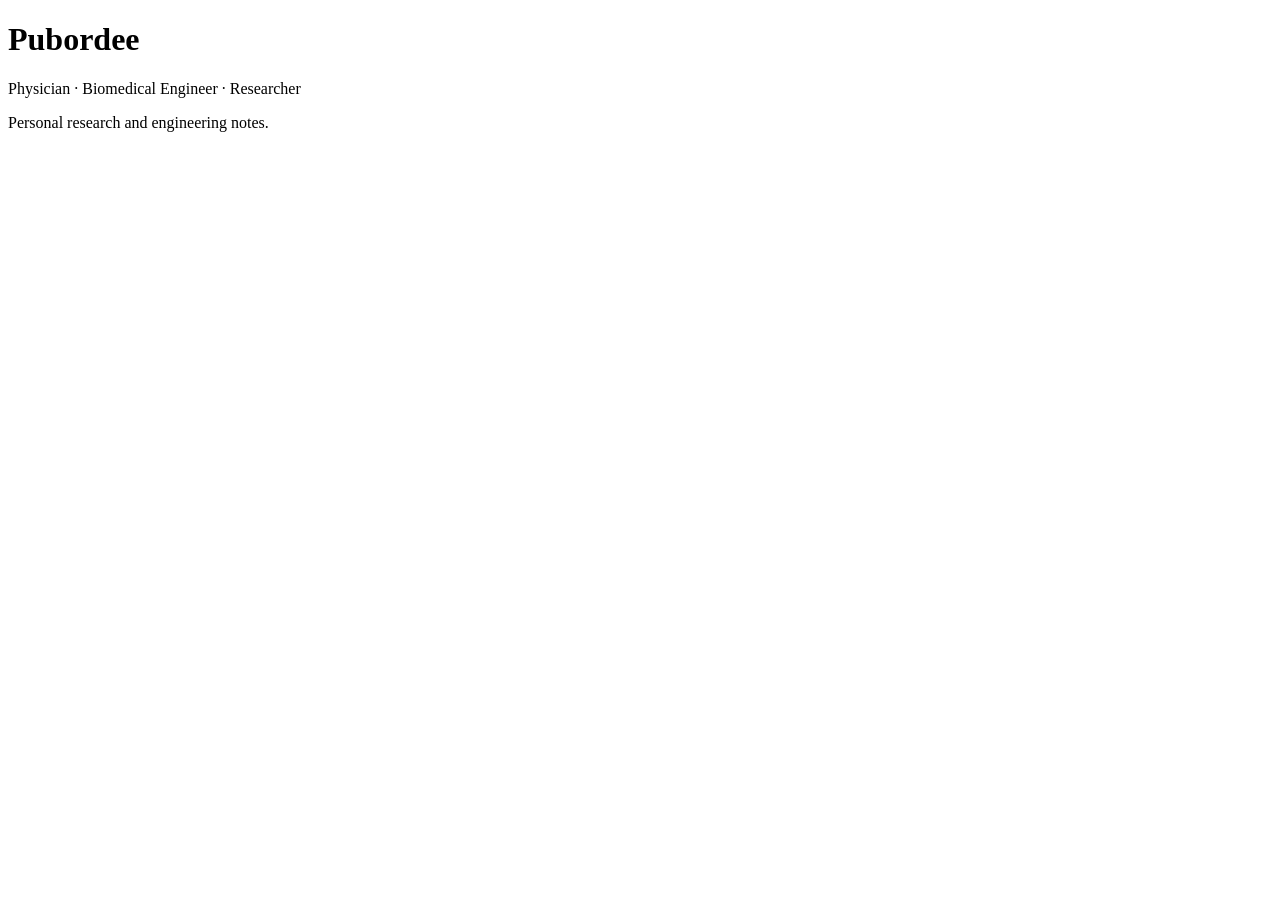
==== commit e429e9f4: "Revert "Publish proto website" This reverts commit 48e30b1cdbdae54ed4ee6c749909d0e9774614dd." ====
--- a/index.html
+++ b/index.html
@@ -1,92 +1,15 @@
-<!doctype html>
-<html lang="en"><head><meta charset="utf-8"><meta name="viewport" content="width=device-width, initial-scale=1, maximum-scale=1"><meta><title>Pubordee Aussavavirojekul</title><link rel="manifest" href="/manifest.json"><meta name="application-name" content="Pubordee Aussavavirojekul"><meta name="msapplication-TileImage" content="/img/favicon.svg"><meta name="apple-mobile-web-app-capable" content="yes"><meta name="apple-mobile-web-app-title" content="Pubordee Aussavavirojekul"><meta name="apple-mobile-web-app-status-bar-style" content="default"><meta property="og:type" content="blog"><meta property="og:title" content="Pubordee Aussavavirojekul"><meta property="og:url" content="https://eedrobup.github.io/"><meta property="og:site_name" content="Pubordee Aussavavirojekul"><meta property="og:locale" content="en_US"><meta property="og:image" content="https://eedrobup.github.io/img/og_image.png"><meta property="article:author" content="Pubordee Aussavavirojekul"><meta property="twitter:card" content="summary"><meta property="twitter:image:src" content="https://eedrobup.github.io/img/og_image.png"><script type="application/ld+json">{"@context":"https://schema.org","@type":"BlogPosting","mainEntityOfPage":{"@type":"WebPage","@id":"https://eedrobup.github.io"},"headline":"Pubordee Aussavavirojekul","image":["https://eedrobup.github.io/img/og_image.png"],"author":{"@type":"Person","name":"Pubordee Aussavavirojekul"},"publisher":{"@type":"Organization","name":"Pubordee Aussavavirojekul","logo":{"@type":"ImageObject","url":{"text":"Pubordee"}}},"description":""}</script><link rel="icon" href="/img/favicon.svg"><link rel="stylesheet" href="https://use.fontawesome.com/releases/v6.0.0/css/all.css"><link data-pjax rel="stylesheet" href="https://cdn.jsdelivr.net/npm/highlight.js@11.7.0/styles/atom-one-light.css"><link rel="stylesheet" href="https://fonts.googleapis.com/css2?family=Ubuntu:wght@400;600&amp;family=Source+Code+Pro"><link data-pjax rel="stylesheet" href="/css/default.css"><style>body>.footer,body>.navbar,body>.section{opacity:0}</style><!--!--><!--!--><!--!--><!--!--><link rel="stylesheet" href="https://cdn.jsdelivr.net/npm/cookieconsent@3.1.1/build/cookieconsent.min.css"><link rel="stylesheet" href="https://cdn.jsdelivr.net/npm/lightgallery@1.10.0/dist/css/lightgallery.min.css"><link rel="stylesheet" href="https://cdn.jsdelivr.net/npm/justifiedGallery@3.8.1/dist/css/justifiedGallery.min.css"><!--!--><!--!--><!--!--><style>.pace{-webkit-pointer-events:none;pointer-events:none;-webkit-user-select:none;-moz-user-select:none;user-select:none}.pace-inactive{display:none}.pace .pace-progress{background:#3273dc;position:fixed;z-index:2000;top:0;right:100%;width:100%;height:2px}</style><script src="https://cdn.jsdelivr.net/npm/pace-js@1.2.4/pace.min.js"></script><!--!--><!--!--><!-- hexo injector head_end start --><script>
-  (function () {
-      function switchTab() {
-          if (!location.hash) {
-            return;
-          }
+<!DOCTYPE html>
+<html lang="en">
+<head>
+  <meta charset="UTF-8">
+  <title>Pubordee</title>
+</head>
 
-          const id = '#' + CSS.escape(location.hash.substring(1));
-          const $tabMenu = document.querySelector(`.tabs a[href="${id}"]`);
-          if (!$tabMenu) {
-            return;
-          }
+<body>
+  <h1>Pubordee</h1>
 
-          const $tabMenuContainer = $tabMenu.parentElement.parentElement;
-          Array.from($tabMenuContainer.children).forEach($menu => $menu.classList.remove('is-active'));
-          Array.from($tabMenuContainer.querySelectorAll('a'))
-              .map($menu => document.getElementById($menu.getAttribute("href").substring(1)))
-              .forEach($content => $content.classList.add('is-hidden'));
+  <p>Physician · Biomedical Engineer · Researcher</p>
 
-          if ($tabMenu) {
-              $tabMenu.parentElement.classList.add('is-active');
-          }
-          const $activeTab = document.querySelector(id);
-          if ($activeTab) {
-              $activeTab.classList.remove('is-hidden');
-          }
-      }
-      switchTab();
-      window.addEventListener('hashchange', switchTab, false);
-  })();
-  </script><meta name="theme-color" content="#24557A">
-
-<link rel="stylesheet" href="/css/site-theme.css">
-<!-- hexo injector head_end end --><meta name="generator" content="Hexo 8.1.2"></head><body class="is-3-column"><nav class="navbar navbar-main"><div class="container navbar-container"><div class="navbar-brand justify-content-center"><a class="navbar-item navbar-logo" href="/">Pubordee</a></div><div class="navbar-menu"><div class="navbar-start"><a class="navbar-item is-active" href="/">Home</a><a class="navbar-item" href="/research/">Research</a><a class="navbar-item" href="/projects/">Projects</a><a class="navbar-item" href="/publications/">Publications</a><a class="navbar-item" href="/archives/">Notes</a><a class="navbar-item" href="/about/">About</a></div><div class="navbar-end"><a class="navbar-item" target="_blank" rel="noopener" title="GitHub" href="https://github.com/eedrobup"><i class="fab fa-github"></i></a><a class="navbar-item search" title="Search" href="javascript:;"><i class="fas fa-search"></i></a></div></div></div></nav><section class="section"><div class="container"><div class="columns"><div class="column order-2 column-main is-8-tablet is-8-desktop is-6-widescreen"><div class="card"><article class="card-content article" role="article"><div class="article-meta is-size-7 is-uppercase level is-mobile"><div class="level-left"><span class="level-item">Posted&nbsp;<time dateTime="2026-09-23T09:16:36.287Z" title="9/23/2026, 4:16:36 PM">2026-09-23</time></span><span class="level-item">a minute read (About 123 words)</span></div></div><p class="title is-3 is-size-4-mobile"><a class="link-muted" href="/2026/09/23/hello-world/">Hello World</a></p><div class="content"><p>Welcome to <a target="_blank" rel="noopener" href="https://hexo.io/">Hexo</a>! This is your very first post. Check <a target="_blank" rel="noopener" href="https://hexo.io/docs/">documentation</a> for more info. If you get any problems when using Hexo, you can find the answer in <a target="_blank" rel="noopener" href="https://hexo.io/docs/troubleshooting.html">troubleshooting</a> or you can ask me on <a target="_blank" rel="noopener" href="https://github.com/hexojs/hexo/issues">GitHub</a>.</p>
-<h2 id="Quick-Start"><a href="#Quick-Start" class="headerlink" title="Quick Start"></a>Quick Start</h2><h3 id="Create-a-new-post"><a href="#Create-a-new-post" class="headerlink" title="Create a new post"></a>Create a new post</h3><figure class="highlight bash"><table><tr><td class="gutter"><pre><span class="line">1</span><br></pre></td><td class="code"><pre><span class="line">$ hexo new <span class="string">&quot;My New Post&quot;</span></span><br></pre></td></tr></table></figure>
-
-<p>More info: <a target="_blank" rel="noopener" href="https://hexo.io/docs/writing.html">Writing</a></p>
-<h3 id="Run-server"><a href="#Run-server" class="headerlink" title="Run server"></a>Run server</h3><figure class="highlight bash"><table><tr><td class="gutter"><pre><span class="line">1</span><br></pre></td><td class="code"><pre><span class="line">$ hexo server</span><br></pre></td></tr></table></figure>
-
-<p>More info: <a target="_blank" rel="noopener" href="https://hexo.io/docs/server.html">Server</a></p>
-<h3 id="Generate-static-files"><a href="#Generate-static-files" class="headerlink" title="Generate static files"></a>Generate static files</h3><figure class="highlight bash"><table><tr><td class="gutter"><pre><span class="line">1</span><br></pre></td><td class="code"><pre><span class="line">$ hexo generate</span><br></pre></td></tr></table></figure>
-
-<p>More info: <a target="_blank" rel="noopener" href="https://hexo.io/docs/generating.html">Generating</a></p>
-<h3 id="Deploy-to-remote-sites"><a href="#Deploy-to-remote-sites" class="headerlink" title="Deploy to remote sites"></a>Deploy to remote sites</h3><figure class="highlight bash"><table><tr><td class="gutter"><pre><span class="line">1</span><br></pre></td><td class="code"><pre><span class="line">$ hexo deploy</span><br></pre></td></tr></table></figure>
-
-<p>More info: <a target="_blank" rel="noopener" href="https://hexo.io/docs/one-command-deployment.html">Deployment</a></p>
-</div></article></div></div><div class="column column-left is-4-tablet is-4-desktop is-3-widescreen  order-1 is-sticky"><div class="card widget" data-type="profile"><div class="card-content"><nav class="level"><div class="level-item has-text-centered flex-shrink-1"><div><figure class="image is-128x128 mx-auto mb-2"><img class="avatar" src="/img/avatar.png" alt="Pubordee Aussavavirojekul"></figure><p class="title is-size-4 is-block" style="line-height:inherit;">Pubordee Aussavavirojekul</p><p class="is-size-6 is-block">Physician · Biomedical Engineer · Researcher</p></div></div></nav><nav class="level is-mobile"><div class="level-item has-text-centered is-marginless"><div><p class="heading">Post</p><a href="/archives/"><p class="title">1</p></a></div></div><div class="level-item has-text-centered is-marginless"><div><p class="heading">Categories</p><a href="/categories/"><p class="title">0</p></a></div></div><div class="level-item has-text-centered is-marginless"><div><p class="heading">Tags</p><a href="/tags/"><p class="title">0</p></a></div></div></nav><div class="level"><a class="level-item button is-primary is-rounded" href="https://github.com/eedrobup" target="_blank" rel="me noopener">Follow</a></div><div class="level is-mobile is-multiline"><a class="level-item button is-transparent is-marginless" target="_blank" rel="me noopener" title="GitHub" href="https://github.com/eedrobup"><i class="fab fa-github"></i></a></div></div></div><div class="column-right-shadow is-hidden-widescreen is-sticky"></div></div><div class="column column-right is-4-tablet is-4-desktop is-3-widescreen is-hidden-touch is-hidden-desktop-only order-3 is-sticky"><div class="card widget" data-type="recent-posts"><div class="card-content"><h3 class="menu-label">Recents</h3><article class="media"><div class="media-content"><p class="date"><time dateTime="2026-09-23T09:16:36.287Z">2026-09-23</time></p><p class="title"><a href="/2026/09/23/hello-world/">Hello World</a></p></div></article></div></div><div class="card widget" data-type="archives"><div class="card-content"><div class="menu"><h3 class="menu-label">Archives</h3><ul class="menu-list"><li><a class="level is-mobile" href="/archives/2026/09/"><span class="level-start"><span class="level-item">September 2026</span></span><span class="level-end"><span class="level-item tag">1</span></span></a></li></ul></div></div></div><!--!--><!--!--></div></div></div></section><footer class="footer"><div class="container"><div class="level"><div class="level-start"><a class="footer-logo is-block mb-2" href="/">Pubordee</a><p class="is-size-7"><span>&copy; 2026 Pubordee Aussavavirojekul</span>  Powered by <a href="https://hexo.io/" target="_blank" rel="noopener">Hexo</a> &amp; <a href="https://github.com/ppoffice/hexo-theme-icarus" target="_blank" rel="noopener">Icarus</a></p><p class="is-size-7">All rights reserved.</p></div><div class="level-end"></div></div></div></footer><script src="https://cdn.jsdelivr.net/npm/jquery@3.3.1/dist/jquery.min.js"></script><script src="https://cdn.jsdelivr.net/npm/moment@2.22.2/min/moment-with-locales.min.js"></script><script src="https://cdn.jsdelivr.net/npm/clipboard@2.0.4/dist/clipboard.min.js" defer></script><script>moment.locale("en");</script><script>var IcarusThemeSettings = {
-            article: {
-                highlight: {
-                    clipboard: true,
-                    fold: 'unfolded'
-                }
-            }
-        };</script><script data-pjax src="/js/column.js"></script><script src="/js/animation.js"></script><a id="back-to-top" title="Back to top" href="javascript:;"><i class="fas fa-chevron-up"></i></a><script data-pjax src="/js/back_to_top.js" defer></script><!--!--><!--!--><!--!--><script src="https://cdn.jsdelivr.net/npm/cookieconsent@3.1.1/build/cookieconsent.min.js" defer></script><script>window.addEventListener("load", () => {
-      window.cookieconsent.initialise({
-        type: "info",
-        theme: "edgeless",
-        static: false,
-        position: "bottom-left",
-        content: {
-          message: "This website uses cookies to improve your experience.",
-          dismiss: "Got it!",
-          allow: "Allow cookies",
-          deny: "Decline",
-          link: "Learn more",
-          policy: "Cookie Policy",
-          href: "https://www.cookiesandyou.com/",
-        },
-        palette: {
-          popup: {
-            background: "#edeff5",
-            text: "#838391"
-          },
-          button: {
-            background: "#4b81e8"
-          },
-        },
-      });
-    });</script><script src="https://cdn.jsdelivr.net/npm/lightgallery@1.10.0/dist/js/lightgallery.min.js" defer></script><script src="https://cdn.jsdelivr.net/npm/justifiedGallery@3.8.1/dist/js/jquery.justifiedGallery.min.js" defer></script><script>window.addEventListener("load", () => {
-            if (typeof $.fn.lightGallery === 'function') {
-                $('.article').lightGallery({ selector: '.gallery-item' });
-            }
-            if (typeof $.fn.justifiedGallery === 'function') {
-                if ($('.justified-gallery > p > .gallery-item').length) {
-                    $('.justified-gallery > p > .gallery-item').unwrap();
-                }
-                $('.justified-gallery').justifiedGallery();
-            }
-        });</script><!--!--><!--!--><script src="https://cdn.jsdelivr.net/npm/pjax@0.2.8/pjax.min.js"></script><script src="/js/pjax.js"></script><!--!--><!--!--><!--!--><script data-pjax src="/js/main.js" defer></script><div class="searchbox"><div class="searchbox-container"><div class="searchbox-header"><div class="searchbox-input-container"><input class="searchbox-input" type="text" placeholder="Type something..."></div><a class="searchbox-close" href="javascript:;">×</a></div><div class="searchbox-body"></div></div></div><script data-pjax src="/js/insight.js" defer></script><script data-pjax>document.addEventListener('DOMContentLoaded', function () {
-            loadInsight({"contentUrl":"/content.json"}, {"hint":"Type something...","untitled":"(Untitled)","posts":"Posts","pages":"Pages","categories":"Categories","tags":"Tags"});
-        });</script></body></html>+  <p>Personal research and engineering notes.</p>
+</body>
+</html>
